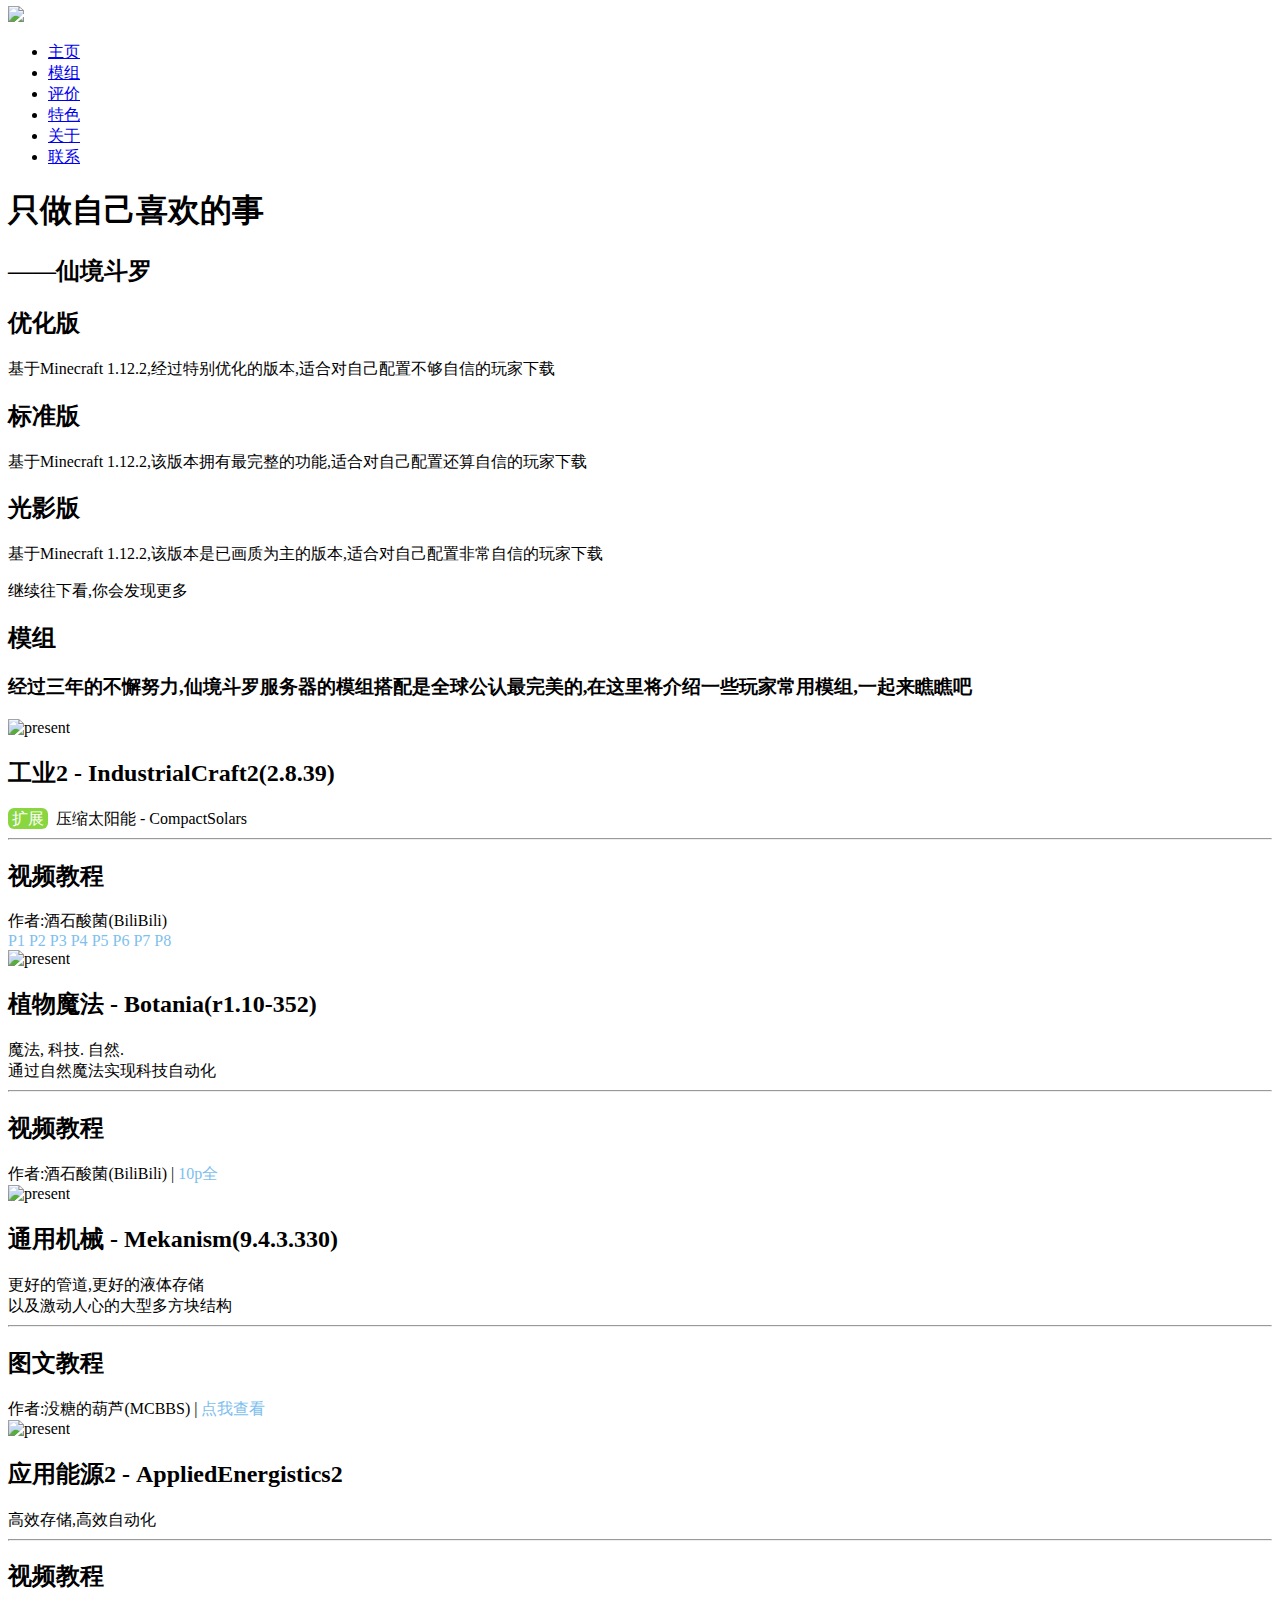
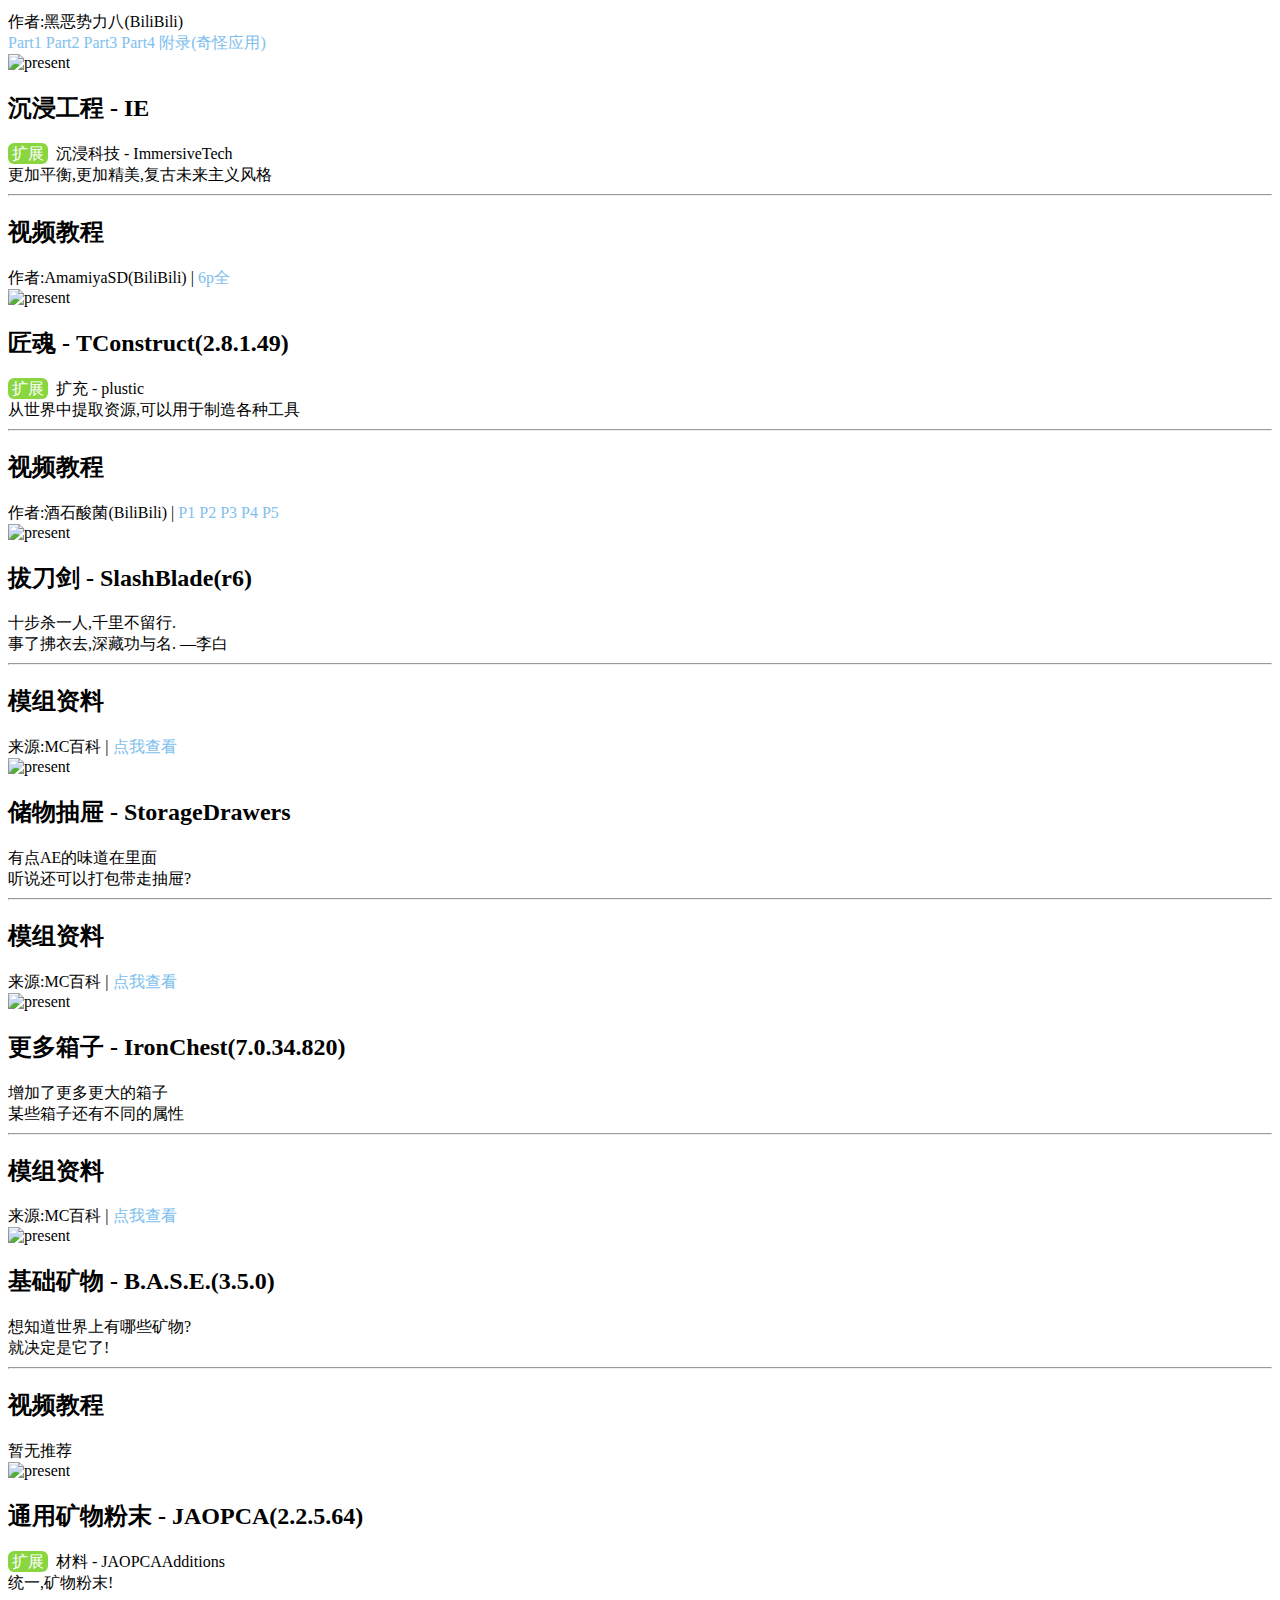
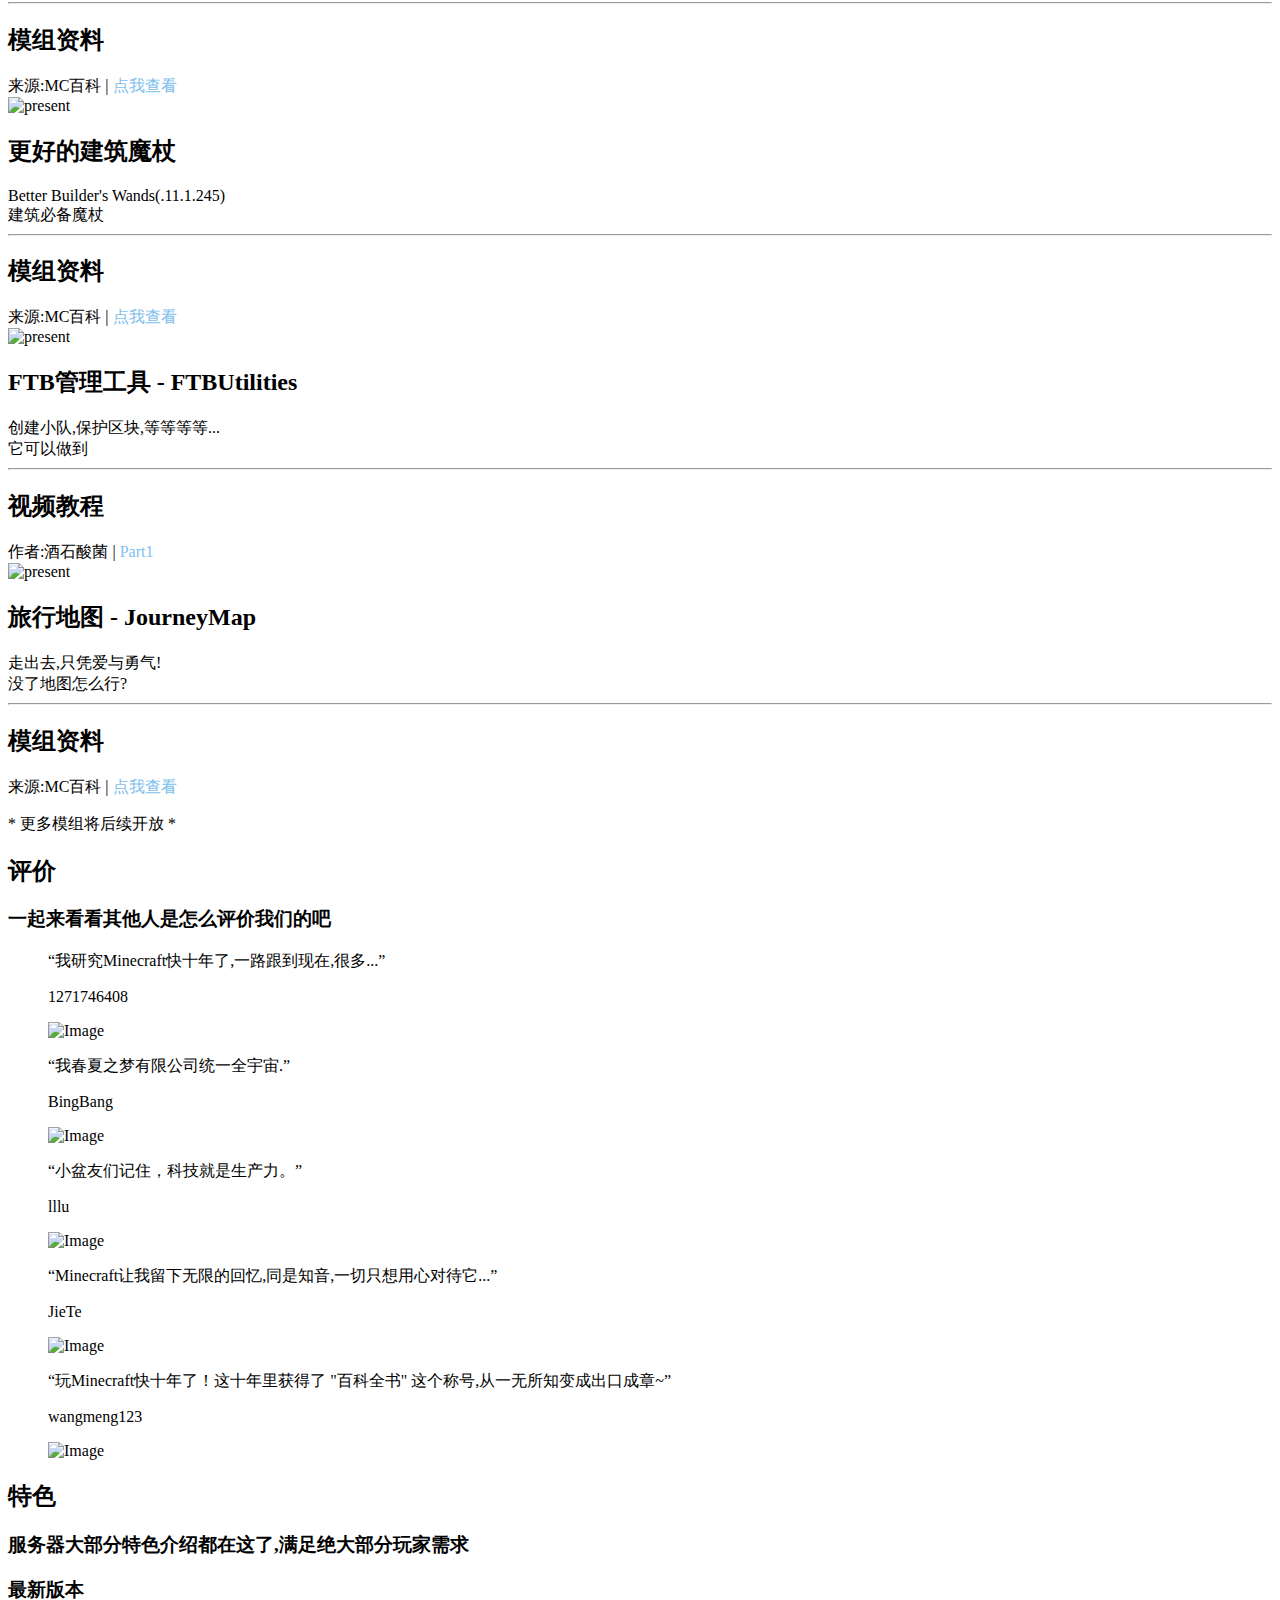
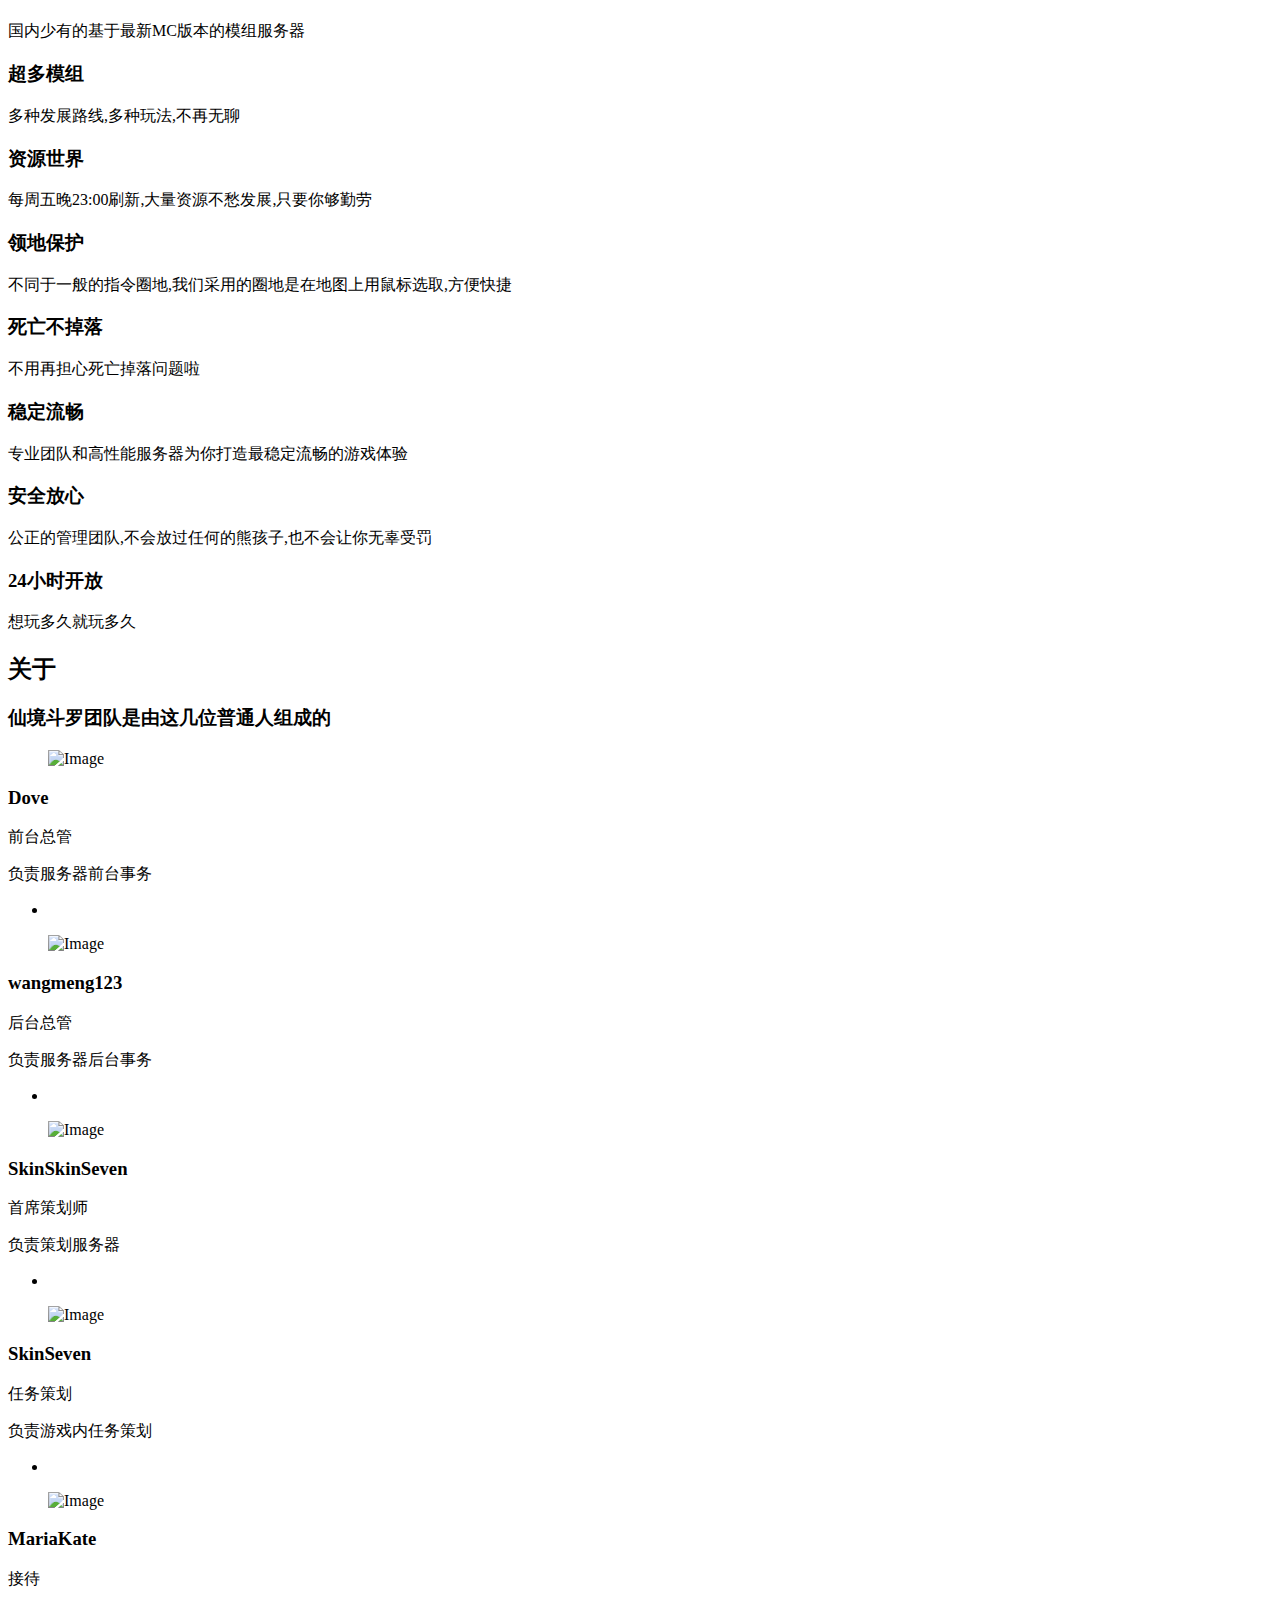
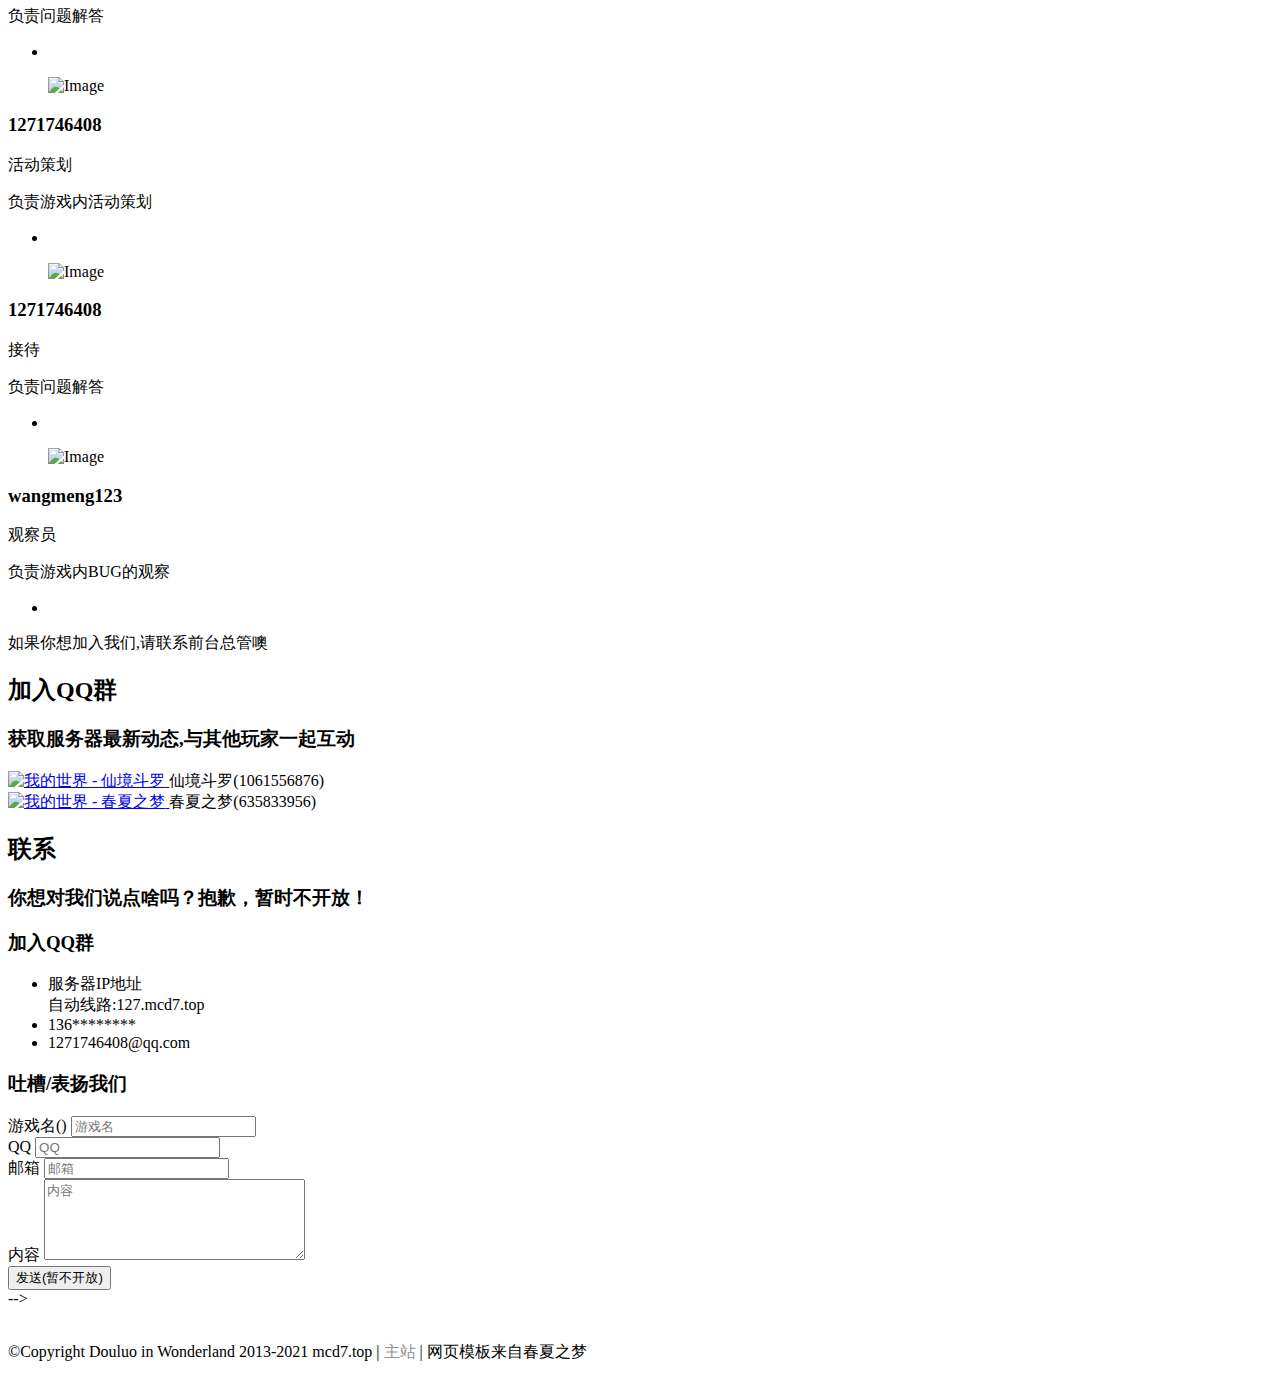
==== index.html @ 13e3ca46 "Add files via upload" ====
﻿ <!DOCTYPE html>
<!--[if lt IE 7]>      <html class="no-js lt-ie9 lt-ie8 lt-ie7"> <![endif]-->
<!--[if IE 7]>         <html class="no-js lt-ie9 lt-ie8"> <![endif]-->
<!--[if IE 8]>         <html class="no-js lt-ie9"> <![endif]-->
<!--[if gt IE 8]><!--> <html class="no-js"> <!--<![endif]-->
	<head>
	<meta charset="utf-8">
	<meta http-equiv="X-UA-Compatible" content="IE=edge">
	<title>仙境斗罗 - Douluo in Wonderland官网|我的世界服务器|</title>
	<meta name="viewport" content="width=device-width, initial-scale=1">
	<meta name="description" content="仙境斗罗 - Douluo in Wonderland官方网站">
	<meta name="keywords" content="Douluo in Wonderland,仙境斗罗,我的世界服务器,多模组生存联机">
	<meta name="author" content="">
  	<!-- Facebook and Twitter integration -->
	<meta property="og:title" content="">
	<meta property="og:image" content="">
	<meta property="og:url" content="">
	<meta property="og:site_name" content="">
	<meta property="og:description" content="">
	<meta name="twitter:title" content="">
	<meta name="twitter:image" content="">
	<meta name="twitter:url" content="">
	<meta name="twitter:card" content="">

	<!-- Place favicon.ico and apple-touch-icon.png in the root directory -->
	<link rel="shortcut icon" href="https://cdn.jsdelivr.net/gh/3448424631/127@main/favicon.ico">

	<!--
	<link href='https://fonts.useso.com/css?family=Source+Sans+Pro:400,300,600,400italic,700' rel='stylesheet' type='text/css'>
	-->
	
	<!-- Animate.css -->
	<link rel="stylesheet" href="https://cdn.jsdelivr.net/gh/3448424631/127@main/css\animate.css">
	<!-- Icomoon Icon Fonts-->
	<link rel="stylesheet" href="https://cdn.jsdelivr.net/gh/3448424631/127@main/css\icomoon.css">
	<!-- Simple Line Icons -->
	<link rel="stylesheet" href="https://cdn.jsdelivr.net/gh/3448424631/127@main/css\simple-line-icons.css">
	<!-- Magnific Popup -->
	<link rel="stylesheet" href="https://cdn.jsdelivr.net/gh/3448424631/127@main/css\magnific-popup.css">
	<!-- Bootstrap  -->
	<link rel="stylesheet" href="https://cdn.jsdelivr.net/gh/3448424631/127@main/css\bootstrap.css">

	
	<!-- 
	Default Theme Style 
	You can change the style.css (default color purple) to one of these styles
	
	1. pink.css
	2. blue.css
	3. turquoise.css
	4. orange.css
	5. lightblue.css
	6. brown.css
	7. green.css

	-->
	<link rel="stylesheet" href="https://cdn.jsdelivr.net/gh/3448424631/127@main/css\style.css">

	<!-- Styleswitcher ( This style is for demo purposes only, you may delete this anytime. )
	<link rel="stylesheet" id="theme-switch" href="https://cdn.jsdelivr.net/gh/3448424631/127@main/css/style.css">
	<!-- End demo purposes only


	<style>
	/* For demo purpose only */
	
	/* For Demo Purposes Only ( You can delete this anytime :-) */
	#colour-variations {
		padding: 10px;
		-webkit-transition: 0.5s;
	  	-o-transition: 0.5s;
	  	transition: 0.5s;
		width: 140px;
		position: fixed;
		left: 0;
		top: 100px;
		z-index: 999999;
		background: #fff;
		/*border-radius: 4px;*/
		border-top-right-radius: 4px;
		border-bottom-right-radius: 4px;
		-webkit-box-shadow: 0 0 9px 0 rgba(0,0,0,.1);
		-moz-box-shadow: 0 0 9px 0 rgba(0,0,0,.1);
		-ms-box-shadow: 0 0 9px 0 rgba(0,0,0,.1);
		box-shadow: 0 0 9px 0 rgba(0,0,0,.1);
	}
	#colour-variations.sleep {
		margin-left: -140px;
	}
	#colour-variations h3 {
		text-align: center;;
		font-size: 11px;
		letter-spacing: 2px;
		text-transform: uppercase;
		color: #777;
		margin: 0 0 10px 0;
		padding: 0;;
	}
	#colour-variations ul,
	#colour-variations ul li {
		padding: 0;
		margin: 0;
	}
	#colour-variations li {
		list-style: none;
		display: block;
		margin-bottom: 5px!important;
		float: left;
		width: 100%;
	}
	#colour-variations li a {
		width: 100%;
		position: relative;
		display: block;
		overflow: hidden;
		-webkit-border-radius: 4px;
		-moz-border-radius: 4px;
		-ms-border-radius: 4px;
		border-radius: 4px;
		-webkit-transition: 0.4s;
		-o-transition: 0.4s;
		transition: 0.4s;
	}
	#colour-variations li a:hover {
	  	opacity: .9;
	}
	#colour-variations li a > span {
		width: 33.33%;
		height: 20px;
		float: left;
		display: -moz-inline-stack;
		display: inline-block;
		zoom: 1;
		*display: inline;
	}
	

	.option-toggle {
		position: absolute;
		right: 0;
		top: 0;
		margin-top: 5px;
		margin-right: -30px;
		width: 30px;
		height: 30px;
		background: #f64662;
		text-align: center;
		border-top-right-radius: 4px;
		border-bottom-right-radius: 4px;
		color: #fff;
		cursor: pointer;
		-webkit-box-shadow: 0 0 9px 0 rgba(0,0,0,.1);
		-moz-box-shadow: 0 0 9px 0 rgba(0,0,0,.1);
		-ms-box-shadow: 0 0 9px 0 rgba(0,0,0,.1);
		box-shadow: 0 0 9px 0 rgba(0,0,0,.1);
	}
	.option-toggle i {
		top: 2px;
		position: relative;
	}
	.option-toggle:hover, .option-toggle:focus, .option-toggle:active {
		color:  #fff;
		text-decoration: none;
		outline: none;
	}
	</style>
	<!-- End demo purposes only -->


	<!-- Modernizr JS -->
	<script src="https://cdn.jsdelivr.net/gh/3448424631/127@main/js\modernizr-2.6.2.min.js"></script>
	<!-- FOR IE9 below -->
	<!--[if lt IE 9]>
	<script src="https://cdn.jsdelivr.net/gh/3448424631/127@main/js/respond.min.js"></script>
	<![endif]-->
	
	<script>
		var _hmt = _hmt || [];
		(function() {
		  var hm = document.createElement("script");
		  hm.src = "https://hm.baidu.com/hm.js?2cb6a38bd56782a757add352b5329a5b";
		  var s = document.getElementsByTagName("script")[0]; 
		  s.parentNode.insertBefore(hm, s);
		})();
	</script>

	</head>
	<body>
	<header role="banner" id="fh5co-header">
			<div class="container">
				<!-- <div class="row"> -->
			    <nav class="navbar navbar-default">
		        <div class="navbar-header">
		        	<!-- Mobile Toggle Menu Button -->
					<a href="#" class="js-fh5co-nav-toggle fh5co-nav-toggle" data-toggle="collapse" data-target="#navbar" aria-expanded="false" aria-controls="navbar"><i></i></a>
		         <a class="navbar-brand" href="#"><img id="navbar-logos" style="margin-top: -6px" src="https://cdn.jsdelivr.net/gh/3448424631/127@main/images\logo-web.png"></a> 
		        </div>
		        <div id="navbar" class="navbar-collapse collapse">
		          <ul class="nav navbar-nav navbar-right">
		            <li class="active"><a href="#" data-nav-section="home"><span>主页</span></a></li>
		            <li><a href="#" data-nav-section="work"><span>模组</span></a></li>
		            <li><a href="#" data-nav-section="testimonials"><span>评价</span></a></li>
		            <li><a href="#" data-nav-section="services"><span>特色</span></a></li>
		            <li><a href="#" data-nav-section="about"><span>关于</span></a></li>
		            <li><a href="#" data-nav-section="contact"><span>联系</span></a></li>
		          </ul>
		        </div>
			    </nav>
			  <!-- </div> -->
		  </div>
	</header>

	<section id="fh5co-home" data-section="home" style="background-image: url(https://cdn.jsdelivr.net/gh/3448424631/127@main/images/bg.png); background-color: #fff;" data-stellar-background-ratio="0.5">
		<div class="container">
			<!--<div class="gradient"></div>-->
			<div class="text-wrap">
				<div class="text-inner">
					<div class="row">
						<div class="col-md-8 col-md-offset-2">
							<h1 class="to-animate">只做自己喜欢的事</h1>
							<h2 class="to-animate">         ——仙境斗罗</h2>
						</div>
					</div>
				</div>
			</div>
		</div>
		<div class="slant"></div>
	</section>

	<section id="fh5co-intro">
		<div class="container">
			<div class="row row-bottom-padded-lg">
				<div class="fh5co-block to-animate" style="background-image: url(images/img_7.jpg);">
					<div class="overlay-darker"></div>
					<div class="overlay"></div>
					<div class="fh5co-text">
						<i class="fh5co-intro-icon icon-bulb"></i>
						<h2>优化版</h2>
						<p>基于Minecraft 1.12.2,经过特别优化的版本,适合对自己配置不够自信的玩家下载</p>
						<!--<p><a href="https://www.mcd7.top/khd.zip" class="btn btn-primary" target="_blank">立即下载</a></p>
						<p style="background:#F0F0F0; border-radius:4px; color:#7F7F7F">内存占用(参考):800M~950M</p>-->
					</div>
				</div>
				<div class="fh5co-block to-animate" style="background-image: url(images/img_8.jpg);">
					<div class="overlay-darker"></div>
					<div class="overlay"></div>
					<div class="fh5co-text">
						<i class="fh5co-intro-icon icon-wrench"></i>
						<h2>标准版</h2>
						<p>基于Minecraft 1.12.2,该版本拥有最完整的功能,适合对自己配置还算自信的玩家下载</p>
						<!--<p><a href="https://www.mcd7.top/khd.zip" class="btn btn-primary" target="_blank">立即下载</a></p>
						<p style="background:#F0F0F0; border-radius:4px; color:#7F7F7F">内存占用(参考):950M~1100M</p>-->
					</div>
				</div>
				<div class="fh5co-block to-animate" style="background-image: url(images/img_10.jpg);">
					<div class="overlay-darker"></div>
					<div class="overlay"></div>
					<div class="fh5co-text">
						<i class="fh5co-intro-icon icon-rocket"></i>
						<h2>光影版</h2>
						<p>基于Minecraft 1.12.2,该版本是已画质为主的版本,适合对自己配置非常自信的玩家下载</p>
						<!--<p><a href="https://www.mcd7.top/khd.zip" class="btn btn-primary" target="_blank">立即下载</a></p>
						<p style="background:#F0F0F0; border-radius:4px; color:#7F7F7F">内存占用(参考):1000M+</p>-->
					</div>
				</div>
			</div>
			<div class="row watch-video text-center to-animate">
				<span>继续往下看,你会发现更多</span>
			</div>
		</div>
	</section>

	<section id="fh5co-work" data-section="work">
		<div class="container">
			<div class="row">
				<div class="col-md-12 section-heading text-center">
					<h2 class="to-animate">模组</h2>
					<div class="row">
						<div class="col-md-8 col-md-offset-2 subtext to-animate">
							<h3>经过三年的不懈努力,仙境斗罗服务器的模组搭配是全球公认最完美的,在这里将介绍一些玩家常用模组,一起来瞧瞧吧</h3>
						</div>
					</div>
				</div>
			</div>
			<div class="row row-bottom-padded-sm">
				<div class="col-md-4 col-sm-6 col-xxs-12">
					<div class="fh5co-project-item to-animate">
						<img src="https://cdn.jsdelivr.net/gh/3448424631/127@main/images\ic2.png" alt="present" class="img-responsive">
						<div class="fh5co-text">
						<h2>工业2 - IndustrialCraft2<span>(2.8.39)</span></h2>
						<span>
							<!--是初次接触模组服的玩家很好的选择<br />-->
							<span style="background: #8ad641; color: #fff; padding: 2px 4px; border-radius: 6px; margin-right: 4px">扩展</span>
							<span style="color: #000">压缩太阳能 - CompactSolars</span>
						</span>
						<hr>
						<h2>视频教程</h2>
						<span>
							作者:酒石酸菌(BiliBili)<br>
							<a href="https://www.bilibili.com/video/av8652770" target="_blank" style="color: #7EC0EE; text-decoration: none;">P1</a>
							<a href="https://www.bilibili.com/video/av8655196" target="_blank" style="color: #7EC0EE; text-decoration: none;">P2</a>
							<a href="https://www.bilibili.com/video/av8688687" target="_blank" style="color: #7EC0EE; text-decoration: none;">P3</a>
							<a href="https://www.bilibili.com/video/av8694239" target="_blank" style="color: #7EC0EE; text-decoration: none;">P4</a>
							<a href="https://www.bilibili.com/video/av8732320" target="_blank" style="color: #7EC0EE; text-decoration: none;">P5</a>
							<a href="https://www.bilibili.com/video/av8739512" target="_blank" style="color: #7EC0EE; text-decoration: none;">P6</a>
							<a href="https://www.bilibili.com/video/av8754505" target="_blank" style="color: #7EC0EE; text-decoration: none;">P7</a>
							<a href="https://www.bilibili.com/video/av8762747" target="_blank" style="color: #7EC0EE; text-decoration: none;">P8</a>
						</span>
						</div>
					</div>
				</div>
				<div class="col-md-4 col-sm-6 col-xxs-12">
					<div class="fh5co-project-item to-animate">
						<img src="https://cdn.jsdelivr.net/gh/3448424631/127@main/images\botania.png" alt="present" class="img-responsive">
						<div class="fh5co-text">
						<h2>植物魔法 - Botania<span>(r1.10-352)</span></h2>
						<span>
							魔法, 科技. 自然.<br>
							通过自然魔法实现科技自动化
						</span>
						<hr>
						<h2>视频教程</h2>
						<span>
							作者:酒石酸菌(BiliBili) | 
							<a href="https://www.bilibili.com/video/av14297607/" target="_blank" style="color: #7EC0EE; text-decoration: none;">10p全</a>
						</span>
						</div>
					</div>
				</div>
				
				<div class="clearfix visible-sm-block"></div>
				
				<div class="col-md-4 col-sm-6 col-xxs-12">
					<div class="fh5co-project-item to-animate">
						<img src="https://cdn.jsdelivr.net/gh/3448424631/127@main/images\mek.png" alt="present" class="img-responsive">
						<div class="fh5co-text">
						<h2>通用机械 - Mekanism<span>(9.4.3.330)</span></h2>
						<span>
							更好的管道,更好的液体存储<br>
							以及激动人心的大型多方块结构
						</span>
						<hr>
						<h2>图文教程</h2>
						<span>
							作者:没糖的葫芦(MCBBS) | 
							<a href="https://cdn.jsdelivr.net/gh/3448424631/127@main/http://www.mcbbs.net/thread-661833-1-1.html" target="_blank" style="color: #7EC0EE; text-decoration: none;">点我查看</a>
						</span>
						</div>
					</div>
				</div>
				<div class="col-md-4 col-sm-6 col-xxs-12">
					<div class="fh5co-project-item to-animate">
						<img src="https://cdn.jsdelivr.net/gh/3448424631/127@main/images\ae2.png" alt="present" class="img-responsive">
						<div class="fh5co-text">
						<h2>应用能源2 - AppliedEnergistics2</h2>
						<span>
							高效存储,高效自动化
						</span>
						<hr>
						<h2>视频教程</h2>
						<span>
							作者:黑恶势力八(BiliBili)<br>
							<a href="https://www.bilibili.com/video/av9004486/" target="_blank" style="color: #7EC0EE; text-decoration: none;">Part1</a>
							<a href="https://www.bilibili.com/video/av9021421/" target="_blank" style="color: #7EC0EE; text-decoration: none;">Part2</a>
							<a href="https://www.bilibili.com/video/av13277255/" target="_blank" style="color: #7EC0EE; text-decoration: none;">Part3</a>
							<a href="https://www.bilibili.com/video/av17831625/" target="_blank" style="color: #7EC0EE; text-decoration: none;">Part4</a>
							<a href="https://www.bilibili.com/video/av17838279/" target="_blank" style="color: #7EC0EE; text-decoration: none;">附录(奇怪应用)</a>
						</span>
						</div>
					</div>
				</div>
				
				<div class="clearfix visible-sm-block"></div>
				
				<div class="col-md-4 col-sm-6 col-xxs-12">
					<div class="fh5co-project-item to-animate">
						<img src="https://cdn.jsdelivr.net/gh/3448424631/127@main/images\ie.png" alt="present" class="img-responsive">
						<div class="fh5co-text">
						<h2>沉浸工程 - IE</h2>
						<span>
							<span style="background: #8ad641; color: #fff; padding: 2px 4px; border-radius: 6px; margin-right: 4px">扩展</span>
							<span style="color: #000">沉浸科技 - ImmersiveTech</span><br>
							更加平衡,更加精美,复古未来主义风格
						</span>
						<hr>
						<h2>视频教程</h2>
						<span>
							作者:AmamiyaSD(BiliBili) | 
							<a href="https://www.bilibili.com/video/av5039399" target="_blank" style="color: #7EC0EE; text-decoration: none;">6p全</a>
						</span>
						</div>
					</div>
				</div>
				<div class="col-md-4 col-sm-6 col-xxs-12">
					<div class="fh5co-project-item to-animate">
						<img src="https://cdn.jsdelivr.net/gh/3448424631/127@main/images\tic.png" alt="present" class="img-responsive">
						<div class="fh5co-text">
						<h2>匠魂 - TConstruct<span>(2.8.1.49)</span></h2>
						<span>
							<span style="background: #8ad641; color: #fff; padding: 2px 4px; border-radius: 6px; margin-right: 4px">扩展</span>
							<span style="color: #000">扩充 - plustic</span><br>
							从世界中提取资源,可以用于制造各种工具
						</span>
						<hr>
						<h2>视频教程</h2>
						<span>
							作者:酒石酸菌(BiliBili) | 
							<a href="https://www.bilibili.com/video/av8317656/" target="_blank" style="color: #7EC0EE; text-decoration: none;">P1</a>
							<a href="https://www.bilibili.com/video/av8323626/" target="_blank" style="color: #7EC0EE; text-decoration: none;">P2</a>
							<a href="https://www.bilibili.com/video/av8355909/" target="_blank" style="color: #7EC0EE; text-decoration: none;">P3</a>
							<a href="https://www.bilibili.com/video/av8364281/" target="_blank" style="color: #7EC0EE; text-decoration: none;">P4</a>
							<a href="https://www.bilibili.com/video/av8378728/" target="_blank" style="color: #7EC0EE; text-decoration: none;">P5</a>
						</span>
						</div>
					</div>
				</div>
				
				<div class="clearfix visible-sm-block"></div>
				
				<div class="col-md-4 col-sm-6 col-xxs-12">
					<div class="fh5co-project-item to-animate">
						<img src="https://cdn.jsdelivr.net/gh/3448424631/127@main/images\sb.png" alt="present" class="img-responsive">
						<div class="fh5co-text">
						<h2>拔刀剑 - SlashBlade<span>(r6)</span></h2>
						<span>
							十步杀一人,千里不留行.<br>
							事了拂衣去,深藏功与名. —李白
						</span>
						<hr>
						<h2>模组资料</h2>
						<span>
							来源:MC百科 | 
							<a href="https://cdn.jsdelivr.net/gh/3448424631/127@main/http://www.mcmod.cn/class/366.html" target="_blank" style="color: #7EC0EE; text-decoration: none;">点我查看</a>
						</span>
						</div>
					</div>
				</div>
				<div class="col-md-4 col-sm-6 col-xxs-12">
					<div class="fh5co-project-item to-animate">
						<img src="https://cdn.jsdelivr.net/gh/3448424631/127@main/images\sd.png" alt="present" class="img-responsive">
						<div class="fh5co-text">
						<h2>储物抽屉 - StorageDrawers</h2>
						<span>
							有点AE的味道在里面<br>
							听说还可以打包带走抽屉?
						</span>
						<hr>
						<h2>模组资料</h2>
						<span>
							来源:MC百科 | 
							<a href="https://cdn.jsdelivr.net/gh/3448424631/127@main/http://www.mcmod.cn/class/408.html" target="_blank" style="color: #7EC0EE; text-decoration: none;">点我查看</a>
						</span>
						</div>
					</div>
				</div>
				
				<div class="clearfix visible-sm-block"></div>
				
				<div class="col-md-4 col-sm-6 col-xxs-12">
					<div class="fh5co-project-item to-animate">
						<img src="https://cdn.jsdelivr.net/gh/3448424631/127@main/images\chest.png" alt="present" class="img-responsive">
						<div class="fh5co-text">
						<h2>更多箱子 - IronChest<span>(7.0.34.820)</span></h2>
						<span>
							增加了更多更大的箱子<br>
							某些箱子还有不同的属性
						</span>
						<hr>
						<h2>模组资料</h2>
						<span>
							来源:MC百科 | 
							<a href="https://cdn.jsdelivr.net/gh/3448424631/127@main/http://www.mcmod.cn/class/20.html" target="_blank" style="color: #7EC0EE; text-decoration: none;">点我查看</a>
						</span>
						</div>
					</div>
				</div>				
				<div class="col-md-4 col-sm-6 col-xxs-12">
					<div class="fh5co-project-item to-animate">
						<img src="https://cdn.jsdelivr.net/gh/3448424631/127@main/images\base.png" alt="present" class="img-responsive">
						<div class="fh5co-text">
						<h2>基础矿物 - B.A.S.E.<span>(3.5.0)</span></h2>
						<span>
							想知道世界上有哪些矿物?<br>
							就决定是它了!
						</span>
						<hr>
						<h2>视频教程</h2>
						<span>
							暂无推荐
						</span>
						</div>
					</div>
				</div>
				
				<div class="clearfix visible-sm-block"></div>
				
				<div class="col-md-4 col-sm-6 col-xxs-12">
					<div class="fh5co-project-item to-animate">
						<img src="https://cdn.jsdelivr.net/gh/3448424631/127@main/images\jaopca.png" alt="present" class="img-responsive">
						<div class="fh5co-text">
						<h2>通用矿物粉末 - JAOPCA<span>(2.2.5.64)</span></h2>
						<span>
							<span style="background: #8ad641; color: #fff; padding: 2px 4px; border-radius: 6px; margin-right: 4px">扩展</span>
							<span style="color: #000">材料 - JAOPCAAdditions</span><br>
							统一,矿物粉末!
						</span>
						<hr>
						<h2>模组资料</h2>
						<span>
							来源:MC百科 | 
							<a href="https://cdn.jsdelivr.net/gh/3448424631/127@main/http://www.mcmod.cn/class/878.html" target="_blank" style="color: #7EC0EE; text-decoration: none;">点我查看</a>
						</span>
						</div>
					</div>
				</div>
				<div class="col-md-4 col-sm-6 col-xxs-12">
					<div class="fh5co-project-item to-animate">
						<img src="https://cdn.jsdelivr.net/gh/3448424631/127@main/images\bbw.png" alt="present" class="img-responsive">
						<div class="fh5co-text">
						<h2>更好的建筑魔杖</h2>
						<span style="color: #000">Better Builder's Wands<span>(.11.1.245)</span></span><br>
						<span>
							建筑必备魔杖
						</span>
						<hr>
						<h2>模组资料</h2>
						<span>
							来源:MC百科 | 
							<a href="https://cdn.jsdelivr.net/gh/3448424631/127@main/http://www.mcmod.cn/class/877.html" target="_blank" style="color: #7EC0EE; text-decoration: none;">点我查看</a>
						</span>
						</div>
					</div>
				</div>
				
				<div class="clearfix visible-sm-block"></div>
				
				<div class="col-md-4 col-sm-6 col-xxs-12">
					<div class="fh5co-project-item to-animate">
						<img src="https://cdn.jsdelivr.net/gh/3448424631/127@main/images\ftbu.png" alt="present" class="img-responsive">
						<div class="fh5co-text">
						<h2>FTB管理工具 - FTBUtilities</h2>
						<span>
							创建小队,保护区块,等等等等...<br>
							它可以做到
						</span>
						<hr>
						<h2>视频教程</h2>
						<span>
							作者:酒石酸菌 | 
							<a href="https://www.bilibili.com/video/av8504628" target="_blank" style="color: #7EC0EE; text-decoration: none;">Part1</a>
						</span>
						</div>
					</div>
				</div>
				<div class="col-md-4 col-sm-6 col-xxs-12">
					<div class="fh5co-project-item to-animate">
						<img src="https://cdn.jsdelivr.net/gh/3448424631/127@main/images\jmap.png" alt="present" class="img-responsive">
						<div class="fh5co-text">
						<h2>旅行地图 - JourneyMap</h2>
						<span>
							走出去,只凭爱与勇气!<br>
							没了地图怎么行?
						</span>
						<hr>
						<h2>模组资料</h2>
						<span>
							来源:MC百科 | 
							<a href="https://cdn.jsdelivr.net/gh/3448424631/127@main/http://www.mcmod.cn/class/198.html" target="_blank" style="color: #7EC0EE; text-decoration: none;">点我查看</a>
						</span>
						</div>
					</div>
				</div>
				
				<div class="clearfix visible-sm-block"></div>
				
			</div>

			<div class="row">
				<div class="col-md-12 text-center to-animate">
					<p>* 更多模组将后续开放 *</p>
				</div>
			</div>
		</div>
	</section>

	<section id="fh5co-testimonials" data-section="testimonials">
		<div class="container">
			<div class="row">
				<div class="col-md-12 section-heading text-center">
					<h2 class="to-animate">评价</h2>
					<div class="row">
						<div class="col-md-8 col-md-offset-2 subtext to-animate">
							<h3>一起来看看其他人是怎么评价我们的吧</h3>
						</div>
					</div>
				</div>
			</div>
			<div class="row">
				<div class="col-md-4">
					<div class="box-testimony">
						<blockquote class="to-animate-2">
							<p>&ldquo;我研究Minecraft快十年了,一路跟到现在,很多...&rdquo;</p><p>1271746408</p>
						</blockquote>
						<div class="author to-animate">
							<figure><img src="https://cdn.jsdelivr.net/gh/3448424631/127@main/images\o1.jpg" alt="Image"></figure>
						</div>
					</div>
				</div>
				<div class="col-md-4">
					<div class="box-testimony">
						<blockquote class="to-animate-2">
							<p>&ldquo;我春夏之梦有限公司统一全宇宙.&rdquo;</p><p>BingBang</p>
						</blockquote>
						<div class="author to-animate">
							<figure><img src="https://cdn.jsdelivr.net/gh/3448424631/127@main/images\o2.jpg" alt="Image"></figure>
						</div>
					</div>
				</div>

				<div class="col-md-4">
					<div class="box-testimony">
						<blockquote class="to-animate-2">
							<p>&ldquo;小盆友们记住，科技就是生产力。&rdquo;</p><p>lllu</p>
						</blockquote>
						<div class="author to-animate">
							<figure><img src="https://cdn.jsdelivr.net/gh/3448424631/127@main/images\o3.jpg" alt="Image"></figure>
						</div>
					</div>
				</div>
				
				<div class="col-md-4">
					<div class="box-testimony">
						<blockquote class="to-animate-2">
							<p>&ldquo;Minecraft让我留下无限的回忆,同是知音,一切只想用心对待它...&rdquo;</p><p>JieTe</p>
						</blockquote>
						<div class="author to-animate">
							<figure><img src="https://cdn.jsdelivr.net/gh/3448424631/127@main/images\o4.jpg" alt="Image"></figure>
						</div>
					</div>
				</div>
				
				<div class="col-md-4">
					<div class="box-testimony">
						<blockquote class="to-animate-2">
							<p>&ldquo;玩Minecraft快十年了！这十年里获得了 "百科全书" 这个称号,从一无所知变成出口成章~&rdquo;</p><p>wangmeng123</p>
						</blockquote>
						<div class="author to-animate">
							<figure><img src="https://cdn.jsdelivr.net/gh/3448424631/127@main/images\o5.jpg" alt="Image"></figure>
						</div>
					</div>
				</div>
				
			</div>
		</div>
	</section>


	<section id="fh5co-services" data-section="services">
		<div class="container">
			<div class="row">
				<div class="col-md-12 section-heading text-left">
					<h2 class=" left-border to-animate">特色</h2>
					<div class="row">
						<div class="col-md-8 subtext to-animate">
							<h3>服务器大部分特色介绍都在这了,满足绝大部分玩家需求</h3>
						</div>
					</div>
				</div>
			</div>
			<div class="row">
				<div class="col-md-6 col-sm-6 fh5co-service to-animate">
					<i class="icon to-animate-2 icon-check"></i>
					<h3>最新版本</h3>
					<p>国内少有的基于最新MC版本的模组服务器</p>
				</div>
				<div class="col-md-6 col-sm-6 fh5co-service to-animate">
					<i class="icon to-animate-2 icon-social-dropbox"></i>
					<h3>超多模组</h3>
					<p>多种发展路线,多种玩法,不再无聊</p>
				</div>

				<div class="clearfix visible-sm-block"></div>

				<div class="col-md-6 col-sm-6 fh5co-service to-animate">
					<i class="icon to-animate-2 icon-tree"></i>
					<h3>资源世界</h3>
					<p>每周五晚23:00刷新,大量资源不愁发展,只要你够勤劳</p>
				</div>
				<div class="col-md-6 col-sm-6 fh5co-service to-animate">
					<i class="icon to-animate-2 icon-cube"></i>
					<h3>领地保护</h3>
					<p>不同于一般的指令圈地,我们采用的圈地是在地图上用鼠标选取,方便快捷</p>
				</div>
				
				<div class="clearfix visible-sm-block"></div>

				<div class="col-md-6 col-sm-6 fh5co-service to-animate">
					<i class="icon to-animate-2 icon-reload"></i>
					<h3>死亡不掉落</h3>
					<p>不用再担心死亡掉落问题啦</p>
				</div>
				<div class="col-md-6 col-sm-6 fh5co-service to-animate">
					<i class="icon to-animate-2 icon-paper-plane"></i>
					<h3>稳定流畅</h3>
					<p>专业团队和高性能服务器为你打造最稳定流畅的游戏体验</p>
				</div>
				
				<div class="clearfix visible-sm-block"></div>

				<div class="col-md-6 col-sm-6 fh5co-service to-animate">
					<i class="icon to-animate-2 icon-like"></i>
					<h3>安全放心</h3>
					<p>公正的管理团队,不会放过任何的熊孩子,也不会让你无辜受罚</p>
				</div>
				<div class="col-md-6 col-sm-6 fh5co-service to-animate">
					<i class="icon to-animate-2 icon-clock"></i>
					<h3>24小时开放</h3>
					<p>想玩多久就玩多久</p>
				</div>
				
				
			</div>
		</div>
	</section>
	
	<section id="fh5co-about" data-section="about">
		<div class="container">
			<div class="row">
				<div class="col-md-12 section-heading text-center">
					<h2 class="to-animate">关于</h2>
					<div class="row">
						<div class="col-md-8 col-md-offset-2 subtext to-animate">
							<h3>仙境斗罗团队是由这几位普通人组成的</h3>
						</div>
					</div>
				</div>
			</div>
			<div class="row">
				<div class="col-md-4">
					<div class="fh5co-person text-center to-animate">
						<figure><img src="https://cdn.jsdelivr.net/gh/3448424631/127@main/images\o1.jpg" alt="Image"></figure>
						<h3>Dove</h3>
						<span class="fh5co-position">前台总管</span>
						<p>负责服务器前台事务</p>
						<ul class="social social-circle">
							<li><a href="https://cdn.jsdelivr.net/gh/3448424631/127@main/http://wpa.qq.com/msgrd?v=3&uin=1271746408&site=qq&menu=yes" target="_blank"><i class="icon-qq"></i></a></li>
						</ul>
					</div>
				</div>
				<div class="col-md-4">
					<div class="fh5co-person text-center to-animate">
						<figure><img src="https://cdn.jsdelivr.net/gh/3448424631/127@main/images\o5.jpg" alt="Image"></figure>
						<h3>wangmeng123</h3>
						<span class="fh5co-position">后台总管</span>
						<p>负责服务器后台事务</p>
						<ul class="social social-circle">
							<li><a href="https://cdn.jsdelivr.net/gh/3448424631/127@main/http://wpa.qq.com/msgrd?v=3&uin=3328429240&site=qq&menu=yes" target="_blank"><i class="icon-qq"></i></a></li>
						</ul>
					</div>
				</div>
				<div class="col-md-4">
					<div class="fh5co-person text-center to-animate">
						<figure><img src="https://cdn.jsdelivr.net/gh/3448424631/127@main/images\o1.jpg" alt="Image"></figure>
						<h3>SkinSkinSeven</h3>
						<span class="fh5co-position">首席策划师</span>
						<p>负责策划服务器</p>
						<ul class="social social-circle">
							<li><a href="https://cdn.jsdelivr.net/gh/3448424631/127@main/http://wpa.qq.com/msgrd?v=3&uin=1271746408&site=qq&menu=yes" target="_blank"><i class="icon-qq"></i></a></li>
						</ul>
					</div>
				</div>
			</div>
			<div class="row"><div class="section-heading"></div></div>
			<div class="row">
				<div class="col-md-4">
					<div class="fh5co-person text-center to-animate">
						<figure><img src="https://cdn.jsdelivr.net/gh/3448424631/127@main/images\o1.jpg" alt="Image"></figure>
						<h3>SkinSeven</h3>
						<span class="fh5co-position">任务策划</span>
						<p>负责游戏内任务策划</p>
						<ul class="social social-circle">
							<li><a href="https://cdn.jsdelivr.net/gh/3448424631/127@main/http://wpa.qq.com/msgrd?v=3&uin=1271746408&site=qq&menu=yes" target="_blank"><i class="icon-qq"></i></a></li>
						</ul>
					</div>
				</div>
				<div class="col-md-4">
					<div class="fh5co-person text-center to-animate">
						<figure><img src="https://cdn.jsdelivr.net/gh/3448424631/127@main/images\o1.jpg" alt="Image"></figure>
						<h3>MariaKate</h3>
						<span class="fh5co-position">接待</span>
						<p>负责问题解答</p>
						<ul class="social social-circle">
							<li><a href="https://cdn.jsdelivr.net/gh/3448424631/127@main/http://wpa.qq.com/msgrd?v=3&uin=1271746408&site=qq&menu=yes" target="_blank"><i class="icon-qq"></i></a></li>
						</ul>
					</div>
				</div>
				<div class="col-md-4">
					<div class="fh5co-person text-center to-animate">
						<figure><img src="https://cdn.jsdelivr.net/gh/3448424631/127@main/images\o1.jpg" alt="Image"></figure>
						<h3>1271746408</h3>
						<span class="fh5co-position">活动策划</span>
						<p>负责游戏内活动策划</p>
						<ul class="social social-circle">
							<li><a href="https://cdn.jsdelivr.net/gh/3448424631/127@main/http://wpa.qq.com/msgrd?v=3&uin=1271746408&site=qq&menu=yes" target="_blank"><i class="icon-qq"></i></a></li>
						</ul>
					</div>
				</div>
			</div>
			<div class="row"><div class="section-heading"></div></div>
			<div class="row">
				<div class="col-md-4">
					<div class="fh5co-person text-center to-animate">
						<figure><img src="https://cdn.jsdelivr.net/gh/3448424631/127@main/images\o1.jpg" alt="Image"></figure>
						<h3>1271746408</h3>
						<span class="fh5co-position">接待</span>
						<p>负责问题解答</p>
						<ul class="social social-circle">
							<li><a href="https://cdn.jsdelivr.net/gh/3448424631/127@main/http://wpa.qq.com/msgrd?v=3&uin=1271746408&site=qq&menu=yes" target="_blank"><i class="icon-qq"></i></a></li>
						</ul>
					</div>
				</div>
				<div class="col-md-4">
					<div class="fh5co-person text-center to-animate">
						<figure><img src="https://cdn.jsdelivr.net/gh/3448424631/127@main/images\o2.jpg" alt="Image"></figure>
						<h3>wangmeng123</h3>
						<span class="fh5co-position">观察员</span>
						<p>负责游戏内BUG的观察</p>
						<ul class="social social-circle">
							<li><a href="https://cdn.jsdelivr.net/gh/3448424631/127@main/http://wpa.qq.com/msgrd?v=3&uin=3328429240&site=qq&menu=yes" target="_blank"><i class="icon-qq"></i></a></li>
						</ul>
					</div>
				</div>
			</div>
			<div class="row"><div class="section-heading"></div></div>
			<div class="row watch-video text-center to-animate">
				<span>如果你想加入我们,请联系前台总管噢</span>
			</div>
		</div>
	</section>
	
	<section id="fh5co-counters" style="background-image: url(images/full_image_1.jpg);" data-stellar-background-ratio="0.5">
		<div class="fh5co-overlay"></div>
		<div class="container">
			<div class="row">
				<div class="col-md-12 section-heading text-center to-animate">
					<h2 class="to-animate">加入QQ群</h2>
					<div class="row">
						<div class="col-md-8 col-md-offset-2 subtext to-animate">
							<h3>获取服务器最新动态,与其他玩家一起互动</h3>
						</div>
					</div>
				</div>
			</div>
			<div class="row">
				<div class="col-md-6 col-sm-6 col-xs-12">
					<div class="fh5co-counter to-animate">
						<a target="_blank" href="https://cdn.jsdelivr.net/gh/3448424631/127@main/https://qm.qq.com/cgi-bin/qm/qr?k=pYOEbOBTRAUVvrgqna50qmUz_5IE-mqo&jump_from=webapi">
							<img border="0" src="https://cdn.jsdelivr.net/gh/3448424631/127@main/images\join_qun.png" alt="我的世界 - 仙境斗罗" title="我的世界 - 仙境斗罗">
						</a>
						<span class="fh5co-counter-label">仙境斗罗(1061556876)</span>
					</div>
				</div>
				<div class="col-md-6 col-sm-6 col-xs-12">
					<div class="fh5co-counter to-animate">
						<a target="_blank" href="https://cdn.jsdelivr.net/gh/3448424631/127@main/https://qm.qq.com/cgi-bin/qm/qr?k=SjIlmaYm6lFE9qGc-UcBCHQLifDuMRwV&jump_from=webapi">
							<img border="0" src="https://cdn.jsdelivr.net/gh/3448424631/127@main/images\join_qun.png" alt="我的世界 - 春夏之梦" title="我的世界 - 春夏之梦">
						</a>
						<span class="fh5co-counter-label">春夏之梦(635833956)</span>
					</div>
				</div>
				<!--<div class="col-md-3 col-sm-6 col-xs-12">
					<div class="fh5co-counter to-animate">
						<i class="fh5co-counter-icon icon-briefcase to-animate-2"></i>
						<span class="fh5co-counter-number js-counter" data-from="0" data-to="0" data-speed="5000" data-refresh-interval="50">0</span>
						<span class="fh5co-counter-label">维护次数</span>
					</div>
				</div>
				<div class="col-md-3 col-sm-6 col-xs-12">
					<div class="fh5co-counter to-animate">
						<i class="fh5co-counter-icon icon-code to-animate-2"></i>
						<span class="fh5co-counter-number js-counter" data-from="0" data-to="0" data-speed="5000" data-refresh-interval="50">0</span>
						<span class="fh5co-counter-label">方块放置次数</span>
					</div>
				</div>
				<div class="col-md-3 col-sm-6 col-xs-12">
					<div class="fh5co-counter to-animate">
						<i class="fh5co-counter-icon icon-cup to-animate-2"></i>
						<span class="fh5co-counter-number js-counter" data-from="0" data-to="0" data-speed="5000" data-refresh-interval="50">0</span>
						<span class="fh5co-counter-label">喝过的咖啡数</span>
					</div>
				</div>
				<div class="col-md-3 col-sm-6 col-xs-12">
					<div class="fh5co-counter to-animate">
						<i class="fh5co-counter-icon icon-people to-animate-2"></i>
						<span class="fh5co-counter-number js-counter" data-from="0" data-to="1" data-speed="5000" data-refresh-interval="50">0</span>
						<span class="fh5co-counter-label">最高在线人数</span>
					</div>
				</div>-->
			</div>
		</div>
	</section>

	<section id="fh5co-contact" data-section="contact">
		<div class="container">
			<div class="row">
				<div class="col-md-12 section-heading text-center">
					<h2 class="to-animate">联系</h2>
					<div class="row">
						<div class="col-md-8 col-md-offset-2 subtext to-animate">
							<h3>你想对我们说点啥吗？抱歉，暂时不开放！</h3>
						</div>
					</div>
				</div>
			</div>
			<div class="row row-bottom-padded-md">
				<div class="col-md-6 to-animate">
					<h3>加入QQ群</h3>
					<ul class="fh5co-contact-info">
						<li class="fh5co-contact-address ">
							<i class="icon-home"></i>
							服务器IP地址<br>自动线路:127.mcd7.top
						</li>
						<li><i class="icon-phone"></i>136********</li>
						<li><i class="icon-envelope"></i>1271746408@qq.com</li>
					</ul>
				</div>

				<div class="col-md-6 to-animate">
					<h3>吐槽/表扬我们</h3>
					<div class="form-group ">
						<label for="name" class="sr-only">游戏名()</label>
						<input id="name" class="form-control" placeholder="游戏名" type="text">
					</div>
					<div class="form-group ">
						<label for="email" class="sr-only">QQ</label>
						<input id="email" class="form-control" placeholder="QQ" type="email">
					</div>
					<div class="form-group ">
						<label for="phone" class="sr-only">邮箱</label>
						<input id="phone" class="form-control" placeholder="邮箱" type="text">
					</div>
					<div class="form-group ">
						<label for="message" class="sr-only">内容</label>
						<textarea name="" id="message" cols="30" rows="5" class="form-control" placeholder="内容"></textarea>
					</div>
					<div class="form-group ">
						<input class="btn btn-primary btn-lg" value="发送(暂不开放)" type="submit">
					</div>
					</div>
				</div>

			</div>-->
		</div>
		<div id="map" class="to-animate"></div>
	</section>
	
	
	<footer id="footer" role="contentinfo">
		<a href="#" class="gotop js-gotop"><i class="icon-arrow-up2"></i></a>
		<div class="container">
			<div class="">
				<div class="col-md-12 text-center">
					<br><p>©Copyright Douluo in Wonderland 2013-2021 mcd7.top | <a target="_blank" style="color:#939393; text-decoration:none;" href="https://www.mcd7.top">主站</a> | 网页模板来自春夏之梦</p>			
				</div>
			</div>
			<div class="row">
				<div class="col-md-12 text-center">
				</div>
			</div>
		</div>
	</footer>
	
	
	<!-- For demo purposes Only ( You may delete this anytime :-)
	<div id="colour-variations">
		<a class="option-toggle"><i class="icon-gear"></i></a>
		<h3>选择适合你的风格</h3>
		<ul>
			<li>
				<a href="https://cdn.jsdelivr.net/gh/3448424631/127@main/javascript: void(0);" data-theme="style">
					<span style="background: #3f95ea;"></span>
					<span style="background: #52d3aa;"></span>
					<span style="background: #f2f2f2;"></span>
				</a>
			</li>
			<li>
				<a href="https://cdn.jsdelivr.net/gh/3448424631/127@main/javascript: void(0);" data-theme="style2">
					<span style="background: #329998;"></span>
					<span style="background: #6cc99c;"></span>
					<span style="background: #f2f2f2;"></span>
				</a>
			</li>
			<li>
				<a href="https://cdn.jsdelivr.net/gh/3448424631/127@main/javascript: void(0);" data-theme="style3">
					<span style="background: #9f466e;"></span>
					<span style="background: #c24d67;"></span>
					<span style="background: #f2f2f2;"></span>
				</a>
			</li>
			<li>
				<a href="https://cdn.jsdelivr.net/gh/3448424631/127@main/javascript: void(0);" data-theme="style4">
					<span style="background: #21825C;"></span>
					<span style="background: #A4D792;"></span>
					<span style="background: #f2f2f2;"></span>
				</a>
			</li>
			
		</ul>
	</div>
	<!-- End demo purposes only -->

	
	<!-- jQuery -->
	<script src="https://cdn.jsdelivr.net/gh/3448424631/127@main/js\jquery.min.js"></script>
	<!-- jQuery Easing -->
	<script src="https://cdn.jsdelivr.net/gh/3448424631/127@main/js\jquery.easing.1.3.js"></script>
	<!-- Bootstrap -->
	<script src="https://cdn.jsdelivr.net/gh/3448424631/127@main/js\bootstrap.min.js"></script>
	<!-- Waypoints -->
	<script src="https://cdn.jsdelivr.net/gh/3448424631/127@main/js\jquery.waypoints.min.js"></script>
	<!-- Stellar Parallax -->
	<script src="https://cdn.jsdelivr.net/gh/3448424631/127@main/js\jquery.stellar.min.js"></script>
	<!-- Counter -->
	<script src="https://cdn.jsdelivr.net/gh/3448424631/127@main/js\jquery.countTo.js"></script>
	<!-- Magnific Popup -->
	<script src="https://cdn.jsdelivr.net/gh/3448424631/127@main/js\jquery.magnific-popup.min.js"></script>
	<script src="https://cdn.jsdelivr.net/gh/3448424631/127@main/js\magnific-popup-options.js"></script>
	<!-- Google Map 
	<script src="https://cdn.jsdelivr.net/gh/3448424631/127@main/js/google_map.js"></script>

	<!-- For demo purposes only styleswitcher ( You may delete this anytime )
	<script src="https://cdn.jsdelivr.net/gh/3448424631/127@main/js/jquery.style.switcher.js"></script>
	<script>
		$(function(){
			$('#colour-variations ul').styleSwitcher({
				defaultThemeId: 'theme-switch',
				hasPreview: false,
				cookie: {
		          	expires: 30,
		          	isManagingLoad: true
		      	}
			});	
			$('.option-toggle').click(function() {
				$('#colour-variations').toggleClass('sleep');
			});
			$('.ajax-popup-link').magnificPopup({
			type: 'ajax'
		});
		});
	</script>
	<!-- End demo purposes only -->

	<!-- Main JS (Do not remove) -->
	<script src="https://cdn.jsdelivr.net/gh/3448424631/127@main/js\main.js"></script>

	</body>
</html>
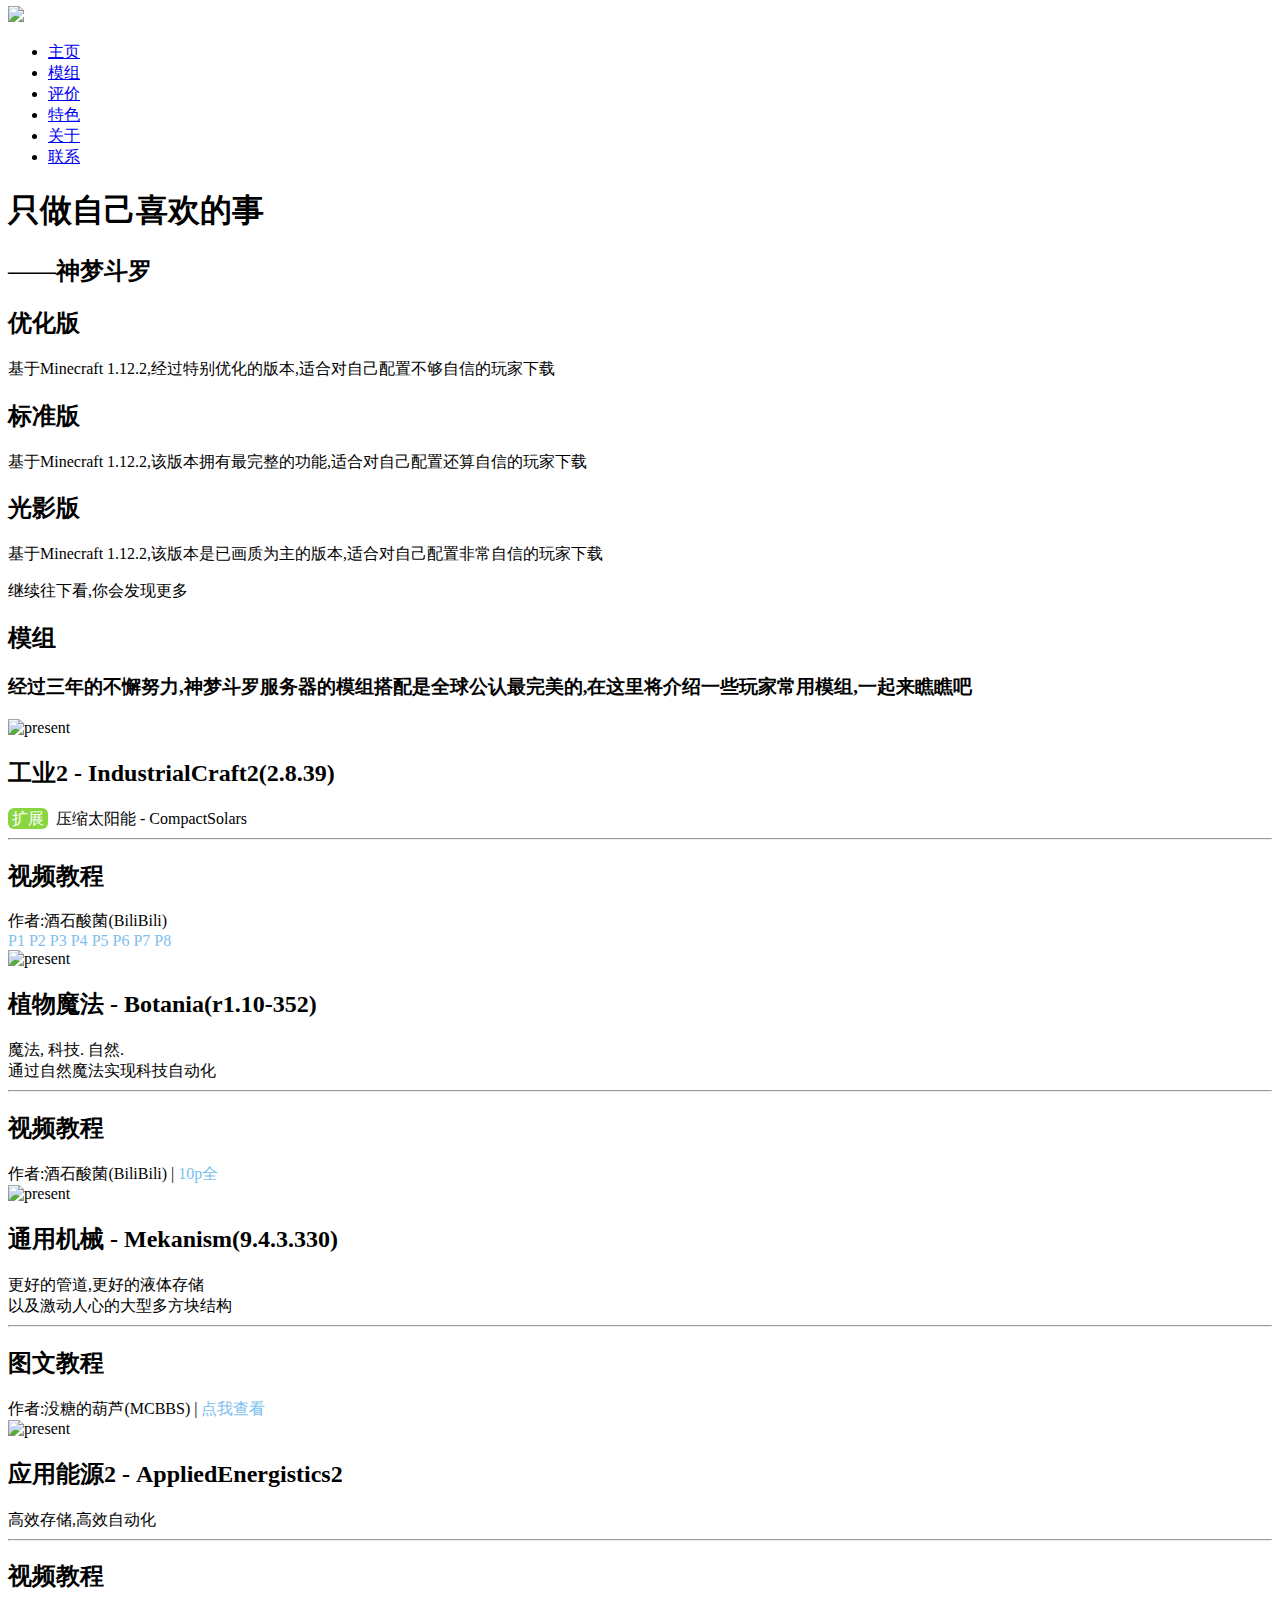
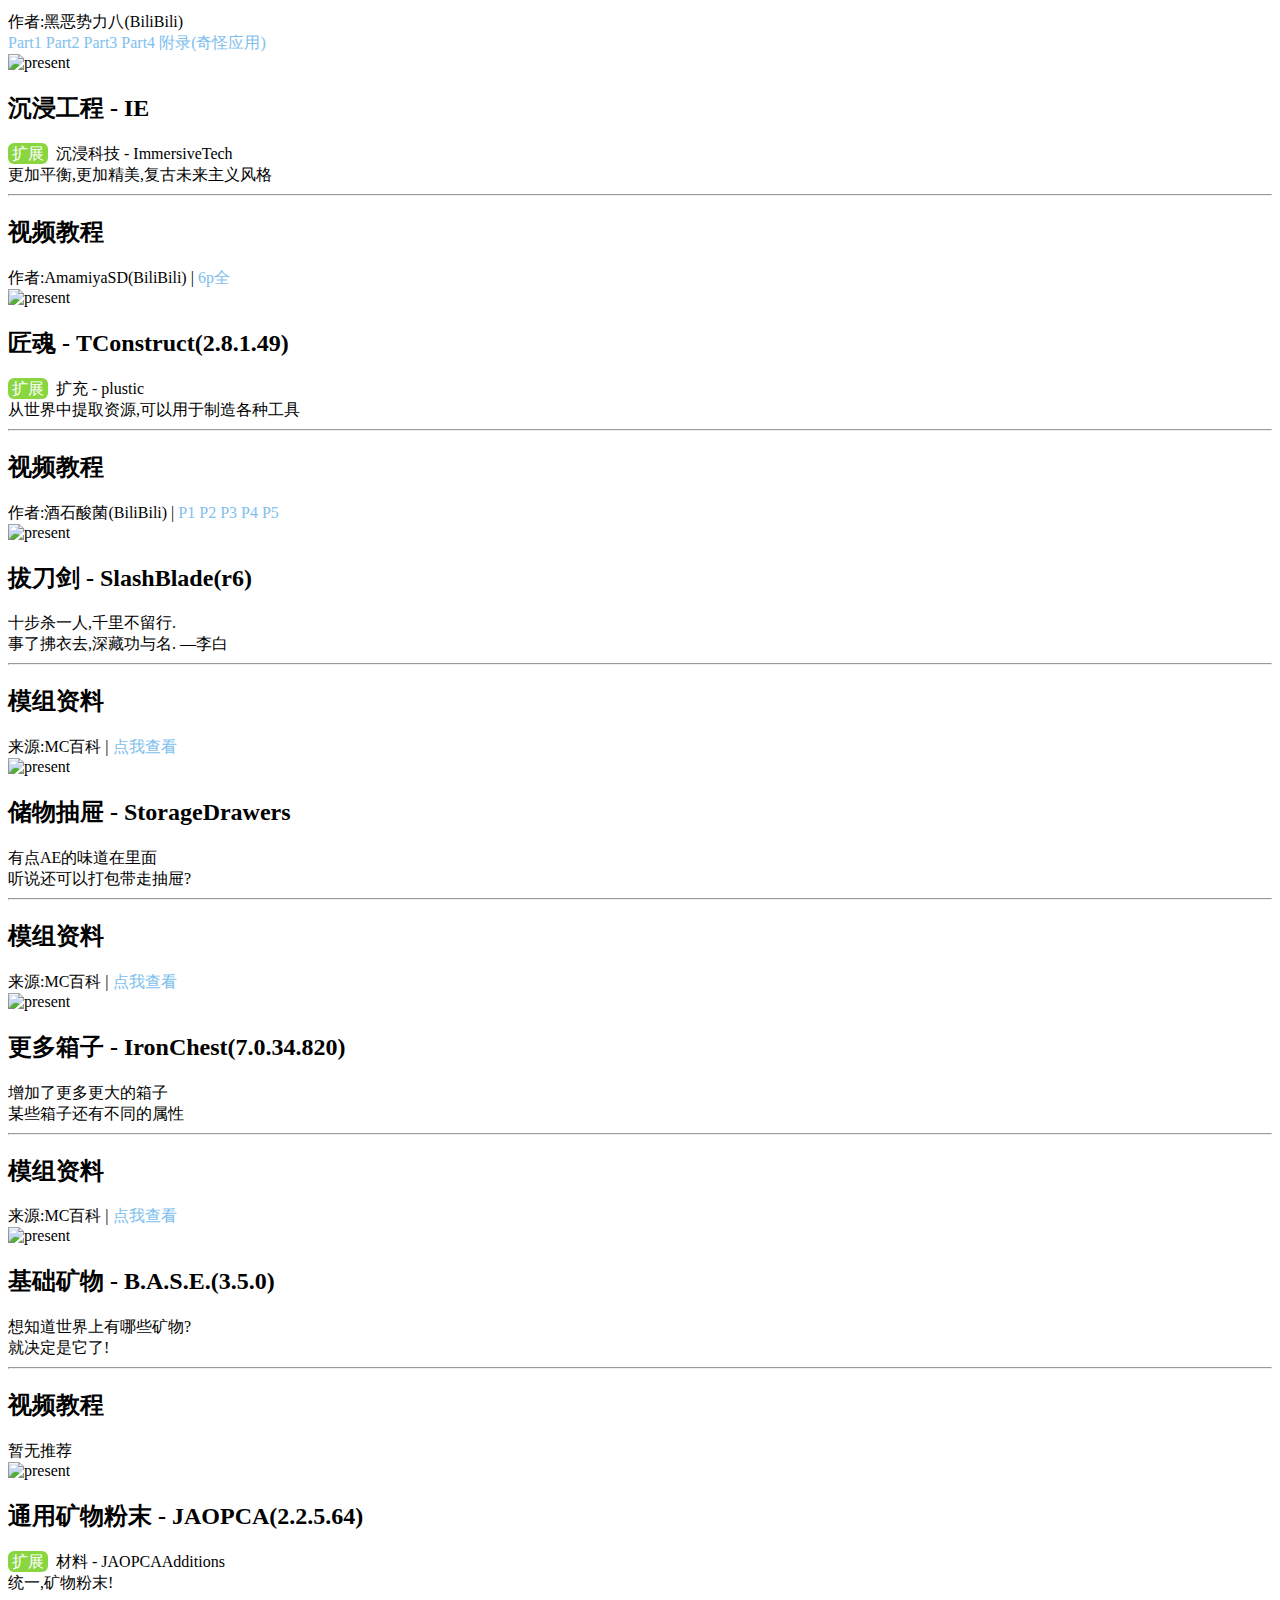
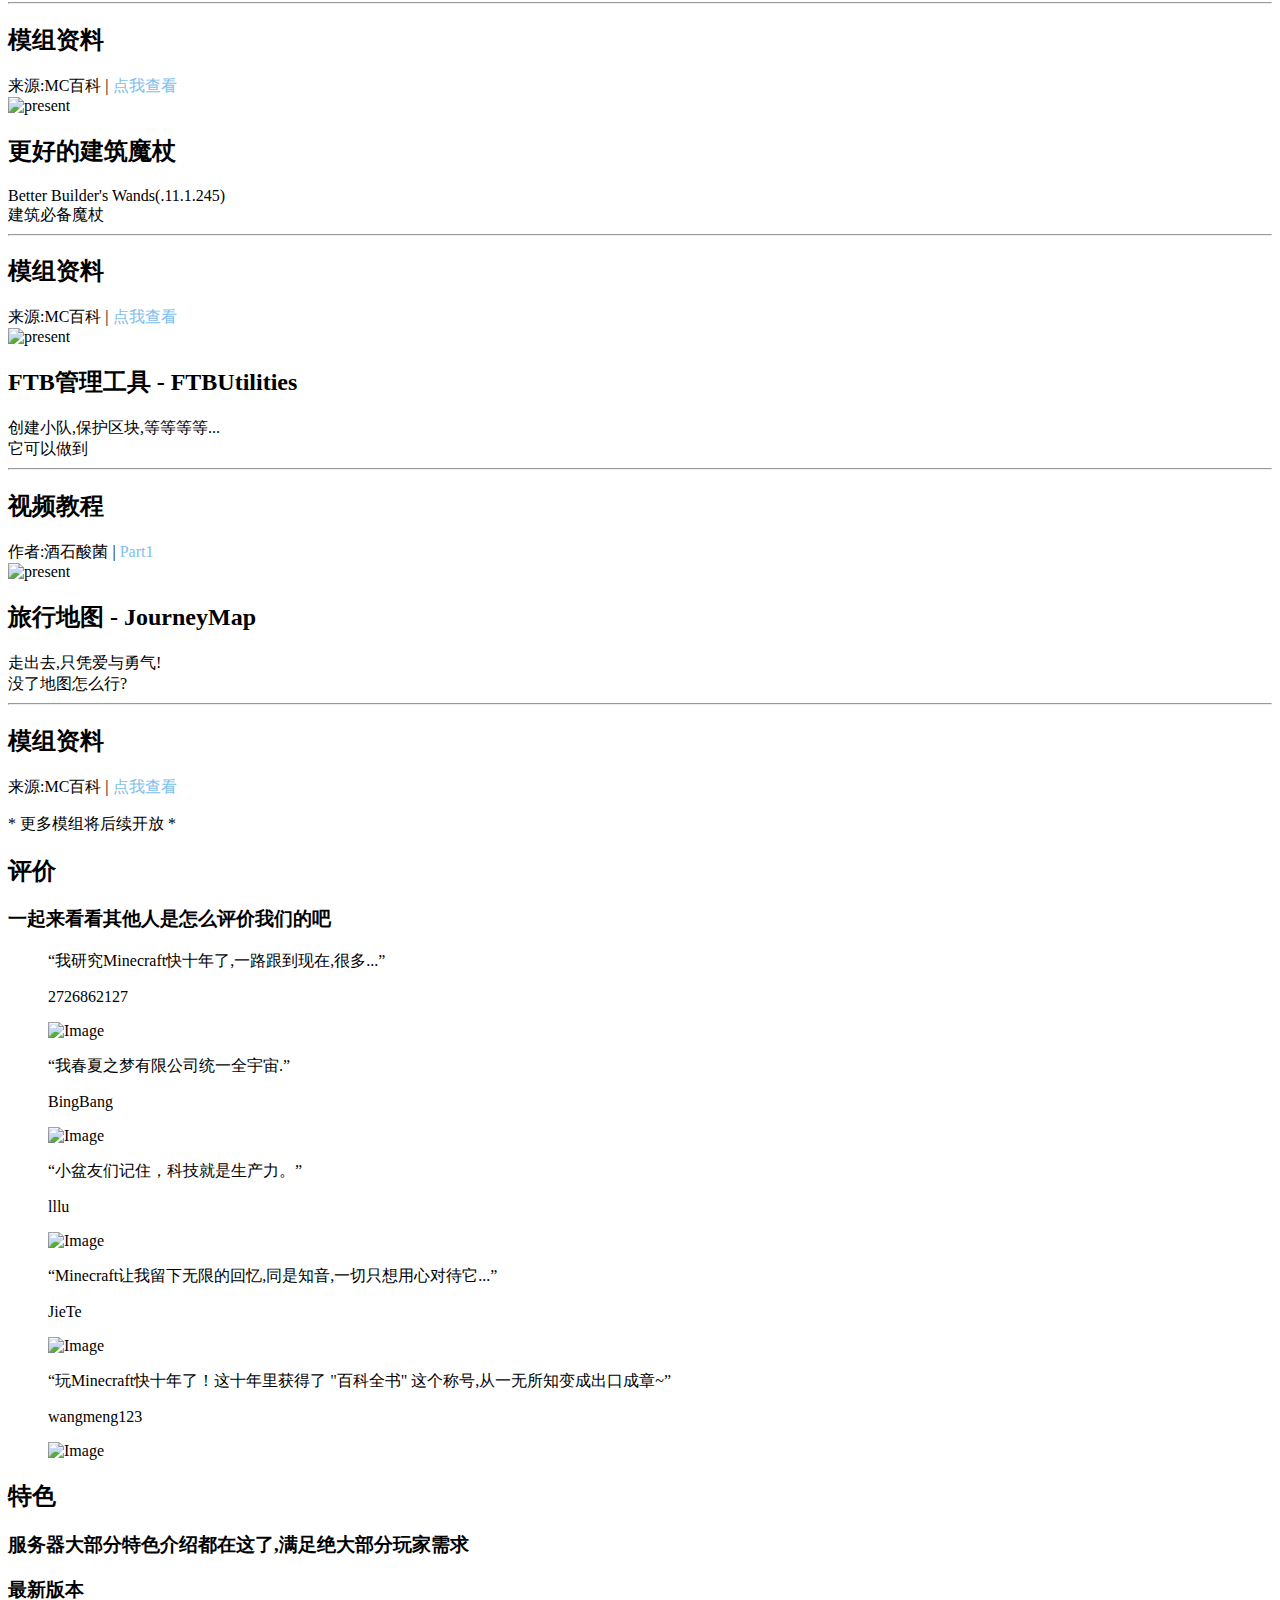
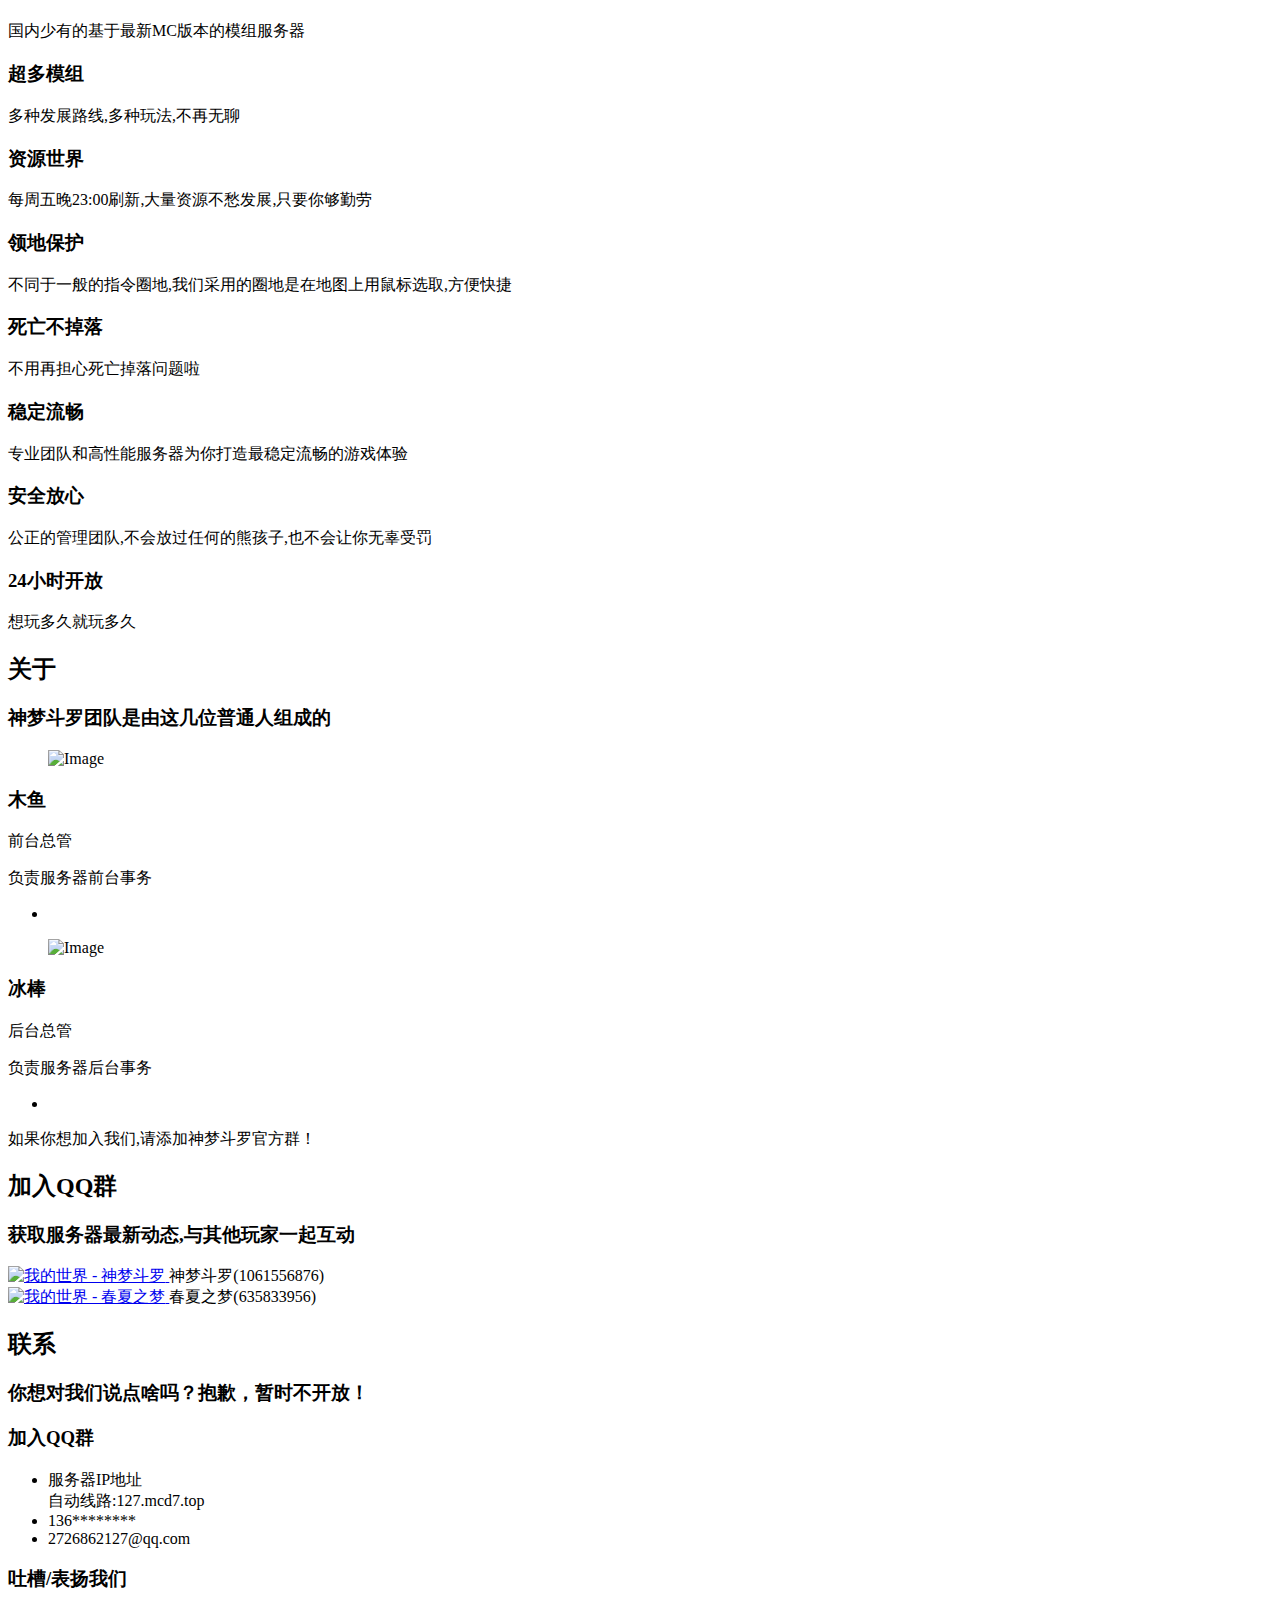
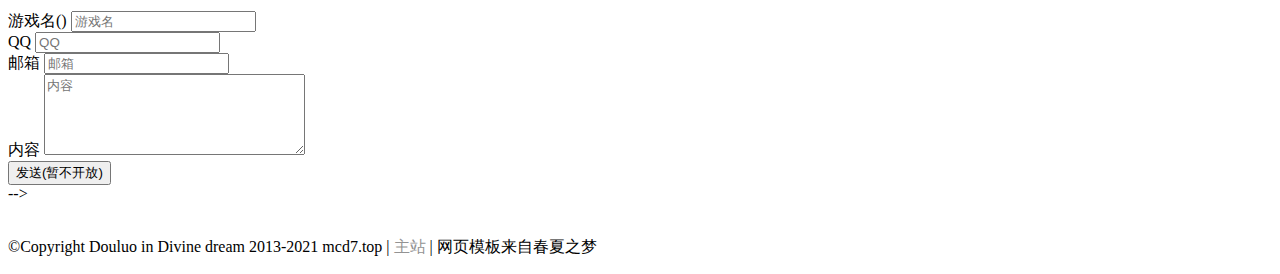
==== commit 427e2e9e: "Add files via upload" ====
--- a/index.html
+++ b/index.html
@@ -6,10 +6,10 @@
 	<head>
 	<meta charset="utf-8">
 	<meta http-equiv="X-UA-Compatible" content="IE=edge">
-	<title>仙境斗罗 - Douluo in Wonderland官网|我的世界服务器|</title>
+	<title>神梦斗罗 - Douluo in Divine dream官网|我的世界服务器|</title>
 	<meta name="viewport" content="width=device-width, initial-scale=1">
-	<meta name="description" content="仙境斗罗 - Douluo in Wonderland官方网站">
-	<meta name="keywords" content="Douluo in Wonderland,仙境斗罗,我的世界服务器,多模组生存联机">
+	<meta name="description" content="神梦斗罗 - Douluo in Divine dream官方网站">
+	<meta name="keywords" content="Douluo in Divine dream,神梦斗罗,我的世界服务器,多模组生存联机">
 	<meta name="author" content="">
   	<!-- Facebook and Twitter integration -->
 	<meta property="og:title" content="">
@@ -218,7 +218,7 @@
 					<div class="row">
 						<div class="col-md-8 col-md-offset-2">
 							<h1 class="to-animate">只做自己喜欢的事</h1>
-							<h2 class="to-animate">         ——仙境斗罗</h2>
+							<h2 class="to-animate">         ——神梦斗罗</h2>
 						</div>
 					</div>
 				</div>
@@ -230,36 +230,36 @@
 	<section id="fh5co-intro">
 		<div class="container">
 			<div class="row row-bottom-padded-lg">
-				<div class="fh5co-block to-animate" style="background-image: url(images/img_7.jpg);">
+				<div class="fh5co-block to-animate" style="background-image: url(https://cdn.jsdelivr.net/gh/3448424631/127@main/images/img_7.jpg);">
 					<div class="overlay-darker"></div>
 					<div class="overlay"></div>
 					<div class="fh5co-text">
 						<i class="fh5co-intro-icon icon-bulb"></i>
 						<h2>优化版</h2>
 						<p>基于Minecraft 1.12.2,经过特别优化的版本,适合对自己配置不够自信的玩家下载</p>
-						<!--<p><a href="https://www.mcd7.top/khd.zip" class="btn btn-primary" target="_blank">立即下载</a></p>
+						<!--<p><a href="https://cdn.jsdelivr.net/gh/3448424631/127@main/https://www.mcd7.top/khd.zip" class="btn btn-primary" target="_blank">立即下载</a></p>
 						<p style="background:#F0F0F0; border-radius:4px; color:#7F7F7F">内存占用(参考):800M~950M</p>-->
 					</div>
 				</div>
-				<div class="fh5co-block to-animate" style="background-image: url(images/img_8.jpg);">
+				<div class="fh5co-block to-animate" style="background-image: url(https://cdn.jsdelivr.net/gh/3448424631/127@main/images/img_8.jpg);">
 					<div class="overlay-darker"></div>
 					<div class="overlay"></div>
 					<div class="fh5co-text">
 						<i class="fh5co-intro-icon icon-wrench"></i>
 						<h2>标准版</h2>
 						<p>基于Minecraft 1.12.2,该版本拥有最完整的功能,适合对自己配置还算自信的玩家下载</p>
-						<!--<p><a href="https://www.mcd7.top/khd.zip" class="btn btn-primary" target="_blank">立即下载</a></p>
+						<!--<p><a href="https://cdn.jsdelivr.net/gh/3448424631/127@main/https://www.mcd7.top/khd.zip" class="btn btn-primary" target="_blank">立即下载</a></p>
 						<p style="background:#F0F0F0; border-radius:4px; color:#7F7F7F">内存占用(参考):950M~1100M</p>-->
 					</div>
 				</div>
-				<div class="fh5co-block to-animate" style="background-image: url(images/img_10.jpg);">
+				<div class="fh5co-block to-animate" style="background-image: url(https://cdn.jsdelivr.net/gh/3448424631/127@main/images/img_10.jpg);">
 					<div class="overlay-darker"></div>
 					<div class="overlay"></div>
 					<div class="fh5co-text">
 						<i class="fh5co-intro-icon icon-rocket"></i>
 						<h2>光影版</h2>
 						<p>基于Minecraft 1.12.2,该版本是已画质为主的版本,适合对自己配置非常自信的玩家下载</p>
-						<!--<p><a href="https://www.mcd7.top/khd.zip" class="btn btn-primary" target="_blank">立即下载</a></p>
+						<!--<p><a href="https://cdn.jsdelivr.net/gh/3448424631/127@main/https://www.mcd7.top/khd.zip" class="btn btn-primary" target="_blank">立即下载</a></p>
 						<p style="background:#F0F0F0; border-radius:4px; color:#7F7F7F">内存占用(参考):1000M+</p>-->
 					</div>
 				</div>
@@ -277,7 +277,7 @@
 					<h2 class="to-animate">模组</h2>
 					<div class="row">
 						<div class="col-md-8 col-md-offset-2 subtext to-animate">
-							<h3>经过三年的不懈努力,仙境斗罗服务器的模组搭配是全球公认最完美的,在这里将介绍一些玩家常用模组,一起来瞧瞧吧</h3>
+							<h3>经过三年的不懈努力,神梦斗罗服务器的模组搭配是全球公认最完美的,在这里将介绍一些玩家常用模组,一起来瞧瞧吧</h3>
 						</div>
 					</div>
 				</div>
@@ -343,7 +343,7 @@
 						<h2>图文教程</h2>
 						<span>
 							作者:没糖的葫芦(MCBBS) | 
-							<a href="https://cdn.jsdelivr.net/gh/3448424631/127@main/http://www.mcbbs.net/thread-661833-1-1.html" target="_blank" style="color: #7EC0EE; text-decoration: none;">点我查看</a>
+							<a href="http://www.mcbbs.net/thread-661833-1-1.html" target="_blank" style="color: #7EC0EE; text-decoration: none;">点我查看</a>
 						</span>
 						</div>
 					</div>
@@ -430,7 +430,7 @@
 						<h2>模组资料</h2>
 						<span>
 							来源:MC百科 | 
-							<a href="https://cdn.jsdelivr.net/gh/3448424631/127@main/http://www.mcmod.cn/class/366.html" target="_blank" style="color: #7EC0EE; text-decoration: none;">点我查看</a>
+							<a href="http://www.mcmod.cn/class/366.html" target="_blank" style="color: #7EC0EE; text-decoration: none;">点我查看</a>
 						</span>
 						</div>
 					</div>
@@ -448,7 +448,7 @@
 						<h2>模组资料</h2>
 						<span>
 							来源:MC百科 | 
-							<a href="https://cdn.jsdelivr.net/gh/3448424631/127@main/http://www.mcmod.cn/class/408.html" target="_blank" style="color: #7EC0EE; text-decoration: none;">点我查看</a>
+							<a href="http://www.mcmod.cn/class/408.html" target="_blank" style="color: #7EC0EE; text-decoration: none;">点我查看</a>
 						</span>
 						</div>
 					</div>
@@ -469,7 +469,7 @@
 						<h2>模组资料</h2>
 						<span>
 							来源:MC百科 | 
-							<a href="https://cdn.jsdelivr.net/gh/3448424631/127@main/http://www.mcmod.cn/class/20.html" target="_blank" style="color: #7EC0EE; text-decoration: none;">点我查看</a>
+							<a href="http://www.mcmod.cn/class/20.html" target="_blank" style="color: #7EC0EE; text-decoration: none;">点我查看</a>
 						</span>
 						</div>
 					</div>
@@ -508,7 +508,7 @@
 						<h2>模组资料</h2>
 						<span>
 							来源:MC百科 | 
-							<a href="https://cdn.jsdelivr.net/gh/3448424631/127@main/http://www.mcmod.cn/class/878.html" target="_blank" style="color: #7EC0EE; text-decoration: none;">点我查看</a>
+							<a href="http://www.mcmod.cn/class/878.html" target="_blank" style="color: #7EC0EE; text-decoration: none;">点我查看</a>
 						</span>
 						</div>
 					</div>
@@ -526,7 +526,7 @@
 						<h2>模组资料</h2>
 						<span>
 							来源:MC百科 | 
-							<a href="https://cdn.jsdelivr.net/gh/3448424631/127@main/http://www.mcmod.cn/class/877.html" target="_blank" style="color: #7EC0EE; text-decoration: none;">点我查看</a>
+							<a href="http://www.mcmod.cn/class/877.html" target="_blank" style="color: #7EC0EE; text-decoration: none;">点我查看</a>
 						</span>
 						</div>
 					</div>
@@ -565,7 +565,7 @@
 						<h2>模组资料</h2>
 						<span>
 							来源:MC百科 | 
-							<a href="https://cdn.jsdelivr.net/gh/3448424631/127@main/http://www.mcmod.cn/class/198.html" target="_blank" style="color: #7EC0EE; text-decoration: none;">点我查看</a>
+							<a href="http://www.mcmod.cn/class/198.html" target="_blank" style="color: #7EC0EE; text-decoration: none;">点我查看</a>
 						</span>
 						</div>
 					</div>
@@ -599,7 +599,7 @@
 				<div class="col-md-4">
 					<div class="box-testimony">
 						<blockquote class="to-animate-2">
-							<p>&ldquo;我研究Minecraft快十年了,一路跟到现在,很多...&rdquo;</p><p>1271746408</p>
+							<p>&ldquo;我研究Minecraft快十年了,一路跟到现在,很多...&rdquo;</p><p>2726862127</p>
 						</blockquote>
 						<div class="author to-animate">
 							<figure><img src="https://cdn.jsdelivr.net/gh/3448424631/127@main/images\o1.jpg" alt="Image"></figure>
@@ -730,7 +730,7 @@
 					<h2 class="to-animate">关于</h2>
 					<div class="row">
 						<div class="col-md-8 col-md-offset-2 subtext to-animate">
-							<h3>仙境斗罗团队是由这几位普通人组成的</h3>
+							<h3>神梦斗罗团队是由这几位普通人组成的</h3>
 						</div>
 					</div>
 				</div>
@@ -739,18 +739,18 @@
 				<div class="col-md-4">
 					<div class="fh5co-person text-center to-animate">
 						<figure><img src="https://cdn.jsdelivr.net/gh/3448424631/127@main/images\o1.jpg" alt="Image"></figure>
-						<h3>Dove</h3>
+						<h3>木鱼</h3>
 						<span class="fh5co-position">前台总管</span>
 						<p>负责服务器前台事务</p>
 						<ul class="social social-circle">
-							<li><a href="https://cdn.jsdelivr.net/gh/3448424631/127@main/http://wpa.qq.com/msgrd?v=3&uin=1271746408&site=qq&menu=yes" target="_blank"><i class="icon-qq"></i></a></li>
+							<li><a href="https://cdn.jsdelivr.net/gh/3448424631/127@main/http://wpa.qq.com/msgrd?v=3&uin=2726862127&site=qq&menu=yes" target="_blank"><i class="icon-qq"></i></a></li>
 						</ul>
 					</div>
 				</div>
 				<div class="col-md-4">
 					<div class="fh5co-person text-center to-animate">
 						<figure><img src="https://cdn.jsdelivr.net/gh/3448424631/127@main/images\o5.jpg" alt="Image"></figure>
-						<h3>wangmeng123</h3>
+						<h3>冰棒</h3>
 						<span class="fh5co-position">后台总管</span>
 						<p>负责服务器后台事务</p>
 						<ul class="social social-circle">
@@ -758,87 +758,14 @@
 						</ul>
 					</div>
 				</div>
-				<div class="col-md-4">
-					<div class="fh5co-person text-center to-animate">
-						<figure><img src="https://cdn.jsdelivr.net/gh/3448424631/127@main/images\o1.jpg" alt="Image"></figure>
-						<h3>SkinSkinSeven</h3>
-						<span class="fh5co-position">首席策划师</span>
-						<p>负责策划服务器</p>
-						<ul class="social social-circle">
-							<li><a href="https://cdn.jsdelivr.net/gh/3448424631/127@main/http://wpa.qq.com/msgrd?v=3&uin=1271746408&site=qq&menu=yes" target="_blank"><i class="icon-qq"></i></a></li>
-						</ul>
-					</div>
-				</div>
-			</div>
-			<div class="row"><div class="section-heading"></div></div>
-			<div class="row">
-				<div class="col-md-4">
-					<div class="fh5co-person text-center to-animate">
-						<figure><img src="https://cdn.jsdelivr.net/gh/3448424631/127@main/images\o1.jpg" alt="Image"></figure>
-						<h3>SkinSeven</h3>
-						<span class="fh5co-position">任务策划</span>
-						<p>负责游戏内任务策划</p>
-						<ul class="social social-circle">
-							<li><a href="https://cdn.jsdelivr.net/gh/3448424631/127@main/http://wpa.qq.com/msgrd?v=3&uin=1271746408&site=qq&menu=yes" target="_blank"><i class="icon-qq"></i></a></li>
-						</ul>
-					</div>
-				</div>
-				<div class="col-md-4">
-					<div class="fh5co-person text-center to-animate">
-						<figure><img src="https://cdn.jsdelivr.net/gh/3448424631/127@main/images\o1.jpg" alt="Image"></figure>
-						<h3>MariaKate</h3>
-						<span class="fh5co-position">接待</span>
-						<p>负责问题解答</p>
-						<ul class="social social-circle">
-							<li><a href="https://cdn.jsdelivr.net/gh/3448424631/127@main/http://wpa.qq.com/msgrd?v=3&uin=1271746408&site=qq&menu=yes" target="_blank"><i class="icon-qq"></i></a></li>
-						</ul>
-					</div>
-				</div>
-				<div class="col-md-4">
-					<div class="fh5co-person text-center to-animate">
-						<figure><img src="https://cdn.jsdelivr.net/gh/3448424631/127@main/images\o1.jpg" alt="Image"></figure>
-						<h3>1271746408</h3>
-						<span class="fh5co-position">活动策划</span>
-						<p>负责游戏内活动策划</p>
-						<ul class="social social-circle">
-							<li><a href="https://cdn.jsdelivr.net/gh/3448424631/127@main/http://wpa.qq.com/msgrd?v=3&uin=1271746408&site=qq&menu=yes" target="_blank"><i class="icon-qq"></i></a></li>
-						</ul>
-					</div>
-				</div>
-			</div>
-			<div class="row"><div class="section-heading"></div></div>
-			<div class="row">
-				<div class="col-md-4">
-					<div class="fh5co-person text-center to-animate">
-						<figure><img src="https://cdn.jsdelivr.net/gh/3448424631/127@main/images\o1.jpg" alt="Image"></figure>
-						<h3>1271746408</h3>
-						<span class="fh5co-position">接待</span>
-						<p>负责问题解答</p>
-						<ul class="social social-circle">
-							<li><a href="https://cdn.jsdelivr.net/gh/3448424631/127@main/http://wpa.qq.com/msgrd?v=3&uin=1271746408&site=qq&menu=yes" target="_blank"><i class="icon-qq"></i></a></li>
-						</ul>
-					</div>
-				</div>
-				<div class="col-md-4">
-					<div class="fh5co-person text-center to-animate">
-						<figure><img src="https://cdn.jsdelivr.net/gh/3448424631/127@main/images\o2.jpg" alt="Image"></figure>
-						<h3>wangmeng123</h3>
-						<span class="fh5co-position">观察员</span>
-						<p>负责游戏内BUG的观察</p>
-						<ul class="social social-circle">
-							<li><a href="https://cdn.jsdelivr.net/gh/3448424631/127@main/http://wpa.qq.com/msgrd?v=3&uin=3328429240&site=qq&menu=yes" target="_blank"><i class="icon-qq"></i></a></li>
-						</ul>
-					</div>
-				</div>
-			</div>
 			<div class="row"><div class="section-heading"></div></div>
 			<div class="row watch-video text-center to-animate">
-				<span>如果你想加入我们,请联系前台总管噢</span>
+				<span>如果你想加入我们,请添加神梦斗罗官方群！</span>
 			</div>
 		</div>
 	</section>
 	
-	<section id="fh5co-counters" style="background-image: url(images/full_image_1.jpg);" data-stellar-background-ratio="0.5">
+	<section id="fh5co-counters" style="background-image: url(https://cdn.jsdelivr.net/gh/3448424631/127@main/images/full_image_1.jpg);" data-stellar-background-ratio="0.5">
 		<div class="fh5co-overlay"></div>
 		<div class="container">
 			<div class="row">
@@ -854,10 +781,10 @@
 			<div class="row">
 				<div class="col-md-6 col-sm-6 col-xs-12">
 					<div class="fh5co-counter to-animate">
-						<a target="_blank" href="https://cdn.jsdelivr.net/gh/3448424631/127@main/https://qm.qq.com/cgi-bin/qm/qr?k=pYOEbOBTRAUVvrgqna50qmUz_5IE-mqo&jump_from=webapi">
-							<img border="0" src="https://cdn.jsdelivr.net/gh/3448424631/127@main/images\join_qun.png" alt="我的世界 - 仙境斗罗" title="我的世界 - 仙境斗罗">
+						<a target="_blank" href="https://cdn.jsdelivr.net/gh/3448424631/127@main/https://qm.qq.com/cgi-bin/qm/qr?k=pMAbUmHyVmICLp90KbvELTYyBI7HWiJ5&jump_from=webapi">
+							<img border="0" src="https://cdn.jsdelivr.net/gh/3448424631/127@main/images\join_qun.png" alt="我的世界 - 神梦斗罗" title="我的世界 - 神梦斗罗">
 						</a>
-						<span class="fh5co-counter-label">仙境斗罗(1061556876)</span>
+						<span class="fh5co-counter-label">神梦斗罗(1061556876)</span>
 					</div>
 				</div>
 				<div class="col-md-6 col-sm-6 col-xs-12">
@@ -921,7 +848,7 @@
 							服务器IP地址<br>自动线路:127.mcd7.top
 						</li>
 						<li><i class="icon-phone"></i>136********</li>
-						<li><i class="icon-envelope"></i>1271746408@qq.com</li>
+						<li><i class="icon-envelope"></i>2726862127@qq.com</li>
 					</ul>
 				</div>
 
@@ -960,7 +887,7 @@
 		<div class="container">
 			<div class="">
 				<div class="col-md-12 text-center">
-					<br><p>©Copyright Douluo in Wonderland 2013-2021 mcd7.top | <a target="_blank" style="color:#939393; text-decoration:none;" href="https://www.mcd7.top">主站</a> | 网页模板来自春夏之梦</p>			
+					<br><p>©Copyright Douluo in Divine dream 2013-2021 mcd7.top | <a target="_blank" style="color:#939393; text-decoration:none;" href="https://cdn.jsdelivr.net/gh/3448424631/127@main/https://www.mcd7.top">主站</a> | 网页模板来自春夏之梦</p>			
 				</div>
 			</div>
 			<div class="row">
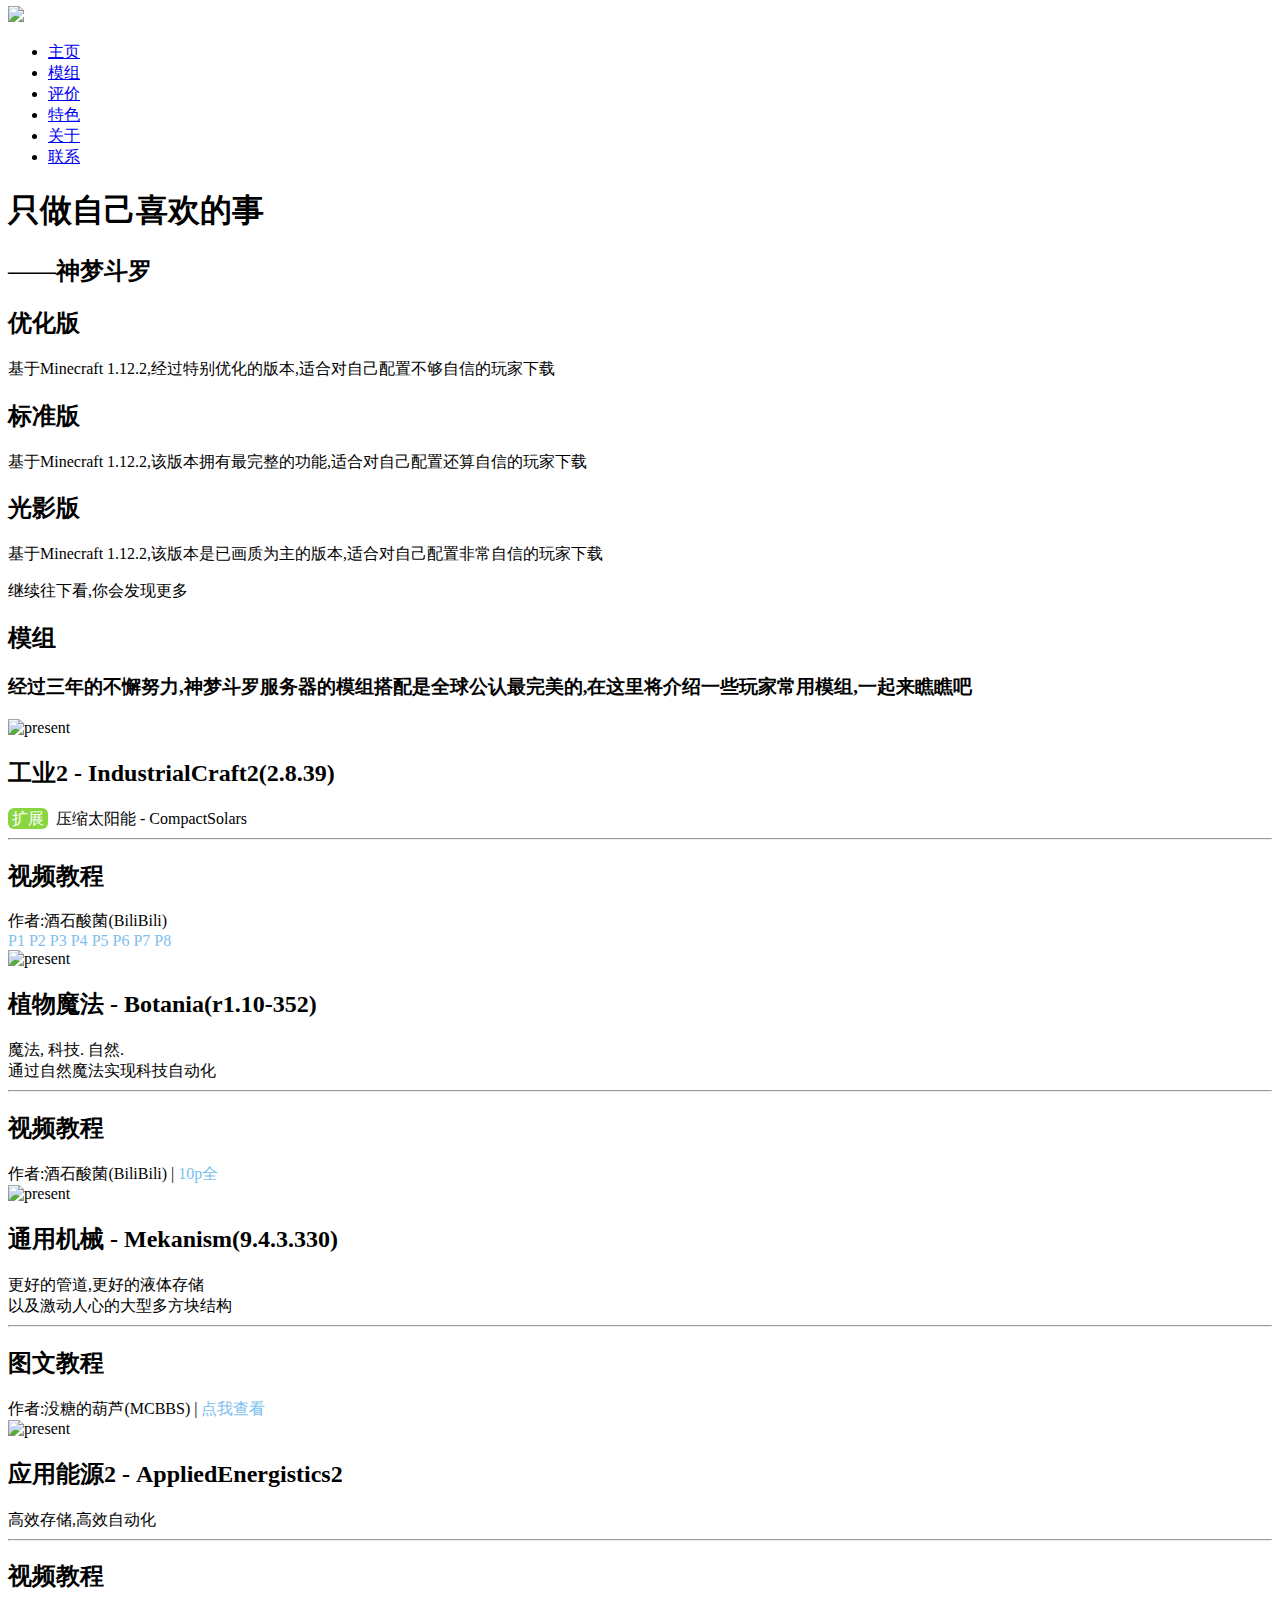
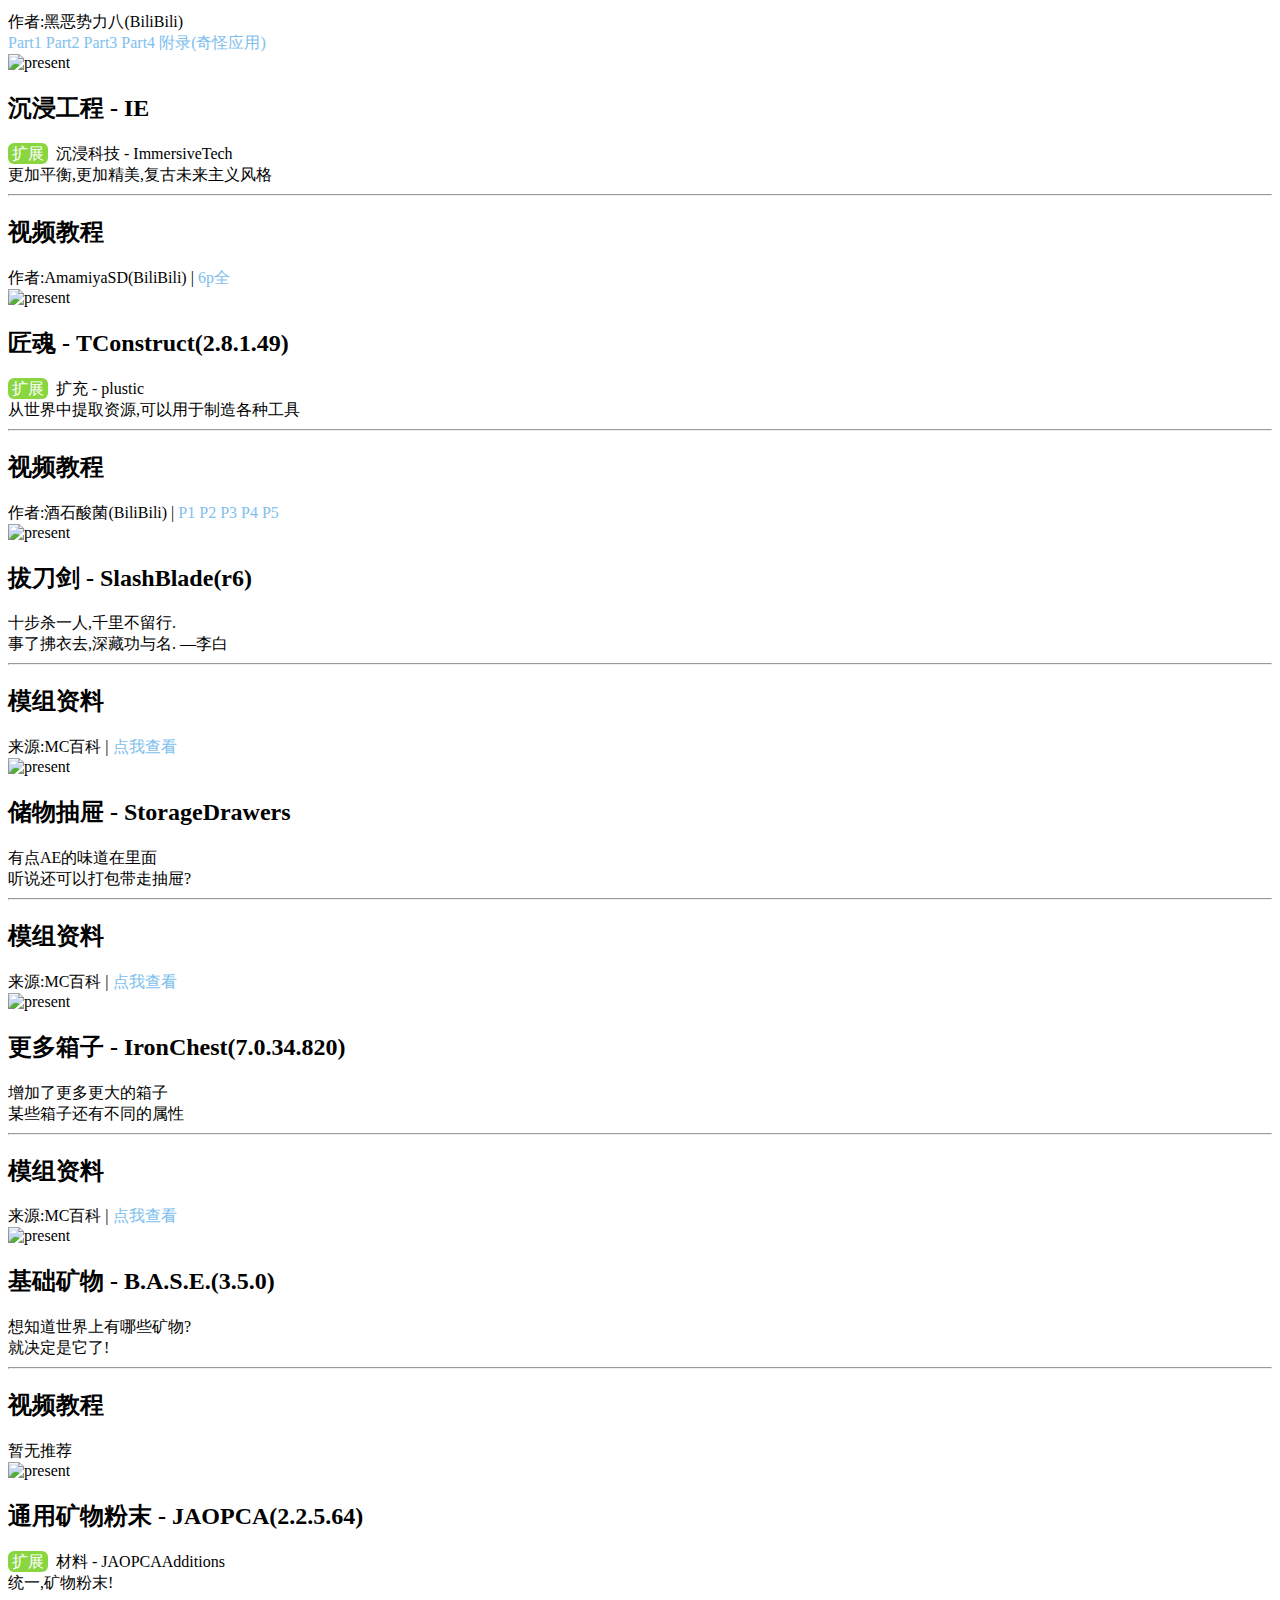
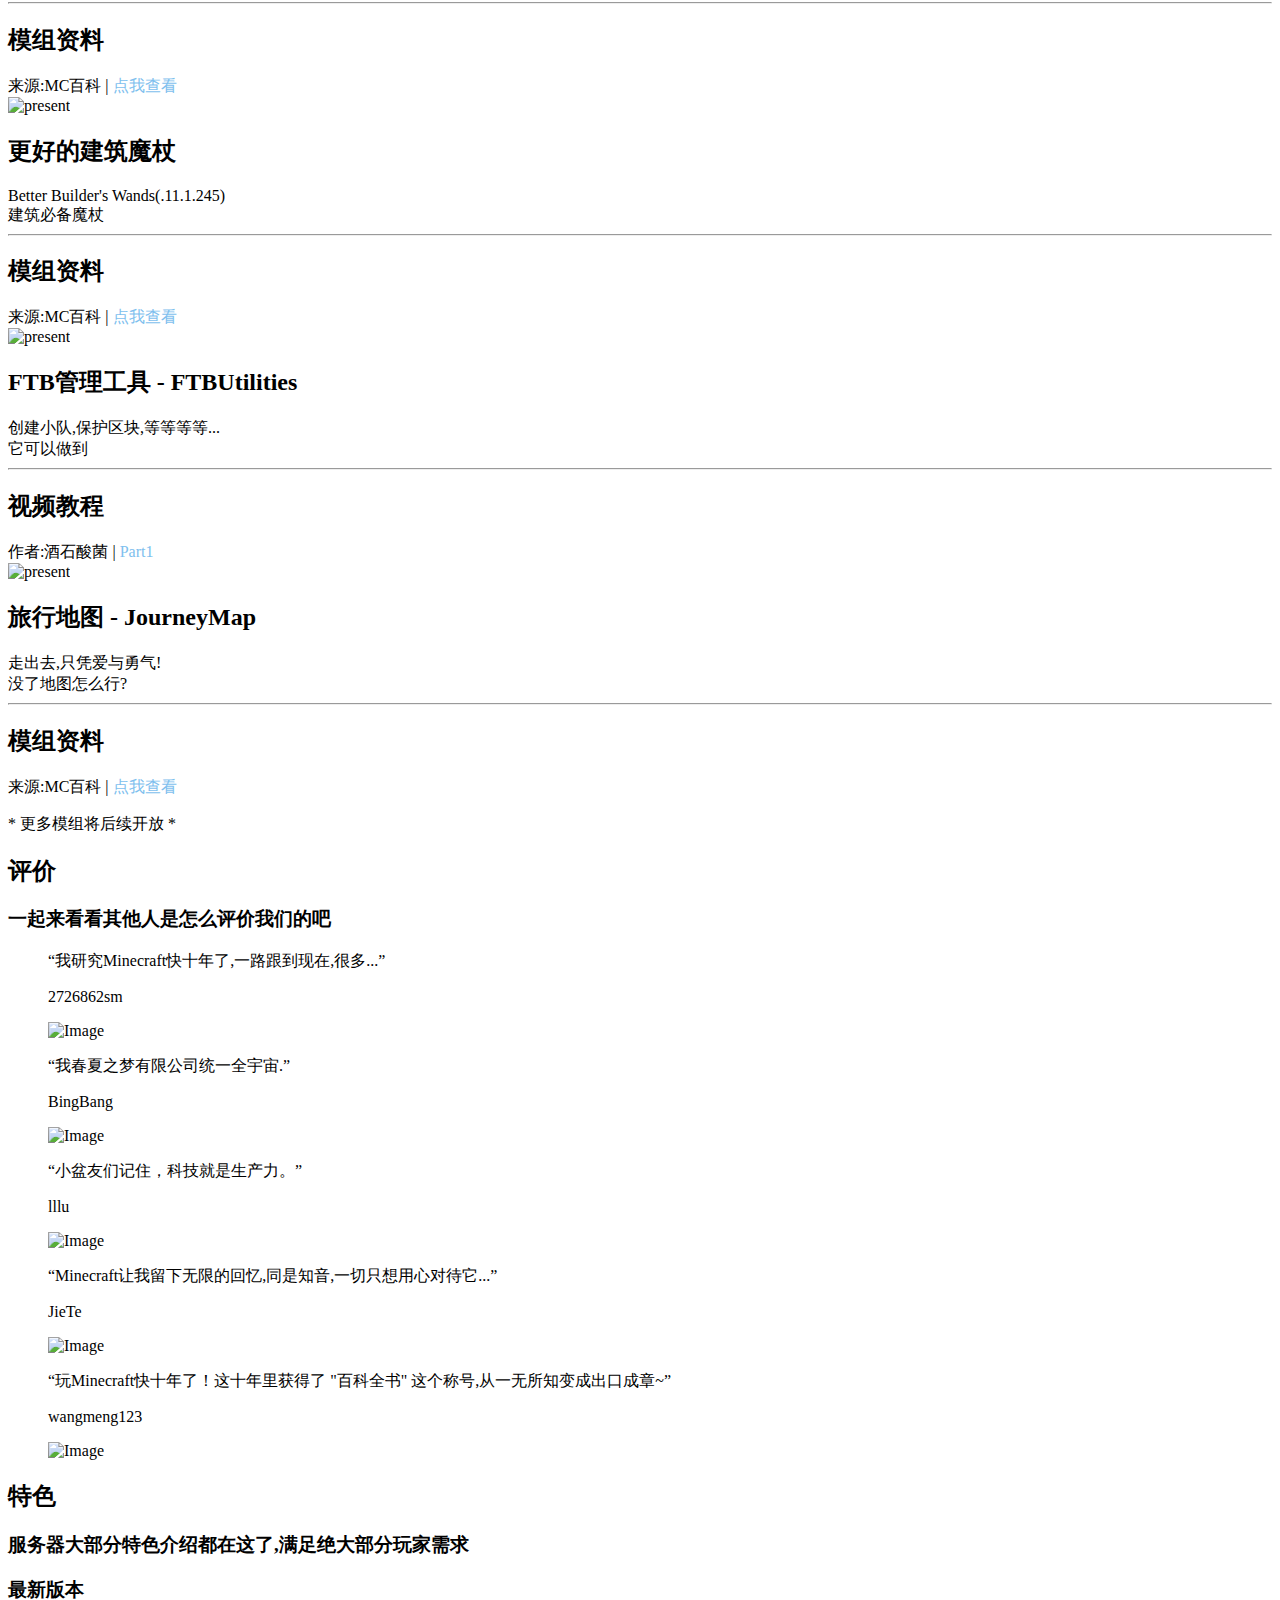
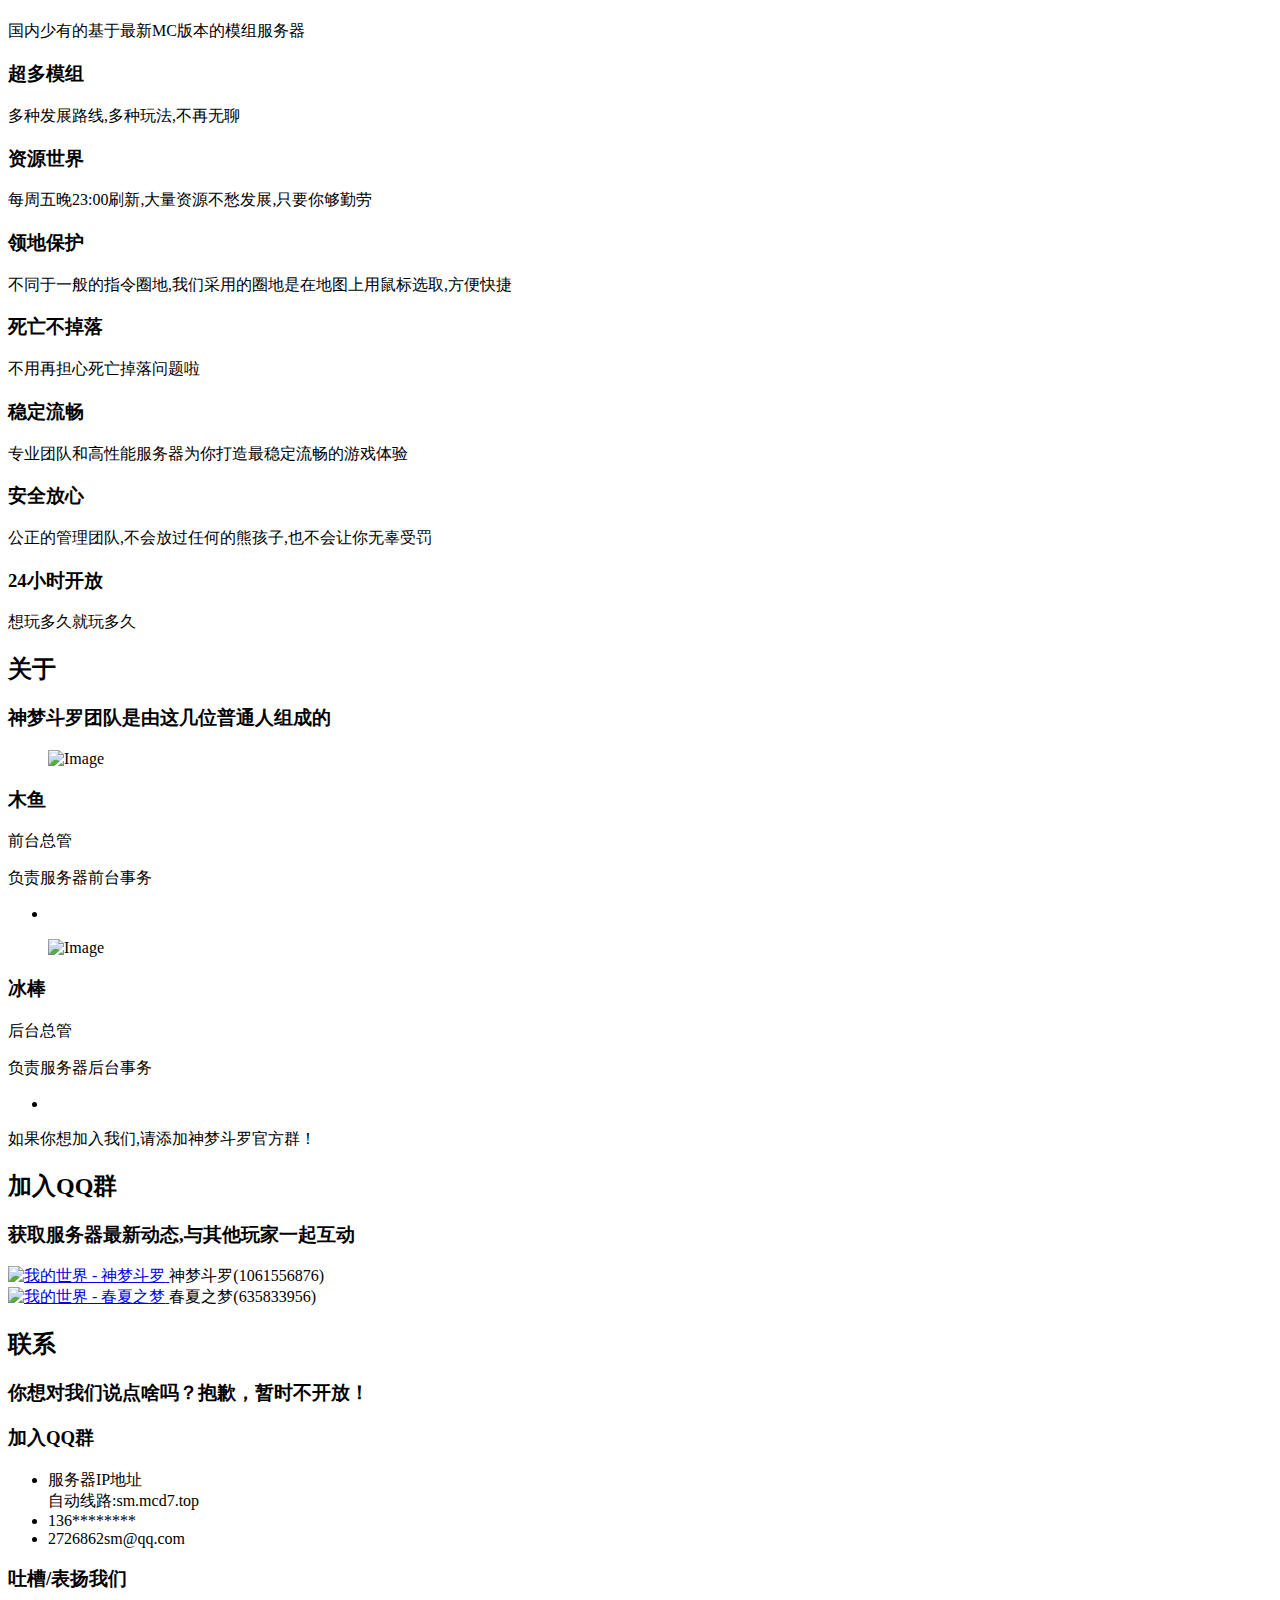
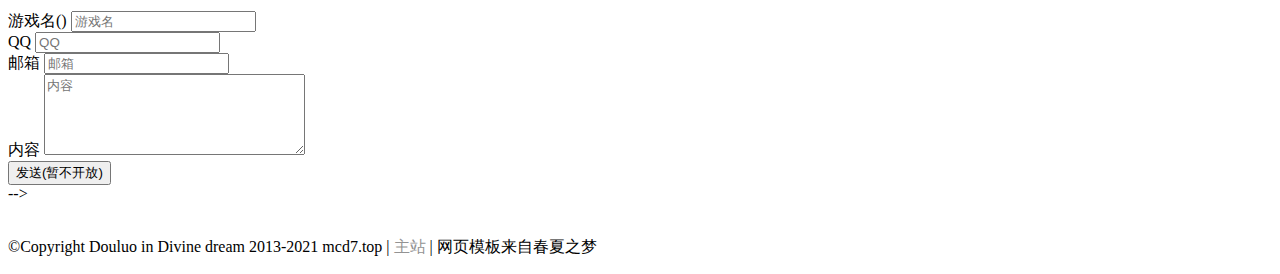
==== commit f4856581: "Add files via upload" ====
--- a/index.html
+++ b/index.html
@@ -23,22 +23,22 @@
 	<meta name="twitter:card" content="">
 
 	<!-- Place favicon.ico and apple-touch-icon.png in the root directory -->
-	<link rel="shortcut icon" href="https://cdn.jsdelivr.net/gh/3448424631/127@main/favicon.ico">
+	<link rel="shortcut icon" href="https://cdn.jsdelivr.net/gh/3448424631/sm@main/favicon.ico">
 
 	<!--
 	<link href='https://fonts.useso.com/css?family=Source+Sans+Pro:400,300,600,400italic,700' rel='stylesheet' type='text/css'>
 	-->
 	
 	<!-- Animate.css -->
-	<link rel="stylesheet" href="https://cdn.jsdelivr.net/gh/3448424631/127@main/css\animate.css">
+	<link rel="stylesheet" href="https://cdn.jsdelivr.net/gh/3448424631/sm@main/css\animate.css">
 	<!-- Icomoon Icon Fonts-->
-	<link rel="stylesheet" href="https://cdn.jsdelivr.net/gh/3448424631/127@main/css\icomoon.css">
+	<link rel="stylesheet" href="https://cdn.jsdelivr.net/gh/3448424631/sm@main/css\icomoon.css">
 	<!-- Simple Line Icons -->
-	<link rel="stylesheet" href="https://cdn.jsdelivr.net/gh/3448424631/127@main/css\simple-line-icons.css">
+	<link rel="stylesheet" href="https://cdn.jsdelivr.net/gh/3448424631/sm@main/css\simple-line-icons.css">
 	<!-- Magnific Popup -->
-	<link rel="stylesheet" href="https://cdn.jsdelivr.net/gh/3448424631/127@main/css\magnific-popup.css">
+	<link rel="stylesheet" href="https://cdn.jsdelivr.net/gh/3448424631/sm@main/css\magnific-popup.css">
 	<!-- Bootstrap  -->
-	<link rel="stylesheet" href="https://cdn.jsdelivr.net/gh/3448424631/127@main/css\bootstrap.css">
+	<link rel="stylesheet" href="https://cdn.jsdelivr.net/gh/3448424631/sm@main/css\bootstrap.css">
 
 	
 	<!-- 
@@ -54,10 +54,10 @@
 	7. green.css
 
 	-->
-	<link rel="stylesheet" href="https://cdn.jsdelivr.net/gh/3448424631/127@main/css\style.css">
+	<link rel="stylesheet" href="https://cdn.jsdelivr.net/gh/3448424631/sm@main/css\style.css">
 
 	<!-- Styleswitcher ( This style is for demo purposes only, you may delete this anytime. )
-	<link rel="stylesheet" id="theme-switch" href="https://cdn.jsdelivr.net/gh/3448424631/127@main/css/style.css">
+	<link rel="stylesheet" id="theme-switch" href="https://cdn.jsdelivr.net/gh/3448424631/sm@main/css/style.css">
 	<!-- End demo purposes only
 
 
@@ -168,10 +168,10 @@
 
 
 	<!-- Modernizr JS -->
-	<script src="https://cdn.jsdelivr.net/gh/3448424631/127@main/js\modernizr-2.6.2.min.js"></script>
+	<script src="https://cdn.jsdelivr.net/gh/3448424631/sm@main/js\modernizr-2.6.2.min.js"></script>
 	<!-- FOR IE9 below -->
 	<!--[if lt IE 9]>
-	<script src="https://cdn.jsdelivr.net/gh/3448424631/127@main/js/respond.min.js"></script>
+	<script src="https://cdn.jsdelivr.net/gh/3448424631/sm@main/js/respond.min.js"></script>
 	<![endif]-->
 	
 	<script>
@@ -193,7 +193,7 @@
 		        <div class="navbar-header">
 		        	<!-- Mobile Toggle Menu Button -->
 					<a href="#" class="js-fh5co-nav-toggle fh5co-nav-toggle" data-toggle="collapse" data-target="#navbar" aria-expanded="false" aria-controls="navbar"><i></i></a>
-		         <a class="navbar-brand" href="#"><img id="navbar-logos" style="margin-top: -6px" src="https://cdn.jsdelivr.net/gh/3448424631/127@main/images\logo-web.png"></a> 
+		         <a class="navbar-brand" href="#"><img id="navbar-logos" style="margin-top: -6px" src="https://cdn.jsdelivr.net/gh/3448424631/sm@main/images\logo-web.png"></a> 
 		        </div>
 		        <div id="navbar" class="navbar-collapse collapse">
 		          <ul class="nav navbar-nav navbar-right">
@@ -210,7 +210,7 @@
 		  </div>
 	</header>
 
-	<section id="fh5co-home" data-section="home" style="background-image: url(https://cdn.jsdelivr.net/gh/3448424631/127@main/images/bg.png); background-color: #fff;" data-stellar-background-ratio="0.5">
+	<section id="fh5co-home" data-section="home" style="background-image: url(https://cdn.jsdelivr.net/gh/3448424631/sm@main/images/bg.png); background-color: #fff;" data-stellar-background-ratio="0.5">
 		<div class="container">
 			<!--<div class="gradient"></div>-->
 			<div class="text-wrap">
@@ -230,36 +230,36 @@
 	<section id="fh5co-intro">
 		<div class="container">
 			<div class="row row-bottom-padded-lg">
-				<div class="fh5co-block to-animate" style="background-image: url(https://cdn.jsdelivr.net/gh/3448424631/127@main/images/img_7.jpg);">
+				<div class="fh5co-block to-animate" style="background-image: url(https://cdn.jsdelivr.net/gh/3448424631/sm@main/images/img_7.jpg);">
 					<div class="overlay-darker"></div>
 					<div class="overlay"></div>
 					<div class="fh5co-text">
 						<i class="fh5co-intro-icon icon-bulb"></i>
 						<h2>优化版</h2>
 						<p>基于Minecraft 1.12.2,经过特别优化的版本,适合对自己配置不够自信的玩家下载</p>
-						<!--<p><a href="https://cdn.jsdelivr.net/gh/3448424631/127@main/https://www.mcd7.top/khd.zip" class="btn btn-primary" target="_blank">立即下载</a></p>
+						<!--<p><a href="https://cdn.jsdelivr.net/gh/3448424631/sm@main/https://www.mcd7.top/khd.zip" class="btn btn-primary" target="_blank">立即下载</a></p>
 						<p style="background:#F0F0F0; border-radius:4px; color:#7F7F7F">内存占用(参考):800M~950M</p>-->
 					</div>
 				</div>
-				<div class="fh5co-block to-animate" style="background-image: url(https://cdn.jsdelivr.net/gh/3448424631/127@main/images/img_8.jpg);">
+				<div class="fh5co-block to-animate" style="background-image: url(https://cdn.jsdelivr.net/gh/3448424631/sm@main/images/img_8.jpg);">
 					<div class="overlay-darker"></div>
 					<div class="overlay"></div>
 					<div class="fh5co-text">
 						<i class="fh5co-intro-icon icon-wrench"></i>
 						<h2>标准版</h2>
 						<p>基于Minecraft 1.12.2,该版本拥有最完整的功能,适合对自己配置还算自信的玩家下载</p>
-						<!--<p><a href="https://cdn.jsdelivr.net/gh/3448424631/127@main/https://www.mcd7.top/khd.zip" class="btn btn-primary" target="_blank">立即下载</a></p>
+						<!--<p><a href="https://cdn.jsdelivr.net/gh/3448424631/sm@main/https://www.mcd7.top/khd.zip" class="btn btn-primary" target="_blank">立即下载</a></p>
 						<p style="background:#F0F0F0; border-radius:4px; color:#7F7F7F">内存占用(参考):950M~1100M</p>-->
 					</div>
 				</div>
-				<div class="fh5co-block to-animate" style="background-image: url(https://cdn.jsdelivr.net/gh/3448424631/127@main/images/img_10.jpg);">
+				<div class="fh5co-block to-animate" style="background-image: url(https://cdn.jsdelivr.net/gh/3448424631/sm@main/images/img_10.jpg);">
 					<div class="overlay-darker"></div>
 					<div class="overlay"></div>
 					<div class="fh5co-text">
 						<i class="fh5co-intro-icon icon-rocket"></i>
 						<h2>光影版</h2>
 						<p>基于Minecraft 1.12.2,该版本是已画质为主的版本,适合对自己配置非常自信的玩家下载</p>
-						<!--<p><a href="https://cdn.jsdelivr.net/gh/3448424631/127@main/https://www.mcd7.top/khd.zip" class="btn btn-primary" target="_blank">立即下载</a></p>
+						<!--<p><a href="https://cdn.jsdelivr.net/gh/3448424631/sm@main/https://www.mcd7.top/khd.zip" class="btn btn-primary" target="_blank">立即下载</a></p>
 						<p style="background:#F0F0F0; border-radius:4px; color:#7F7F7F">内存占用(参考):1000M+</p>-->
 					</div>
 				</div>
@@ -285,7 +285,7 @@
 			<div class="row row-bottom-padded-sm">
 				<div class="col-md-4 col-sm-6 col-xxs-12">
 					<div class="fh5co-project-item to-animate">
-						<img src="https://cdn.jsdelivr.net/gh/3448424631/127@main/images\ic2.png" alt="present" class="img-responsive">
+						<img src="https://cdn.jsdelivr.net/gh/3448424631/sm@main/images\ic2.png" alt="present" class="img-responsive">
 						<div class="fh5co-text">
 						<h2>工业2 - IndustrialCraft2<span>(2.8.39)</span></h2>
 						<span>
@@ -311,7 +311,7 @@
 				</div>
 				<div class="col-md-4 col-sm-6 col-xxs-12">
 					<div class="fh5co-project-item to-animate">
-						<img src="https://cdn.jsdelivr.net/gh/3448424631/127@main/images\botania.png" alt="present" class="img-responsive">
+						<img src="https://cdn.jsdelivr.net/gh/3448424631/sm@main/images\botania.png" alt="present" class="img-responsive">
 						<div class="fh5co-text">
 						<h2>植物魔法 - Botania<span>(r1.10-352)</span></h2>
 						<span>
@@ -332,7 +332,7 @@
 				
 				<div class="col-md-4 col-sm-6 col-xxs-12">
 					<div class="fh5co-project-item to-animate">
-						<img src="https://cdn.jsdelivr.net/gh/3448424631/127@main/images\mek.png" alt="present" class="img-responsive">
+						<img src="https://cdn.jsdelivr.net/gh/3448424631/sm@main/images\mek.png" alt="present" class="img-responsive">
 						<div class="fh5co-text">
 						<h2>通用机械 - Mekanism<span>(9.4.3.330)</span></h2>
 						<span>
@@ -350,7 +350,7 @@
 				</div>
 				<div class="col-md-4 col-sm-6 col-xxs-12">
 					<div class="fh5co-project-item to-animate">
-						<img src="https://cdn.jsdelivr.net/gh/3448424631/127@main/images\ae2.png" alt="present" class="img-responsive">
+						<img src="https://cdn.jsdelivr.net/gh/3448424631/sm@main/images\ae2.png" alt="present" class="img-responsive">
 						<div class="fh5co-text">
 						<h2>应用能源2 - AppliedEnergistics2</h2>
 						<span>
@@ -374,7 +374,7 @@
 				
 				<div class="col-md-4 col-sm-6 col-xxs-12">
 					<div class="fh5co-project-item to-animate">
-						<img src="https://cdn.jsdelivr.net/gh/3448424631/127@main/images\ie.png" alt="present" class="img-responsive">
+						<img src="https://cdn.jsdelivr.net/gh/3448424631/sm@main/images\ie.png" alt="present" class="img-responsive">
 						<div class="fh5co-text">
 						<h2>沉浸工程 - IE</h2>
 						<span>
@@ -393,7 +393,7 @@
 				</div>
 				<div class="col-md-4 col-sm-6 col-xxs-12">
 					<div class="fh5co-project-item to-animate">
-						<img src="https://cdn.jsdelivr.net/gh/3448424631/127@main/images\tic.png" alt="present" class="img-responsive">
+						<img src="https://cdn.jsdelivr.net/gh/3448424631/sm@main/images\tic.png" alt="present" class="img-responsive">
 						<div class="fh5co-text">
 						<h2>匠魂 - TConstruct<span>(2.8.1.49)</span></h2>
 						<span>
@@ -419,7 +419,7 @@
 				
 				<div class="col-md-4 col-sm-6 col-xxs-12">
 					<div class="fh5co-project-item to-animate">
-						<img src="https://cdn.jsdelivr.net/gh/3448424631/127@main/images\sb.png" alt="present" class="img-responsive">
+						<img src="https://cdn.jsdelivr.net/gh/3448424631/sm@main/images\sb.png" alt="present" class="img-responsive">
 						<div class="fh5co-text">
 						<h2>拔刀剑 - SlashBlade<span>(r6)</span></h2>
 						<span>
@@ -437,7 +437,7 @@
 				</div>
 				<div class="col-md-4 col-sm-6 col-xxs-12">
 					<div class="fh5co-project-item to-animate">
-						<img src="https://cdn.jsdelivr.net/gh/3448424631/127@main/images\sd.png" alt="present" class="img-responsive">
+						<img src="https://cdn.jsdelivr.net/gh/3448424631/sm@main/images\sd.png" alt="present" class="img-responsive">
 						<div class="fh5co-text">
 						<h2>储物抽屉 - StorageDrawers</h2>
 						<span>
@@ -458,7 +458,7 @@
 				
 				<div class="col-md-4 col-sm-6 col-xxs-12">
 					<div class="fh5co-project-item to-animate">
-						<img src="https://cdn.jsdelivr.net/gh/3448424631/127@main/images\chest.png" alt="present" class="img-responsive">
+						<img src="https://cdn.jsdelivr.net/gh/3448424631/sm@main/images\chest.png" alt="present" class="img-responsive">
 						<div class="fh5co-text">
 						<h2>更多箱子 - IronChest<span>(7.0.34.820)</span></h2>
 						<span>
@@ -476,7 +476,7 @@
 				</div>				
 				<div class="col-md-4 col-sm-6 col-xxs-12">
 					<div class="fh5co-project-item to-animate">
-						<img src="https://cdn.jsdelivr.net/gh/3448424631/127@main/images\base.png" alt="present" class="img-responsive">
+						<img src="https://cdn.jsdelivr.net/gh/3448424631/sm@main/images\base.png" alt="present" class="img-responsive">
 						<div class="fh5co-text">
 						<h2>基础矿物 - B.A.S.E.<span>(3.5.0)</span></h2>
 						<span>
@@ -496,7 +496,7 @@
 				
 				<div class="col-md-4 col-sm-6 col-xxs-12">
 					<div class="fh5co-project-item to-animate">
-						<img src="https://cdn.jsdelivr.net/gh/3448424631/127@main/images\jaopca.png" alt="present" class="img-responsive">
+						<img src="https://cdn.jsdelivr.net/gh/3448424631/sm@main/images\jaopca.png" alt="present" class="img-responsive">
 						<div class="fh5co-text">
 						<h2>通用矿物粉末 - JAOPCA<span>(2.2.5.64)</span></h2>
 						<span>
@@ -515,7 +515,7 @@
 				</div>
 				<div class="col-md-4 col-sm-6 col-xxs-12">
 					<div class="fh5co-project-item to-animate">
-						<img src="https://cdn.jsdelivr.net/gh/3448424631/127@main/images\bbw.png" alt="present" class="img-responsive">
+						<img src="https://cdn.jsdelivr.net/gh/3448424631/sm@main/images\bbw.png" alt="present" class="img-responsive">
 						<div class="fh5co-text">
 						<h2>更好的建筑魔杖</h2>
 						<span style="color: #000">Better Builder's Wands<span>(.11.1.245)</span></span><br>
@@ -536,7 +536,7 @@
 				
 				<div class="col-md-4 col-sm-6 col-xxs-12">
 					<div class="fh5co-project-item to-animate">
-						<img src="https://cdn.jsdelivr.net/gh/3448424631/127@main/images\ftbu.png" alt="present" class="img-responsive">
+						<img src="https://cdn.jsdelivr.net/gh/3448424631/sm@main/images\ftbu.png" alt="present" class="img-responsive">
 						<div class="fh5co-text">
 						<h2>FTB管理工具 - FTBUtilities</h2>
 						<span>
@@ -554,7 +554,7 @@
 				</div>
 				<div class="col-md-4 col-sm-6 col-xxs-12">
 					<div class="fh5co-project-item to-animate">
-						<img src="https://cdn.jsdelivr.net/gh/3448424631/127@main/images\jmap.png" alt="present" class="img-responsive">
+						<img src="https://cdn.jsdelivr.net/gh/3448424631/sm@main/images\jmap.png" alt="present" class="img-responsive">
 						<div class="fh5co-text">
 						<h2>旅行地图 - JourneyMap</h2>
 						<span>
@@ -599,10 +599,10 @@
 				<div class="col-md-4">
 					<div class="box-testimony">
 						<blockquote class="to-animate-2">
-							<p>&ldquo;我研究Minecraft快十年了,一路跟到现在,很多...&rdquo;</p><p>2726862127</p>
+							<p>&ldquo;我研究Minecraft快十年了,一路跟到现在,很多...&rdquo;</p><p>2726862sm</p>
 						</blockquote>
 						<div class="author to-animate">
-							<figure><img src="https://cdn.jsdelivr.net/gh/3448424631/127@main/images\o1.jpg" alt="Image"></figure>
+							<figure><img src="https://cdn.jsdelivr.net/gh/3448424631/sm@main/images\o1.jpg" alt="Image"></figure>
 						</div>
 					</div>
 				</div>
@@ -612,7 +612,7 @@
 							<p>&ldquo;我春夏之梦有限公司统一全宇宙.&rdquo;</p><p>BingBang</p>
 						</blockquote>
 						<div class="author to-animate">
-							<figure><img src="https://cdn.jsdelivr.net/gh/3448424631/127@main/images\o2.jpg" alt="Image"></figure>
+							<figure><img src="https://cdn.jsdelivr.net/gh/3448424631/sm@main/images\o2.jpg" alt="Image"></figure>
 						</div>
 					</div>
 				</div>
@@ -623,7 +623,7 @@
 							<p>&ldquo;小盆友们记住，科技就是生产力。&rdquo;</p><p>lllu</p>
 						</blockquote>
 						<div class="author to-animate">
-							<figure><img src="https://cdn.jsdelivr.net/gh/3448424631/127@main/images\o3.jpg" alt="Image"></figure>
+							<figure><img src="https://cdn.jsdelivr.net/gh/3448424631/sm@main/images\o3.jpg" alt="Image"></figure>
 						</div>
 					</div>
 				</div>
@@ -634,7 +634,7 @@
 							<p>&ldquo;Minecraft让我留下无限的回忆,同是知音,一切只想用心对待它...&rdquo;</p><p>JieTe</p>
 						</blockquote>
 						<div class="author to-animate">
-							<figure><img src="https://cdn.jsdelivr.net/gh/3448424631/127@main/images\o4.jpg" alt="Image"></figure>
+							<figure><img src="https://cdn.jsdelivr.net/gh/3448424631/sm@main/images\o4.jpg" alt="Image"></figure>
 						</div>
 					</div>
 				</div>
@@ -645,7 +645,7 @@
 							<p>&ldquo;玩Minecraft快十年了！这十年里获得了 "百科全书" 这个称号,从一无所知变成出口成章~&rdquo;</p><p>wangmeng123</p>
 						</blockquote>
 						<div class="author to-animate">
-							<figure><img src="https://cdn.jsdelivr.net/gh/3448424631/127@main/images\o5.jpg" alt="Image"></figure>
+							<figure><img src="https://cdn.jsdelivr.net/gh/3448424631/sm@main/images\o5.jpg" alt="Image"></figure>
 						</div>
 					</div>
 				</div>
@@ -738,23 +738,23 @@
 			<div class="row">
 				<div class="col-md-4">
 					<div class="fh5co-person text-center to-animate">
-						<figure><img src="https://cdn.jsdelivr.net/gh/3448424631/127@main/images\o1.jpg" alt="Image"></figure>
+						<figure><img src="https://cdn.jsdelivr.net/gh/3448424631/sm@main/images\o1.jpg" alt="Image"></figure>
 						<h3>木鱼</h3>
 						<span class="fh5co-position">前台总管</span>
 						<p>负责服务器前台事务</p>
 						<ul class="social social-circle">
-							<li><a href="https://cdn.jsdelivr.net/gh/3448424631/127@main/http://wpa.qq.com/msgrd?v=3&uin=2726862127&site=qq&menu=yes" target="_blank"><i class="icon-qq"></i></a></li>
+							<li><a href="https://cdn.jsdelivr.net/gh/3448424631/sm@main/http://wpa.qq.com/msgrd?v=3&uin=2726862sm&site=qq&menu=yes" target="_blank"><i class="icon-qq"></i></a></li>
 						</ul>
 					</div>
 				</div>
 				<div class="col-md-4">
 					<div class="fh5co-person text-center to-animate">
-						<figure><img src="https://cdn.jsdelivr.net/gh/3448424631/127@main/images\o5.jpg" alt="Image"></figure>
+						<figure><img src="https://cdn.jsdelivr.net/gh/3448424631/sm@main/images\o5.jpg" alt="Image"></figure>
 						<h3>冰棒</h3>
 						<span class="fh5co-position">后台总管</span>
 						<p>负责服务器后台事务</p>
 						<ul class="social social-circle">
-							<li><a href="https://cdn.jsdelivr.net/gh/3448424631/127@main/http://wpa.qq.com/msgrd?v=3&uin=3328429240&site=qq&menu=yes" target="_blank"><i class="icon-qq"></i></a></li>
+							<li><a href="https://cdn.jsdelivr.net/gh/3448424631/sm@main/http://wpa.qq.com/msgrd?v=3&uin=3328429240&site=qq&menu=yes" target="_blank"><i class="icon-qq"></i></a></li>
 						</ul>
 					</div>
 				</div>
@@ -765,7 +765,7 @@
 		</div>
 	</section>
 	
-	<section id="fh5co-counters" style="background-image: url(https://cdn.jsdelivr.net/gh/3448424631/127@main/images/full_image_1.jpg);" data-stellar-background-ratio="0.5">
+	<section id="fh5co-counters" style="background-image: url(https://cdn.jsdelivr.net/gh/3448424631/sm@main/images/full_image_1.jpg);" data-stellar-background-ratio="0.5">
 		<div class="fh5co-overlay"></div>
 		<div class="container">
 			<div class="row">
@@ -781,16 +781,16 @@
 			<div class="row">
 				<div class="col-md-6 col-sm-6 col-xs-12">
 					<div class="fh5co-counter to-animate">
-						<a target="_blank" href="https://cdn.jsdelivr.net/gh/3448424631/127@main/https://qm.qq.com/cgi-bin/qm/qr?k=pMAbUmHyVmICLp90KbvELTYyBI7HWiJ5&jump_from=webapi">
-							<img border="0" src="https://cdn.jsdelivr.net/gh/3448424631/127@main/images\join_qun.png" alt="我的世界 - 神梦斗罗" title="我的世界 - 神梦斗罗">
+						<a target="_blank" href="https://qm.qq.com/cgi-bin/qm/qr?k=pMAbUmHyVmICLp90KbvELTYyBI7HWiJ5&jump_from=webapi">
+							<img border="0" src="https://cdn.jsdelivr.net/gh/3448424631/sm@main/images\join_qun.png" alt="我的世界 - 神梦斗罗" title="我的世界 - 神梦斗罗">
 						</a>
 						<span class="fh5co-counter-label">神梦斗罗(1061556876)</span>
 					</div>
 				</div>
 				<div class="col-md-6 col-sm-6 col-xs-12">
 					<div class="fh5co-counter to-animate">
-						<a target="_blank" href="https://cdn.jsdelivr.net/gh/3448424631/127@main/https://qm.qq.com/cgi-bin/qm/qr?k=SjIlmaYm6lFE9qGc-UcBCHQLifDuMRwV&jump_from=webapi">
-							<img border="0" src="https://cdn.jsdelivr.net/gh/3448424631/127@main/images\join_qun.png" alt="我的世界 - 春夏之梦" title="我的世界 - 春夏之梦">
+						<a target="_blank" href="https://qm.qq.com/cgi-bin/qm/qr?k=SjIlmaYm6lFE9qGc-UcBCHQLifDuMRwV&jump_from=webapi">
+							<img border="0" src="https://cdn.jsdelivr.net/gh/3448424631/sm@main/images\join_qun.png" alt="我的世界 - 春夏之梦" title="我的世界 - 春夏之梦">
 						</a>
 						<span class="fh5co-counter-label">春夏之梦(635833956)</span>
 					</div>
@@ -845,10 +845,10 @@
 					<ul class="fh5co-contact-info">
 						<li class="fh5co-contact-address ">
 							<i class="icon-home"></i>
-							服务器IP地址<br>自动线路:127.mcd7.top
+							服务器IP地址<br>自动线路:sm.mcd7.top
 						</li>
 						<li><i class="icon-phone"></i>136********</li>
-						<li><i class="icon-envelope"></i>2726862127@qq.com</li>
+						<li><i class="icon-envelope"></i>2726862sm@qq.com</li>
 					</ul>
 				</div>
 
@@ -887,7 +887,7 @@
 		<div class="container">
 			<div class="">
 				<div class="col-md-12 text-center">
-					<br><p>©Copyright Douluo in Divine dream 2013-2021 mcd7.top | <a target="_blank" style="color:#939393; text-decoration:none;" href="https://cdn.jsdelivr.net/gh/3448424631/127@main/https://www.mcd7.top">主站</a> | 网页模板来自春夏之梦</p>			
+					<br><p>©Copyright Douluo in Divine dream 2013-2021 mcd7.top | <a target="_blank" style="color:#939393; text-decoration:none;" href="https://cdn.jsdelivr.net/gh/3448424631/sm@main/https://www.mcd7.top">主站</a> | 网页模板来自春夏之梦</p>			
 				</div>
 			</div>
 			<div class="row">
@@ -904,28 +904,28 @@
 		<h3>选择适合你的风格</h3>
 		<ul>
 			<li>
-				<a href="https://cdn.jsdelivr.net/gh/3448424631/127@main/javascript: void(0);" data-theme="style">
+				<a href="https://cdn.jsdelivr.net/gh/3448424631/sm@main/javascript: void(0);" data-theme="style">
 					<span style="background: #3f95ea;"></span>
 					<span style="background: #52d3aa;"></span>
 					<span style="background: #f2f2f2;"></span>
 				</a>
 			</li>
 			<li>
-				<a href="https://cdn.jsdelivr.net/gh/3448424631/127@main/javascript: void(0);" data-theme="style2">
+				<a href="https://cdn.jsdelivr.net/gh/3448424631/sm@main/javascript: void(0);" data-theme="style2">
 					<span style="background: #329998;"></span>
 					<span style="background: #6cc99c;"></span>
 					<span style="background: #f2f2f2;"></span>
 				</a>
 			</li>
 			<li>
-				<a href="https://cdn.jsdelivr.net/gh/3448424631/127@main/javascript: void(0);" data-theme="style3">
+				<a href="https://cdn.jsdelivr.net/gh/3448424631/sm@main/javascript: void(0);" data-theme="style3">
 					<span style="background: #9f466e;"></span>
 					<span style="background: #c24d67;"></span>
 					<span style="background: #f2f2f2;"></span>
 				</a>
 			</li>
 			<li>
-				<a href="https://cdn.jsdelivr.net/gh/3448424631/127@main/javascript: void(0);" data-theme="style4">
+				<a href="https://cdn.jsdelivr.net/gh/3448424631/sm@main/javascript: void(0);" data-theme="style4">
 					<span style="background: #21825C;"></span>
 					<span style="background: #A4D792;"></span>
 					<span style="background: #f2f2f2;"></span>
@@ -938,25 +938,25 @@
 
 	
 	<!-- jQuery -->
-	<script src="https://cdn.jsdelivr.net/gh/3448424631/127@main/js\jquery.min.js"></script>
+	<script src="https://cdn.jsdelivr.net/gh/3448424631/sm@main/js\jquery.min.js"></script>
 	<!-- jQuery Easing -->
-	<script src="https://cdn.jsdelivr.net/gh/3448424631/127@main/js\jquery.easing.1.3.js"></script>
+	<script src="https://cdn.jsdelivr.net/gh/3448424631/sm@main/js\jquery.easing.1.3.js"></script>
 	<!-- Bootstrap -->
-	<script src="https://cdn.jsdelivr.net/gh/3448424631/127@main/js\bootstrap.min.js"></script>
+	<script src="https://cdn.jsdelivr.net/gh/3448424631/sm@main/js\bootstrap.min.js"></script>
 	<!-- Waypoints -->
-	<script src="https://cdn.jsdelivr.net/gh/3448424631/127@main/js\jquery.waypoints.min.js"></script>
+	<script src="https://cdn.jsdelivr.net/gh/3448424631/sm@main/js\jquery.waypoints.min.js"></script>
 	<!-- Stellar Parallax -->
-	<script src="https://cdn.jsdelivr.net/gh/3448424631/127@main/js\jquery.stellar.min.js"></script>
+	<script src="https://cdn.jsdelivr.net/gh/3448424631/sm@main/js\jquery.stellar.min.js"></script>
 	<!-- Counter -->
-	<script src="https://cdn.jsdelivr.net/gh/3448424631/127@main/js\jquery.countTo.js"></script>
+	<script src="https://cdn.jsdelivr.net/gh/3448424631/sm@main/js\jquery.countTo.js"></script>
 	<!-- Magnific Popup -->
-	<script src="https://cdn.jsdelivr.net/gh/3448424631/127@main/js\jquery.magnific-popup.min.js"></script>
-	<script src="https://cdn.jsdelivr.net/gh/3448424631/127@main/js\magnific-popup-options.js"></script>
+	<script src="https://cdn.jsdelivr.net/gh/3448424631/sm@main/js\jquery.magnific-popup.min.js"></script>
+	<script src="https://cdn.jsdelivr.net/gh/3448424631/sm@main/js\magnific-popup-options.js"></script>
 	<!-- Google Map 
-	<script src="https://cdn.jsdelivr.net/gh/3448424631/127@main/js/google_map.js"></script>
+	<script src="https://cdn.jsdelivr.net/gh/3448424631/sm@main/js/google_map.js"></script>
 
 	<!-- For demo purposes only styleswitcher ( You may delete this anytime )
-	<script src="https://cdn.jsdelivr.net/gh/3448424631/127@main/js/jquery.style.switcher.js"></script>
+	<script src="https://cdn.jsdelivr.net/gh/3448424631/sm@main/js/jquery.style.switcher.js"></script>
 	<script>
 		$(function(){
 			$('#colour-variations ul').styleSwitcher({
@@ -978,7 +978,7 @@
 	<!-- End demo purposes only -->
 
 	<!-- Main JS (Do not remove) -->
-	<script src="https://cdn.jsdelivr.net/gh/3448424631/127@main/js\main.js"></script>
+	<script src="https://cdn.jsdelivr.net/gh/3448424631/sm@main/js\main.js"></script>
 
 	</body>
 </html>
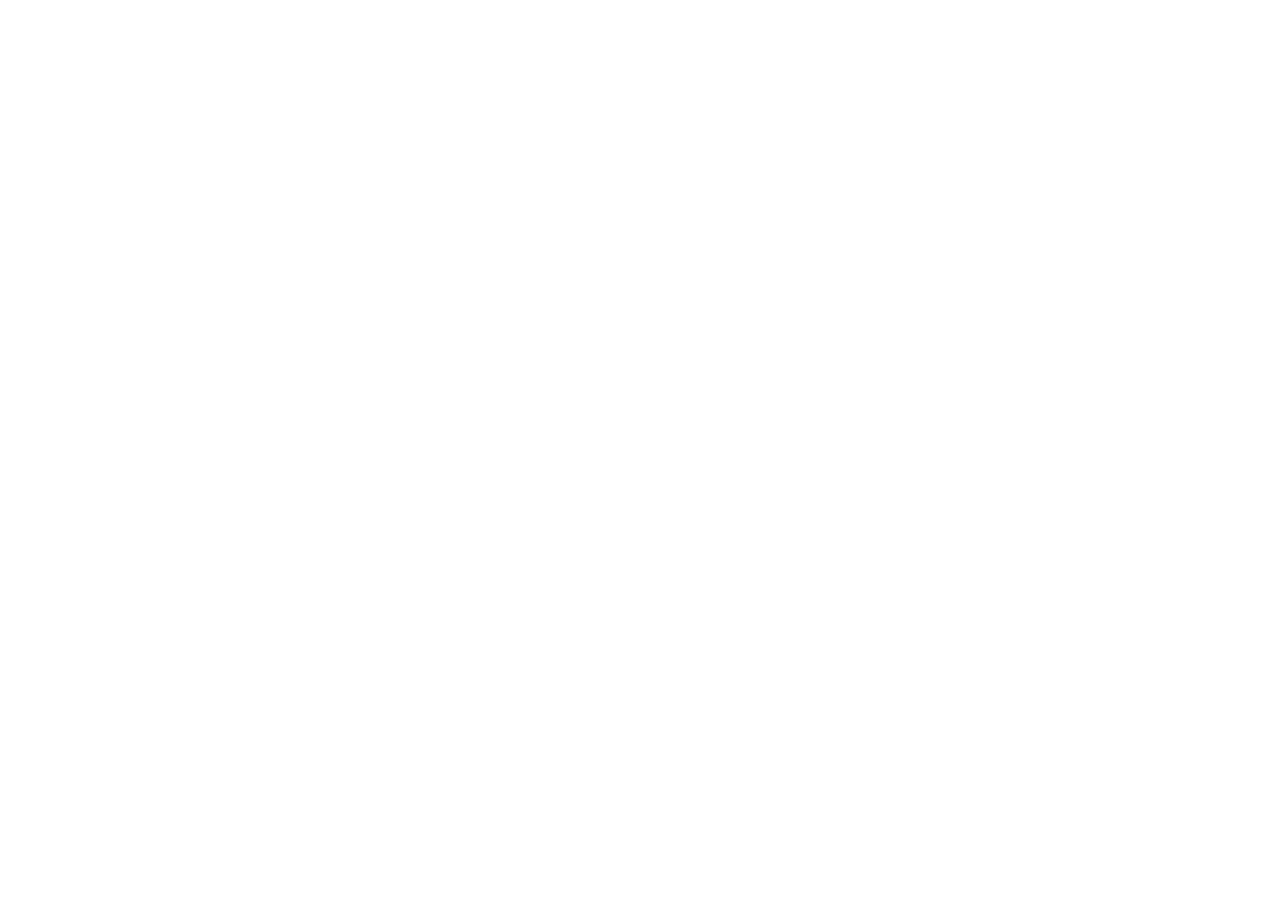
==== commit b65150a0: "Add files via upload" ====
--- a/index.html
+++ b/index.html
@@ -1,985 +1,12 @@
-﻿ <!DOCTYPE html>
-<!--[if lt IE 7]>      <html class="no-js lt-ie9 lt-ie8 lt-ie7"> <![endif]-->
-<!--[if IE 7]>         <html class="no-js lt-ie9 lt-ie8"> <![endif]-->
-<!--[if IE 8]>         <html class="no-js lt-ie9"> <![endif]-->
-<!--[if gt IE 8]><!--> <html class="no-js"> <!--<![endif]-->
-	<head>
-	<meta charset="utf-8">
-	<meta http-equiv="X-UA-Compatible" content="IE=edge">
-	<title>神梦斗罗 - Douluo in Divine dream官网|我的世界服务器|</title>
-	<meta name="viewport" content="width=device-width, initial-scale=1">
-	<meta name="description" content="神梦斗罗 - Douluo in Divine dream官方网站">
-	<meta name="keywords" content="Douluo in Divine dream,神梦斗罗,我的世界服务器,多模组生存联机">
-	<meta name="author" content="">
-  	<!-- Facebook and Twitter integration -->
-	<meta property="og:title" content="">
-	<meta property="og:image" content="">
-	<meta property="og:url" content="">
-	<meta property="og:site_name" content="">
-	<meta property="og:description" content="">
-	<meta name="twitter:title" content="">
-	<meta name="twitter:image" content="">
-	<meta name="twitter:url" content="">
-	<meta name="twitter:card" content="">
-
-	<!-- Place favicon.ico and apple-touch-icon.png in the root directory -->
-	<link rel="shortcut icon" href="https://cdn.jsdelivr.net/gh/3448424631/sm@main/favicon.ico">
-
-	<!--
-	<link href='https://fonts.useso.com/css?family=Source+Sans+Pro:400,300,600,400italic,700' rel='stylesheet' type='text/css'>
-	-->
-	
-	<!-- Animate.css -->
-	<link rel="stylesheet" href="https://cdn.jsdelivr.net/gh/3448424631/sm@main/css\animate.css">
-	<!-- Icomoon Icon Fonts-->
-	<link rel="stylesheet" href="https://cdn.jsdelivr.net/gh/3448424631/sm@main/css\icomoon.css">
-	<!-- Simple Line Icons -->
-	<link rel="stylesheet" href="https://cdn.jsdelivr.net/gh/3448424631/sm@main/css\simple-line-icons.css">
-	<!-- Magnific Popup -->
-	<link rel="stylesheet" href="https://cdn.jsdelivr.net/gh/3448424631/sm@main/css\magnific-popup.css">
-	<!-- Bootstrap  -->
-	<link rel="stylesheet" href="https://cdn.jsdelivr.net/gh/3448424631/sm@main/css\bootstrap.css">
-
-	
-	<!-- 
-	Default Theme Style 
-	You can change the style.css (default color purple) to one of these styles
-	
-	1. pink.css
-	2. blue.css
-	3. turquoise.css
-	4. orange.css
-	5. lightblue.css
-	6. brown.css
-	7. green.css
-
-	-->
-	<link rel="stylesheet" href="https://cdn.jsdelivr.net/gh/3448424631/sm@main/css\style.css">
-
-	<!-- Styleswitcher ( This style is for demo purposes only, you may delete this anytime. )
-	<link rel="stylesheet" id="theme-switch" href="https://cdn.jsdelivr.net/gh/3448424631/sm@main/css/style.css">
-	<!-- End demo purposes only
-
-
-	<style>
-	/* For demo purpose only */
-	
-	/* For Demo Purposes Only ( You can delete this anytime :-) */
-	#colour-variations {
-		padding: 10px;
-		-webkit-transition: 0.5s;
-	  	-o-transition: 0.5s;
-	  	transition: 0.5s;
-		width: 140px;
-		position: fixed;
-		left: 0;
-		top: 100px;
-		z-index: 999999;
-		background: #fff;
-		/*border-radius: 4px;*/
-		border-top-right-radius: 4px;
-		border-bottom-right-radius: 4px;
-		-webkit-box-shadow: 0 0 9px 0 rgba(0,0,0,.1);
-		-moz-box-shadow: 0 0 9px 0 rgba(0,0,0,.1);
-		-ms-box-shadow: 0 0 9px 0 rgba(0,0,0,.1);
-		box-shadow: 0 0 9px 0 rgba(0,0,0,.1);
-	}
-	#colour-variations.sleep {
-		margin-left: -140px;
-	}
-	#colour-variations h3 {
-		text-align: center;;
-		font-size: 11px;
-		letter-spacing: 2px;
-		text-transform: uppercase;
-		color: #777;
-		margin: 0 0 10px 0;
-		padding: 0;;
-	}
-	#colour-variations ul,
-	#colour-variations ul li {
-		padding: 0;
-		margin: 0;
-	}
-	#colour-variations li {
-		list-style: none;
-		display: block;
-		margin-bottom: 5px!important;
-		float: left;
-		width: 100%;
-	}
-	#colour-variations li a {
-		width: 100%;
-		position: relative;
-		display: block;
-		overflow: hidden;
-		-webkit-border-radius: 4px;
-		-moz-border-radius: 4px;
-		-ms-border-radius: 4px;
-		border-radius: 4px;
-		-webkit-transition: 0.4s;
-		-o-transition: 0.4s;
-		transition: 0.4s;
-	}
-	#colour-variations li a:hover {
-	  	opacity: .9;
-	}
-	#colour-variations li a > span {
-		width: 33.33%;
-		height: 20px;
-		float: left;
-		display: -moz-inline-stack;
-		display: inline-block;
-		zoom: 1;
-		*display: inline;
-	}
-	
-
-	.option-toggle {
-		position: absolute;
-		right: 0;
-		top: 0;
-		margin-top: 5px;
-		margin-right: -30px;
-		width: 30px;
-		height: 30px;
-		background: #f64662;
-		text-align: center;
-		border-top-right-radius: 4px;
-		border-bottom-right-radius: 4px;
-		color: #fff;
-		cursor: pointer;
-		-webkit-box-shadow: 0 0 9px 0 rgba(0,0,0,.1);
-		-moz-box-shadow: 0 0 9px 0 rgba(0,0,0,.1);
-		-ms-box-shadow: 0 0 9px 0 rgba(0,0,0,.1);
-		box-shadow: 0 0 9px 0 rgba(0,0,0,.1);
-	}
-	.option-toggle i {
-		top: 2px;
-		position: relative;
-	}
-	.option-toggle:hover, .option-toggle:focus, .option-toggle:active {
-		color:  #fff;
-		text-decoration: none;
-		outline: none;
-	}
-	</style>
-	<!-- End demo purposes only -->
-
-
-	<!-- Modernizr JS -->
-	<script src="https://cdn.jsdelivr.net/gh/3448424631/sm@main/js\modernizr-2.6.2.min.js"></script>
-	<!-- FOR IE9 below -->
-	<!--[if lt IE 9]>
-	<script src="https://cdn.jsdelivr.net/gh/3448424631/sm@main/js/respond.min.js"></script>
-	<![endif]-->
-	
-	<script>
-		var _hmt = _hmt || [];
-		(function() {
-		  var hm = document.createElement("script");
-		  hm.src = "https://hm.baidu.com/hm.js?2cb6a38bd56782a757add352b5329a5b";
-		  var s = document.getElementsByTagName("script")[0]; 
-		  s.parentNode.insertBefore(hm, s);
-		})();
-	</script>
-
-	</head>
-	<body>
-	<header role="banner" id="fh5co-header">
-			<div class="container">
-				<!-- <div class="row"> -->
-			    <nav class="navbar navbar-default">
-		        <div class="navbar-header">
-		        	<!-- Mobile Toggle Menu Button -->
-					<a href="#" class="js-fh5co-nav-toggle fh5co-nav-toggle" data-toggle="collapse" data-target="#navbar" aria-expanded="false" aria-controls="navbar"><i></i></a>
-		         <a class="navbar-brand" href="#"><img id="navbar-logos" style="margin-top: -6px" src="https://cdn.jsdelivr.net/gh/3448424631/sm@main/images\logo-web.png"></a> 
-		        </div>
-		        <div id="navbar" class="navbar-collapse collapse">
-		          <ul class="nav navbar-nav navbar-right">
-		            <li class="active"><a href="#" data-nav-section="home"><span>主页</span></a></li>
-		            <li><a href="#" data-nav-section="work"><span>模组</span></a></li>
-		            <li><a href="#" data-nav-section="testimonials"><span>评价</span></a></li>
-		            <li><a href="#" data-nav-section="services"><span>特色</span></a></li>
-		            <li><a href="#" data-nav-section="about"><span>关于</span></a></li>
-		            <li><a href="#" data-nav-section="contact"><span>联系</span></a></li>
-		          </ul>
-		        </div>
-			    </nav>
-			  <!-- </div> -->
-		  </div>
-	</header>
-
-	<section id="fh5co-home" data-section="home" style="background-image: url(https://cdn.jsdelivr.net/gh/3448424631/sm@main/images/bg.png); background-color: #fff;" data-stellar-background-ratio="0.5">
-		<div class="container">
-			<!--<div class="gradient"></div>-->
-			<div class="text-wrap">
-				<div class="text-inner">
-					<div class="row">
-						<div class="col-md-8 col-md-offset-2">
-							<h1 class="to-animate">只做自己喜欢的事</h1>
-							<h2 class="to-animate">         ——神梦斗罗</h2>
-						</div>
-					</div>
-				</div>
-			</div>
-		</div>
-		<div class="slant"></div>
-	</section>
-
-	<section id="fh5co-intro">
-		<div class="container">
-			<div class="row row-bottom-padded-lg">
-				<div class="fh5co-block to-animate" style="background-image: url(https://cdn.jsdelivr.net/gh/3448424631/sm@main/images/img_7.jpg);">
-					<div class="overlay-darker"></div>
-					<div class="overlay"></div>
-					<div class="fh5co-text">
-						<i class="fh5co-intro-icon icon-bulb"></i>
-						<h2>优化版</h2>
-						<p>基于Minecraft 1.12.2,经过特别优化的版本,适合对自己配置不够自信的玩家下载</p>
-						<!--<p><a href="https://cdn.jsdelivr.net/gh/3448424631/sm@main/https://www.mcd7.top/khd.zip" class="btn btn-primary" target="_blank">立即下载</a></p>
-						<p style="background:#F0F0F0; border-radius:4px; color:#7F7F7F">内存占用(参考):800M~950M</p>-->
-					</div>
-				</div>
-				<div class="fh5co-block to-animate" style="background-image: url(https://cdn.jsdelivr.net/gh/3448424631/sm@main/images/img_8.jpg);">
-					<div class="overlay-darker"></div>
-					<div class="overlay"></div>
-					<div class="fh5co-text">
-						<i class="fh5co-intro-icon icon-wrench"></i>
-						<h2>标准版</h2>
-						<p>基于Minecraft 1.12.2,该版本拥有最完整的功能,适合对自己配置还算自信的玩家下载</p>
-						<!--<p><a href="https://cdn.jsdelivr.net/gh/3448424631/sm@main/https://www.mcd7.top/khd.zip" class="btn btn-primary" target="_blank">立即下载</a></p>
-						<p style="background:#F0F0F0; border-radius:4px; color:#7F7F7F">内存占用(参考):950M~1100M</p>-->
-					</div>
-				</div>
-				<div class="fh5co-block to-animate" style="background-image: url(https://cdn.jsdelivr.net/gh/3448424631/sm@main/images/img_10.jpg);">
-					<div class="overlay-darker"></div>
-					<div class="overlay"></div>
-					<div class="fh5co-text">
-						<i class="fh5co-intro-icon icon-rocket"></i>
-						<h2>光影版</h2>
-						<p>基于Minecraft 1.12.2,该版本是已画质为主的版本,适合对自己配置非常自信的玩家下载</p>
-						<!--<p><a href="https://cdn.jsdelivr.net/gh/3448424631/sm@main/https://www.mcd7.top/khd.zip" class="btn btn-primary" target="_blank">立即下载</a></p>
-						<p style="background:#F0F0F0; border-radius:4px; color:#7F7F7F">内存占用(参考):1000M+</p>-->
-					</div>
-				</div>
-			</div>
-			<div class="row watch-video text-center to-animate">
-				<span>继续往下看,你会发现更多</span>
-			</div>
-		</div>
-	</section>
-
-	<section id="fh5co-work" data-section="work">
-		<div class="container">
-			<div class="row">
-				<div class="col-md-12 section-heading text-center">
-					<h2 class="to-animate">模组</h2>
-					<div class="row">
-						<div class="col-md-8 col-md-offset-2 subtext to-animate">
-							<h3>经过三年的不懈努力,神梦斗罗服务器的模组搭配是全球公认最完美的,在这里将介绍一些玩家常用模组,一起来瞧瞧吧</h3>
-						</div>
-					</div>
-				</div>
-			</div>
-			<div class="row row-bottom-padded-sm">
-				<div class="col-md-4 col-sm-6 col-xxs-12">
-					<div class="fh5co-project-item to-animate">
-						<img src="https://cdn.jsdelivr.net/gh/3448424631/sm@main/images\ic2.png" alt="present" class="img-responsive">
-						<div class="fh5co-text">
-						<h2>工业2 - IndustrialCraft2<span>(2.8.39)</span></h2>
-						<span>
-							<!--是初次接触模组服的玩家很好的选择<br />-->
-							<span style="background: #8ad641; color: #fff; padding: 2px 4px; border-radius: 6px; margin-right: 4px">扩展</span>
-							<span style="color: #000">压缩太阳能 - CompactSolars</span>
-						</span>
-						<hr>
-						<h2>视频教程</h2>
-						<span>
-							作者:酒石酸菌(BiliBili)<br>
-							<a href="https://www.bilibili.com/video/av8652770" target="_blank" style="color: #7EC0EE; text-decoration: none;">P1</a>
-							<a href="https://www.bilibili.com/video/av8655196" target="_blank" style="color: #7EC0EE; text-decoration: none;">P2</a>
-							<a href="https://www.bilibili.com/video/av8688687" target="_blank" style="color: #7EC0EE; text-decoration: none;">P3</a>
-							<a href="https://www.bilibili.com/video/av8694239" target="_blank" style="color: #7EC0EE; text-decoration: none;">P4</a>
-							<a href="https://www.bilibili.com/video/av8732320" target="_blank" style="color: #7EC0EE; text-decoration: none;">P5</a>
-							<a href="https://www.bilibili.com/video/av8739512" target="_blank" style="color: #7EC0EE; text-decoration: none;">P6</a>
-							<a href="https://www.bilibili.com/video/av8754505" target="_blank" style="color: #7EC0EE; text-decoration: none;">P7</a>
-							<a href="https://www.bilibili.com/video/av8762747" target="_blank" style="color: #7EC0EE; text-decoration: none;">P8</a>
-						</span>
-						</div>
-					</div>
-				</div>
-				<div class="col-md-4 col-sm-6 col-xxs-12">
-					<div class="fh5co-project-item to-animate">
-						<img src="https://cdn.jsdelivr.net/gh/3448424631/sm@main/images\botania.png" alt="present" class="img-responsive">
-						<div class="fh5co-text">
-						<h2>植物魔法 - Botania<span>(r1.10-352)</span></h2>
-						<span>
-							魔法, 科技. 自然.<br>
-							通过自然魔法实现科技自动化
-						</span>
-						<hr>
-						<h2>视频教程</h2>
-						<span>
-							作者:酒石酸菌(BiliBili) | 
-							<a href="https://www.bilibili.com/video/av14297607/" target="_blank" style="color: #7EC0EE; text-decoration: none;">10p全</a>
-						</span>
-						</div>
-					</div>
-				</div>
-				
-				<div class="clearfix visible-sm-block"></div>
-				
-				<div class="col-md-4 col-sm-6 col-xxs-12">
-					<div class="fh5co-project-item to-animate">
-						<img src="https://cdn.jsdelivr.net/gh/3448424631/sm@main/images\mek.png" alt="present" class="img-responsive">
-						<div class="fh5co-text">
-						<h2>通用机械 - Mekanism<span>(9.4.3.330)</span></h2>
-						<span>
-							更好的管道,更好的液体存储<br>
-							以及激动人心的大型多方块结构
-						</span>
-						<hr>
-						<h2>图文教程</h2>
-						<span>
-							作者:没糖的葫芦(MCBBS) | 
-							<a href="http://www.mcbbs.net/thread-661833-1-1.html" target="_blank" style="color: #7EC0EE; text-decoration: none;">点我查看</a>
-						</span>
-						</div>
-					</div>
-				</div>
-				<div class="col-md-4 col-sm-6 col-xxs-12">
-					<div class="fh5co-project-item to-animate">
-						<img src="https://cdn.jsdelivr.net/gh/3448424631/sm@main/images\ae2.png" alt="present" class="img-responsive">
-						<div class="fh5co-text">
-						<h2>应用能源2 - AppliedEnergistics2</h2>
-						<span>
-							高效存储,高效自动化
-						</span>
-						<hr>
-						<h2>视频教程</h2>
-						<span>
-							作者:黑恶势力八(BiliBili)<br>
-							<a href="https://www.bilibili.com/video/av9004486/" target="_blank" style="color: #7EC0EE; text-decoration: none;">Part1</a>
-							<a href="https://www.bilibili.com/video/av9021421/" target="_blank" style="color: #7EC0EE; text-decoration: none;">Part2</a>
-							<a href="https://www.bilibili.com/video/av13277255/" target="_blank" style="color: #7EC0EE; text-decoration: none;">Part3</a>
-							<a href="https://www.bilibili.com/video/av17831625/" target="_blank" style="color: #7EC0EE; text-decoration: none;">Part4</a>
-							<a href="https://www.bilibili.com/video/av17838279/" target="_blank" style="color: #7EC0EE; text-decoration: none;">附录(奇怪应用)</a>
-						</span>
-						</div>
-					</div>
-				</div>
-				
-				<div class="clearfix visible-sm-block"></div>
-				
-				<div class="col-md-4 col-sm-6 col-xxs-12">
-					<div class="fh5co-project-item to-animate">
-						<img src="https://cdn.jsdelivr.net/gh/3448424631/sm@main/images\ie.png" alt="present" class="img-responsive">
-						<div class="fh5co-text">
-						<h2>沉浸工程 - IE</h2>
-						<span>
-							<span style="background: #8ad641; color: #fff; padding: 2px 4px; border-radius: 6px; margin-right: 4px">扩展</span>
-							<span style="color: #000">沉浸科技 - ImmersiveTech</span><br>
-							更加平衡,更加精美,复古未来主义风格
-						</span>
-						<hr>
-						<h2>视频教程</h2>
-						<span>
-							作者:AmamiyaSD(BiliBili) | 
-							<a href="https://www.bilibili.com/video/av5039399" target="_blank" style="color: #7EC0EE; text-decoration: none;">6p全</a>
-						</span>
-						</div>
-					</div>
-				</div>
-				<div class="col-md-4 col-sm-6 col-xxs-12">
-					<div class="fh5co-project-item to-animate">
-						<img src="https://cdn.jsdelivr.net/gh/3448424631/sm@main/images\tic.png" alt="present" class="img-responsive">
-						<div class="fh5co-text">
-						<h2>匠魂 - TConstruct<span>(2.8.1.49)</span></h2>
-						<span>
-							<span style="background: #8ad641; color: #fff; padding: 2px 4px; border-radius: 6px; margin-right: 4px">扩展</span>
-							<span style="color: #000">扩充 - plustic</span><br>
-							从世界中提取资源,可以用于制造各种工具
-						</span>
-						<hr>
-						<h2>视频教程</h2>
-						<span>
-							作者:酒石酸菌(BiliBili) | 
-							<a href="https://www.bilibili.com/video/av8317656/" target="_blank" style="color: #7EC0EE; text-decoration: none;">P1</a>
-							<a href="https://www.bilibili.com/video/av8323626/" target="_blank" style="color: #7EC0EE; text-decoration: none;">P2</a>
-							<a href="https://www.bilibili.com/video/av8355909/" target="_blank" style="color: #7EC0EE; text-decoration: none;">P3</a>
-							<a href="https://www.bilibili.com/video/av8364281/" target="_blank" style="color: #7EC0EE; text-decoration: none;">P4</a>
-							<a href="https://www.bilibili.com/video/av8378728/" target="_blank" style="color: #7EC0EE; text-decoration: none;">P5</a>
-						</span>
-						</div>
-					</div>
-				</div>
-				
-				<div class="clearfix visible-sm-block"></div>
-				
-				<div class="col-md-4 col-sm-6 col-xxs-12">
-					<div class="fh5co-project-item to-animate">
-						<img src="https://cdn.jsdelivr.net/gh/3448424631/sm@main/images\sb.png" alt="present" class="img-responsive">
-						<div class="fh5co-text">
-						<h2>拔刀剑 - SlashBlade<span>(r6)</span></h2>
-						<span>
-							十步杀一人,千里不留行.<br>
-							事了拂衣去,深藏功与名. —李白
-						</span>
-						<hr>
-						<h2>模组资料</h2>
-						<span>
-							来源:MC百科 | 
-							<a href="http://www.mcmod.cn/class/366.html" target="_blank" style="color: #7EC0EE; text-decoration: none;">点我查看</a>
-						</span>
-						</div>
-					</div>
-				</div>
-				<div class="col-md-4 col-sm-6 col-xxs-12">
-					<div class="fh5co-project-item to-animate">
-						<img src="https://cdn.jsdelivr.net/gh/3448424631/sm@main/images\sd.png" alt="present" class="img-responsive">
-						<div class="fh5co-text">
-						<h2>储物抽屉 - StorageDrawers</h2>
-						<span>
-							有点AE的味道在里面<br>
-							听说还可以打包带走抽屉?
-						</span>
-						<hr>
-						<h2>模组资料</h2>
-						<span>
-							来源:MC百科 | 
-							<a href="http://www.mcmod.cn/class/408.html" target="_blank" style="color: #7EC0EE; text-decoration: none;">点我查看</a>
-						</span>
-						</div>
-					</div>
-				</div>
-				
-				<div class="clearfix visible-sm-block"></div>
-				
-				<div class="col-md-4 col-sm-6 col-xxs-12">
-					<div class="fh5co-project-item to-animate">
-						<img src="https://cdn.jsdelivr.net/gh/3448424631/sm@main/images\chest.png" alt="present" class="img-responsive">
-						<div class="fh5co-text">
-						<h2>更多箱子 - IronChest<span>(7.0.34.820)</span></h2>
-						<span>
-							增加了更多更大的箱子<br>
-							某些箱子还有不同的属性
-						</span>
-						<hr>
-						<h2>模组资料</h2>
-						<span>
-							来源:MC百科 | 
-							<a href="http://www.mcmod.cn/class/20.html" target="_blank" style="color: #7EC0EE; text-decoration: none;">点我查看</a>
-						</span>
-						</div>
-					</div>
-				</div>				
-				<div class="col-md-4 col-sm-6 col-xxs-12">
-					<div class="fh5co-project-item to-animate">
-						<img src="https://cdn.jsdelivr.net/gh/3448424631/sm@main/images\base.png" alt="present" class="img-responsive">
-						<div class="fh5co-text">
-						<h2>基础矿物 - B.A.S.E.<span>(3.5.0)</span></h2>
-						<span>
-							想知道世界上有哪些矿物?<br>
-							就决定是它了!
-						</span>
-						<hr>
-						<h2>视频教程</h2>
-						<span>
-							暂无推荐
-						</span>
-						</div>
-					</div>
-				</div>
-				
-				<div class="clearfix visible-sm-block"></div>
-				
-				<div class="col-md-4 col-sm-6 col-xxs-12">
-					<div class="fh5co-project-item to-animate">
-						<img src="https://cdn.jsdelivr.net/gh/3448424631/sm@main/images\jaopca.png" alt="present" class="img-responsive">
-						<div class="fh5co-text">
-						<h2>通用矿物粉末 - JAOPCA<span>(2.2.5.64)</span></h2>
-						<span>
-							<span style="background: #8ad641; color: #fff; padding: 2px 4px; border-radius: 6px; margin-right: 4px">扩展</span>
-							<span style="color: #000">材料 - JAOPCAAdditions</span><br>
-							统一,矿物粉末!
-						</span>
-						<hr>
-						<h2>模组资料</h2>
-						<span>
-							来源:MC百科 | 
-							<a href="http://www.mcmod.cn/class/878.html" target="_blank" style="color: #7EC0EE; text-decoration: none;">点我查看</a>
-						</span>
-						</div>
-					</div>
-				</div>
-				<div class="col-md-4 col-sm-6 col-xxs-12">
-					<div class="fh5co-project-item to-animate">
-						<img src="https://cdn.jsdelivr.net/gh/3448424631/sm@main/images\bbw.png" alt="present" class="img-responsive">
-						<div class="fh5co-text">
-						<h2>更好的建筑魔杖</h2>
-						<span style="color: #000">Better Builder's Wands<span>(.11.1.245)</span></span><br>
-						<span>
-							建筑必备魔杖
-						</span>
-						<hr>
-						<h2>模组资料</h2>
-						<span>
-							来源:MC百科 | 
-							<a href="http://www.mcmod.cn/class/877.html" target="_blank" style="color: #7EC0EE; text-decoration: none;">点我查看</a>
-						</span>
-						</div>
-					</div>
-				</div>
-				
-				<div class="clearfix visible-sm-block"></div>
-				
-				<div class="col-md-4 col-sm-6 col-xxs-12">
-					<div class="fh5co-project-item to-animate">
-						<img src="https://cdn.jsdelivr.net/gh/3448424631/sm@main/images\ftbu.png" alt="present" class="img-responsive">
-						<div class="fh5co-text">
-						<h2>FTB管理工具 - FTBUtilities</h2>
-						<span>
-							创建小队,保护区块,等等等等...<br>
-							它可以做到
-						</span>
-						<hr>
-						<h2>视频教程</h2>
-						<span>
-							作者:酒石酸菌 | 
-							<a href="https://www.bilibili.com/video/av8504628" target="_blank" style="color: #7EC0EE; text-decoration: none;">Part1</a>
-						</span>
-						</div>
-					</div>
-				</div>
-				<div class="col-md-4 col-sm-6 col-xxs-12">
-					<div class="fh5co-project-item to-animate">
-						<img src="https://cdn.jsdelivr.net/gh/3448424631/sm@main/images\jmap.png" alt="present" class="img-responsive">
-						<div class="fh5co-text">
-						<h2>旅行地图 - JourneyMap</h2>
-						<span>
-							走出去,只凭爱与勇气!<br>
-							没了地图怎么行?
-						</span>
-						<hr>
-						<h2>模组资料</h2>
-						<span>
-							来源:MC百科 | 
-							<a href="http://www.mcmod.cn/class/198.html" target="_blank" style="color: #7EC0EE; text-decoration: none;">点我查看</a>
-						</span>
-						</div>
-					</div>
-				</div>
-				
-				<div class="clearfix visible-sm-block"></div>
-				
-			</div>
-
-			<div class="row">
-				<div class="col-md-12 text-center to-animate">
-					<p>* 更多模组将后续开放 *</p>
-				</div>
-			</div>
-		</div>
-	</section>
-
-	<section id="fh5co-testimonials" data-section="testimonials">
-		<div class="container">
-			<div class="row">
-				<div class="col-md-12 section-heading text-center">
-					<h2 class="to-animate">评价</h2>
-					<div class="row">
-						<div class="col-md-8 col-md-offset-2 subtext to-animate">
-							<h3>一起来看看其他人是怎么评价我们的吧</h3>
-						</div>
-					</div>
-				</div>
-			</div>
-			<div class="row">
-				<div class="col-md-4">
-					<div class="box-testimony">
-						<blockquote class="to-animate-2">
-							<p>&ldquo;我研究Minecraft快十年了,一路跟到现在,很多...&rdquo;</p><p>2726862sm</p>
-						</blockquote>
-						<div class="author to-animate">
-							<figure><img src="https://cdn.jsdelivr.net/gh/3448424631/sm@main/images\o1.jpg" alt="Image"></figure>
-						</div>
-					</div>
-				</div>
-				<div class="col-md-4">
-					<div class="box-testimony">
-						<blockquote class="to-animate-2">
-							<p>&ldquo;我春夏之梦有限公司统一全宇宙.&rdquo;</p><p>BingBang</p>
-						</blockquote>
-						<div class="author to-animate">
-							<figure><img src="https://cdn.jsdelivr.net/gh/3448424631/sm@main/images\o2.jpg" alt="Image"></figure>
-						</div>
-					</div>
-				</div>
-
-				<div class="col-md-4">
-					<div class="box-testimony">
-						<blockquote class="to-animate-2">
-							<p>&ldquo;小盆友们记住，科技就是生产力。&rdquo;</p><p>lllu</p>
-						</blockquote>
-						<div class="author to-animate">
-							<figure><img src="https://cdn.jsdelivr.net/gh/3448424631/sm@main/images\o3.jpg" alt="Image"></figure>
-						</div>
-					</div>
-				</div>
-				
-				<div class="col-md-4">
-					<div class="box-testimony">
-						<blockquote class="to-animate-2">
-							<p>&ldquo;Minecraft让我留下无限的回忆,同是知音,一切只想用心对待它...&rdquo;</p><p>JieTe</p>
-						</blockquote>
-						<div class="author to-animate">
-							<figure><img src="https://cdn.jsdelivr.net/gh/3448424631/sm@main/images\o4.jpg" alt="Image"></figure>
-						</div>
-					</div>
-				</div>
-				
-				<div class="col-md-4">
-					<div class="box-testimony">
-						<blockquote class="to-animate-2">
-							<p>&ldquo;玩Minecraft快十年了！这十年里获得了 "百科全书" 这个称号,从一无所知变成出口成章~&rdquo;</p><p>wangmeng123</p>
-						</blockquote>
-						<div class="author to-animate">
-							<figure><img src="https://cdn.jsdelivr.net/gh/3448424631/sm@main/images\o5.jpg" alt="Image"></figure>
-						</div>
-					</div>
-				</div>
-				
-			</div>
-		</div>
-	</section>
-
-
-	<section id="fh5co-services" data-section="services">
-		<div class="container">
-			<div class="row">
-				<div class="col-md-12 section-heading text-left">
-					<h2 class=" left-border to-animate">特色</h2>
-					<div class="row">
-						<div class="col-md-8 subtext to-animate">
-							<h3>服务器大部分特色介绍都在这了,满足绝大部分玩家需求</h3>
-						</div>
-					</div>
-				</div>
-			</div>
-			<div class="row">
-				<div class="col-md-6 col-sm-6 fh5co-service to-animate">
-					<i class="icon to-animate-2 icon-check"></i>
-					<h3>最新版本</h3>
-					<p>国内少有的基于最新MC版本的模组服务器</p>
-				</div>
-				<div class="col-md-6 col-sm-6 fh5co-service to-animate">
-					<i class="icon to-animate-2 icon-social-dropbox"></i>
-					<h3>超多模组</h3>
-					<p>多种发展路线,多种玩法,不再无聊</p>
-				</div>
-
-				<div class="clearfix visible-sm-block"></div>
-
-				<div class="col-md-6 col-sm-6 fh5co-service to-animate">
-					<i class="icon to-animate-2 icon-tree"></i>
-					<h3>资源世界</h3>
-					<p>每周五晚23:00刷新,大量资源不愁发展,只要你够勤劳</p>
-				</div>
-				<div class="col-md-6 col-sm-6 fh5co-service to-animate">
-					<i class="icon to-animate-2 icon-cube"></i>
-					<h3>领地保护</h3>
-					<p>不同于一般的指令圈地,我们采用的圈地是在地图上用鼠标选取,方便快捷</p>
-				</div>
-				
-				<div class="clearfix visible-sm-block"></div>
-
-				<div class="col-md-6 col-sm-6 fh5co-service to-animate">
-					<i class="icon to-animate-2 icon-reload"></i>
-					<h3>死亡不掉落</h3>
-					<p>不用再担心死亡掉落问题啦</p>
-				</div>
-				<div class="col-md-6 col-sm-6 fh5co-service to-animate">
-					<i class="icon to-animate-2 icon-paper-plane"></i>
-					<h3>稳定流畅</h3>
-					<p>专业团队和高性能服务器为你打造最稳定流畅的游戏体验</p>
-				</div>
-				
-				<div class="clearfix visible-sm-block"></div>
-
-				<div class="col-md-6 col-sm-6 fh5co-service to-animate">
-					<i class="icon to-animate-2 icon-like"></i>
-					<h3>安全放心</h3>
-					<p>公正的管理团队,不会放过任何的熊孩子,也不会让你无辜受罚</p>
-				</div>
-				<div class="col-md-6 col-sm-6 fh5co-service to-animate">
-					<i class="icon to-animate-2 icon-clock"></i>
-					<h3>24小时开放</h3>
-					<p>想玩多久就玩多久</p>
-				</div>
-				
-				
-			</div>
-		</div>
-	</section>
-	
-	<section id="fh5co-about" data-section="about">
-		<div class="container">
-			<div class="row">
-				<div class="col-md-12 section-heading text-center">
-					<h2 class="to-animate">关于</h2>
-					<div class="row">
-						<div class="col-md-8 col-md-offset-2 subtext to-animate">
-							<h3>神梦斗罗团队是由这几位普通人组成的</h3>
-						</div>
-					</div>
-				</div>
-			</div>
-			<div class="row">
-				<div class="col-md-4">
-					<div class="fh5co-person text-center to-animate">
-						<figure><img src="https://cdn.jsdelivr.net/gh/3448424631/sm@main/images\o1.jpg" alt="Image"></figure>
-						<h3>木鱼</h3>
-						<span class="fh5co-position">前台总管</span>
-						<p>负责服务器前台事务</p>
-						<ul class="social social-circle">
-							<li><a href="https://cdn.jsdelivr.net/gh/3448424631/sm@main/http://wpa.qq.com/msgrd?v=3&uin=2726862sm&site=qq&menu=yes" target="_blank"><i class="icon-qq"></i></a></li>
-						</ul>
-					</div>
-				</div>
-				<div class="col-md-4">
-					<div class="fh5co-person text-center to-animate">
-						<figure><img src="https://cdn.jsdelivr.net/gh/3448424631/sm@main/images\o5.jpg" alt="Image"></figure>
-						<h3>冰棒</h3>
-						<span class="fh5co-position">后台总管</span>
-						<p>负责服务器后台事务</p>
-						<ul class="social social-circle">
-							<li><a href="https://cdn.jsdelivr.net/gh/3448424631/sm@main/http://wpa.qq.com/msgrd?v=3&uin=3328429240&site=qq&menu=yes" target="_blank"><i class="icon-qq"></i></a></li>
-						</ul>
-					</div>
-				</div>
-			<div class="row"><div class="section-heading"></div></div>
-			<div class="row watch-video text-center to-animate">
-				<span>如果你想加入我们,请添加神梦斗罗官方群！</span>
-			</div>
-		</div>
-	</section>
-	
-	<section id="fh5co-counters" style="background-image: url(https://cdn.jsdelivr.net/gh/3448424631/sm@main/images/full_image_1.jpg);" data-stellar-background-ratio="0.5">
-		<div class="fh5co-overlay"></div>
-		<div class="container">
-			<div class="row">
-				<div class="col-md-12 section-heading text-center to-animate">
-					<h2 class="to-animate">加入QQ群</h2>
-					<div class="row">
-						<div class="col-md-8 col-md-offset-2 subtext to-animate">
-							<h3>获取服务器最新动态,与其他玩家一起互动</h3>
-						</div>
-					</div>
-				</div>
-			</div>
-			<div class="row">
-				<div class="col-md-6 col-sm-6 col-xs-12">
-					<div class="fh5co-counter to-animate">
-						<a target="_blank" href="https://qm.qq.com/cgi-bin/qm/qr?k=pMAbUmHyVmICLp90KbvELTYyBI7HWiJ5&jump_from=webapi">
-							<img border="0" src="https://cdn.jsdelivr.net/gh/3448424631/sm@main/images\join_qun.png" alt="我的世界 - 神梦斗罗" title="我的世界 - 神梦斗罗">
-						</a>
-						<span class="fh5co-counter-label">神梦斗罗(1061556876)</span>
-					</div>
-				</div>
-				<div class="col-md-6 col-sm-6 col-xs-12">
-					<div class="fh5co-counter to-animate">
-						<a target="_blank" href="https://qm.qq.com/cgi-bin/qm/qr?k=SjIlmaYm6lFE9qGc-UcBCHQLifDuMRwV&jump_from=webapi">
-							<img border="0" src="https://cdn.jsdelivr.net/gh/3448424631/sm@main/images\join_qun.png" alt="我的世界 - 春夏之梦" title="我的世界 - 春夏之梦">
-						</a>
-						<span class="fh5co-counter-label">春夏之梦(635833956)</span>
-					</div>
-				</div>
-				<!--<div class="col-md-3 col-sm-6 col-xs-12">
-					<div class="fh5co-counter to-animate">
-						<i class="fh5co-counter-icon icon-briefcase to-animate-2"></i>
-						<span class="fh5co-counter-number js-counter" data-from="0" data-to="0" data-speed="5000" data-refresh-interval="50">0</span>
-						<span class="fh5co-counter-label">维护次数</span>
-					</div>
-				</div>
-				<div class="col-md-3 col-sm-6 col-xs-12">
-					<div class="fh5co-counter to-animate">
-						<i class="fh5co-counter-icon icon-code to-animate-2"></i>
-						<span class="fh5co-counter-number js-counter" data-from="0" data-to="0" data-speed="5000" data-refresh-interval="50">0</span>
-						<span class="fh5co-counter-label">方块放置次数</span>
-					</div>
-				</div>
-				<div class="col-md-3 col-sm-6 col-xs-12">
-					<div class="fh5co-counter to-animate">
-						<i class="fh5co-counter-icon icon-cup to-animate-2"></i>
-						<span class="fh5co-counter-number js-counter" data-from="0" data-to="0" data-speed="5000" data-refresh-interval="50">0</span>
-						<span class="fh5co-counter-label">喝过的咖啡数</span>
-					</div>
-				</div>
-				<div class="col-md-3 col-sm-6 col-xs-12">
-					<div class="fh5co-counter to-animate">
-						<i class="fh5co-counter-icon icon-people to-animate-2"></i>
-						<span class="fh5co-counter-number js-counter" data-from="0" data-to="1" data-speed="5000" data-refresh-interval="50">0</span>
-						<span class="fh5co-counter-label">最高在线人数</span>
-					</div>
-				</div>-->
-			</div>
-		</div>
-	</section>
-
-	<section id="fh5co-contact" data-section="contact">
-		<div class="container">
-			<div class="row">
-				<div class="col-md-12 section-heading text-center">
-					<h2 class="to-animate">联系</h2>
-					<div class="row">
-						<div class="col-md-8 col-md-offset-2 subtext to-animate">
-							<h3>你想对我们说点啥吗？抱歉，暂时不开放！</h3>
-						</div>
-					</div>
-				</div>
-			</div>
-			<div class="row row-bottom-padded-md">
-				<div class="col-md-6 to-animate">
-					<h3>加入QQ群</h3>
-					<ul class="fh5co-contact-info">
-						<li class="fh5co-contact-address ">
-							<i class="icon-home"></i>
-							服务器IP地址<br>自动线路:sm.mcd7.top
-						</li>
-						<li><i class="icon-phone"></i>136********</li>
-						<li><i class="icon-envelope"></i>2726862sm@qq.com</li>
-					</ul>
-				</div>
-
-				<div class="col-md-6 to-animate">
-					<h3>吐槽/表扬我们</h3>
-					<div class="form-group ">
-						<label for="name" class="sr-only">游戏名()</label>
-						<input id="name" class="form-control" placeholder="游戏名" type="text">
-					</div>
-					<div class="form-group ">
-						<label for="email" class="sr-only">QQ</label>
-						<input id="email" class="form-control" placeholder="QQ" type="email">
-					</div>
-					<div class="form-group ">
-						<label for="phone" class="sr-only">邮箱</label>
-						<input id="phone" class="form-control" placeholder="邮箱" type="text">
-					</div>
-					<div class="form-group ">
-						<label for="message" class="sr-only">内容</label>
-						<textarea name="" id="message" cols="30" rows="5" class="form-control" placeholder="内容"></textarea>
-					</div>
-					<div class="form-group ">
-						<input class="btn btn-primary btn-lg" value="发送(暂不开放)" type="submit">
-					</div>
-					</div>
-				</div>
-
-			</div>-->
-		</div>
-		<div id="map" class="to-animate"></div>
-	</section>
-	
-	
-	<footer id="footer" role="contentinfo">
-		<a href="#" class="gotop js-gotop"><i class="icon-arrow-up2"></i></a>
-		<div class="container">
-			<div class="">
-				<div class="col-md-12 text-center">
-					<br><p>©Copyright Douluo in Divine dream 2013-2021 mcd7.top | <a target="_blank" style="color:#939393; text-decoration:none;" href="https://cdn.jsdelivr.net/gh/3448424631/sm@main/https://www.mcd7.top">主站</a> | 网页模板来自春夏之梦</p>			
-				</div>
-			</div>
-			<div class="row">
-				<div class="col-md-12 text-center">
-				</div>
-			</div>
-		</div>
-	</footer>
-	
-	
-	<!-- For demo purposes Only ( You may delete this anytime :-)
-	<div id="colour-variations">
-		<a class="option-toggle"><i class="icon-gear"></i></a>
-		<h3>选择适合你的风格</h3>
-		<ul>
-			<li>
-				<a href="https://cdn.jsdelivr.net/gh/3448424631/sm@main/javascript: void(0);" data-theme="style">
-					<span style="background: #3f95ea;"></span>
-					<span style="background: #52d3aa;"></span>
-					<span style="background: #f2f2f2;"></span>
-				</a>
-			</li>
-			<li>
-				<a href="https://cdn.jsdelivr.net/gh/3448424631/sm@main/javascript: void(0);" data-theme="style2">
-					<span style="background: #329998;"></span>
-					<span style="background: #6cc99c;"></span>
-					<span style="background: #f2f2f2;"></span>
-				</a>
-			</li>
-			<li>
-				<a href="https://cdn.jsdelivr.net/gh/3448424631/sm@main/javascript: void(0);" data-theme="style3">
-					<span style="background: #9f466e;"></span>
-					<span style="background: #c24d67;"></span>
-					<span style="background: #f2f2f2;"></span>
-				</a>
-			</li>
-			<li>
-				<a href="https://cdn.jsdelivr.net/gh/3448424631/sm@main/javascript: void(0);" data-theme="style4">
-					<span style="background: #21825C;"></span>
-					<span style="background: #A4D792;"></span>
-					<span style="background: #f2f2f2;"></span>
-				</a>
-			</li>
-			
-		</ul>
-	</div>
-	<!-- End demo purposes only -->
-
-	
-	<!-- jQuery -->
-	<script src="https://cdn.jsdelivr.net/gh/3448424631/sm@main/js\jquery.min.js"></script>
-	<!-- jQuery Easing -->
-	<script src="https://cdn.jsdelivr.net/gh/3448424631/sm@main/js\jquery.easing.1.3.js"></script>
-	<!-- Bootstrap -->
-	<script src="https://cdn.jsdelivr.net/gh/3448424631/sm@main/js\bootstrap.min.js"></script>
-	<!-- Waypoints -->
-	<script src="https://cdn.jsdelivr.net/gh/3448424631/sm@main/js\jquery.waypoints.min.js"></script>
-	<!-- Stellar Parallax -->
-	<script src="https://cdn.jsdelivr.net/gh/3448424631/sm@main/js\jquery.stellar.min.js"></script>
-	<!-- Counter -->
-	<script src="https://cdn.jsdelivr.net/gh/3448424631/sm@main/js\jquery.countTo.js"></script>
-	<!-- Magnific Popup -->
-	<script src="https://cdn.jsdelivr.net/gh/3448424631/sm@main/js\jquery.magnific-popup.min.js"></script>
-	<script src="https://cdn.jsdelivr.net/gh/3448424631/sm@main/js\magnific-popup-options.js"></script>
-	<!-- Google Map 
-	<script src="https://cdn.jsdelivr.net/gh/3448424631/sm@main/js/google_map.js"></script>
-
-	<!-- For demo purposes only styleswitcher ( You may delete this anytime )
-	<script src="https://cdn.jsdelivr.net/gh/3448424631/sm@main/js/jquery.style.switcher.js"></script>
-	<script>
-		$(function(){
-			$('#colour-variations ul').styleSwitcher({
-				defaultThemeId: 'theme-switch',
-				hasPreview: false,
-				cookie: {
-		          	expires: 30,
-		          	isManagingLoad: true
-		      	}
-			});	
-			$('.option-toggle').click(function() {
-				$('#colour-variations').toggleClass('sleep');
-			});
-			$('.ajax-popup-link').magnificPopup({
-			type: 'ajax'
-		});
-		});
-	</script>
-	<!-- End demo purposes only -->
-
-	<!-- Main JS (Do not remove) -->
-	<script src="https://cdn.jsdelivr.net/gh/3448424631/sm@main/js\main.js"></script>
-
-	</body>
-</html>
-
+<!DOCTYPE html>
+<html>
+    <head>
+    <meta http-equiv="refresh" content="0; url=https://pay.7ycloud.cn/cz/1233">
+    </head>
+    <body><font size="7">
+        <p>欢迎前往春夏之梦网页版充值系统<p/>
+		<p>如无法正常跳转请点击下面的按钮<p/>
+		<p><a href="https://www.mcd7.top" target="_blank" title="Dream">前往官网<a/><p/>
+		<p><a href="https://qm.qq.com/cgi-bin/qm/qr?k=G83x2BTg8Ntv_E4SXaykq1pYGA-GqvLE&jump_from=webapi" target="_blank" title="Dream">进入官群<a/><p/>
+    </body>
+</html>